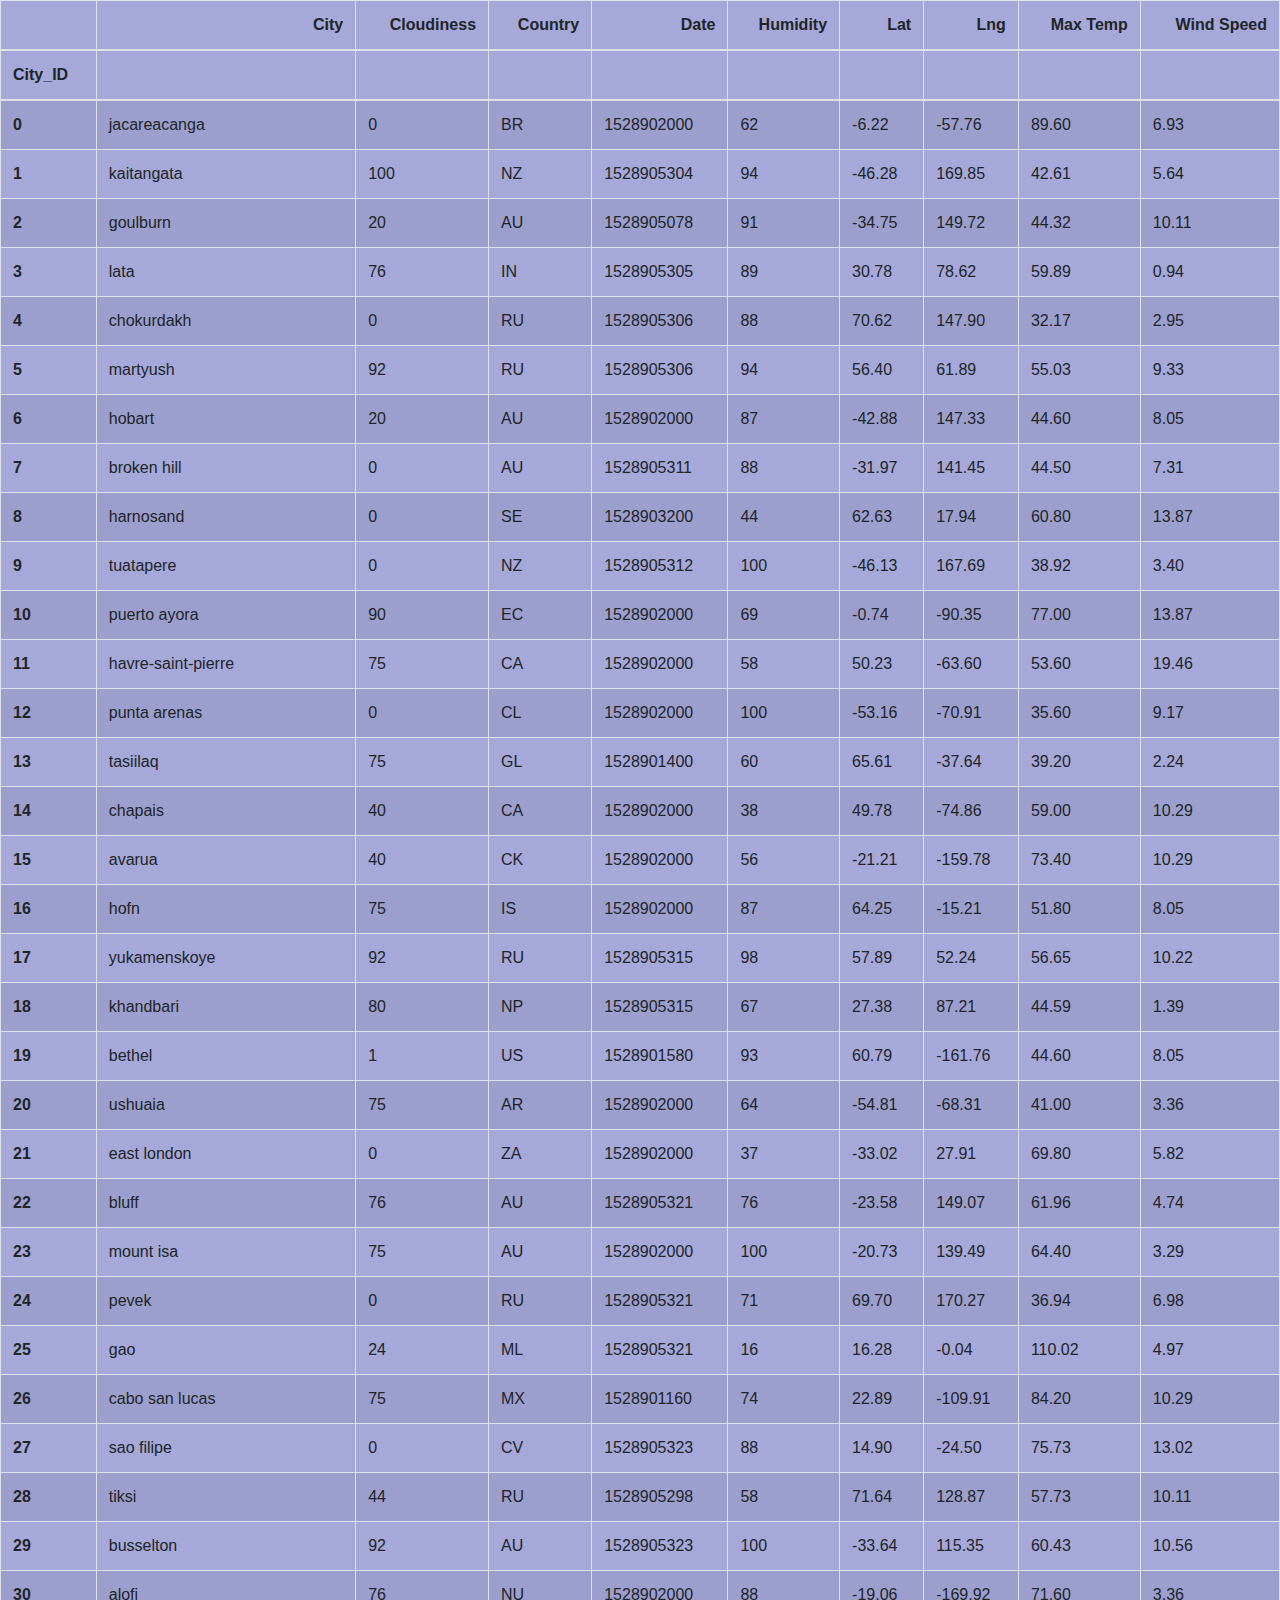
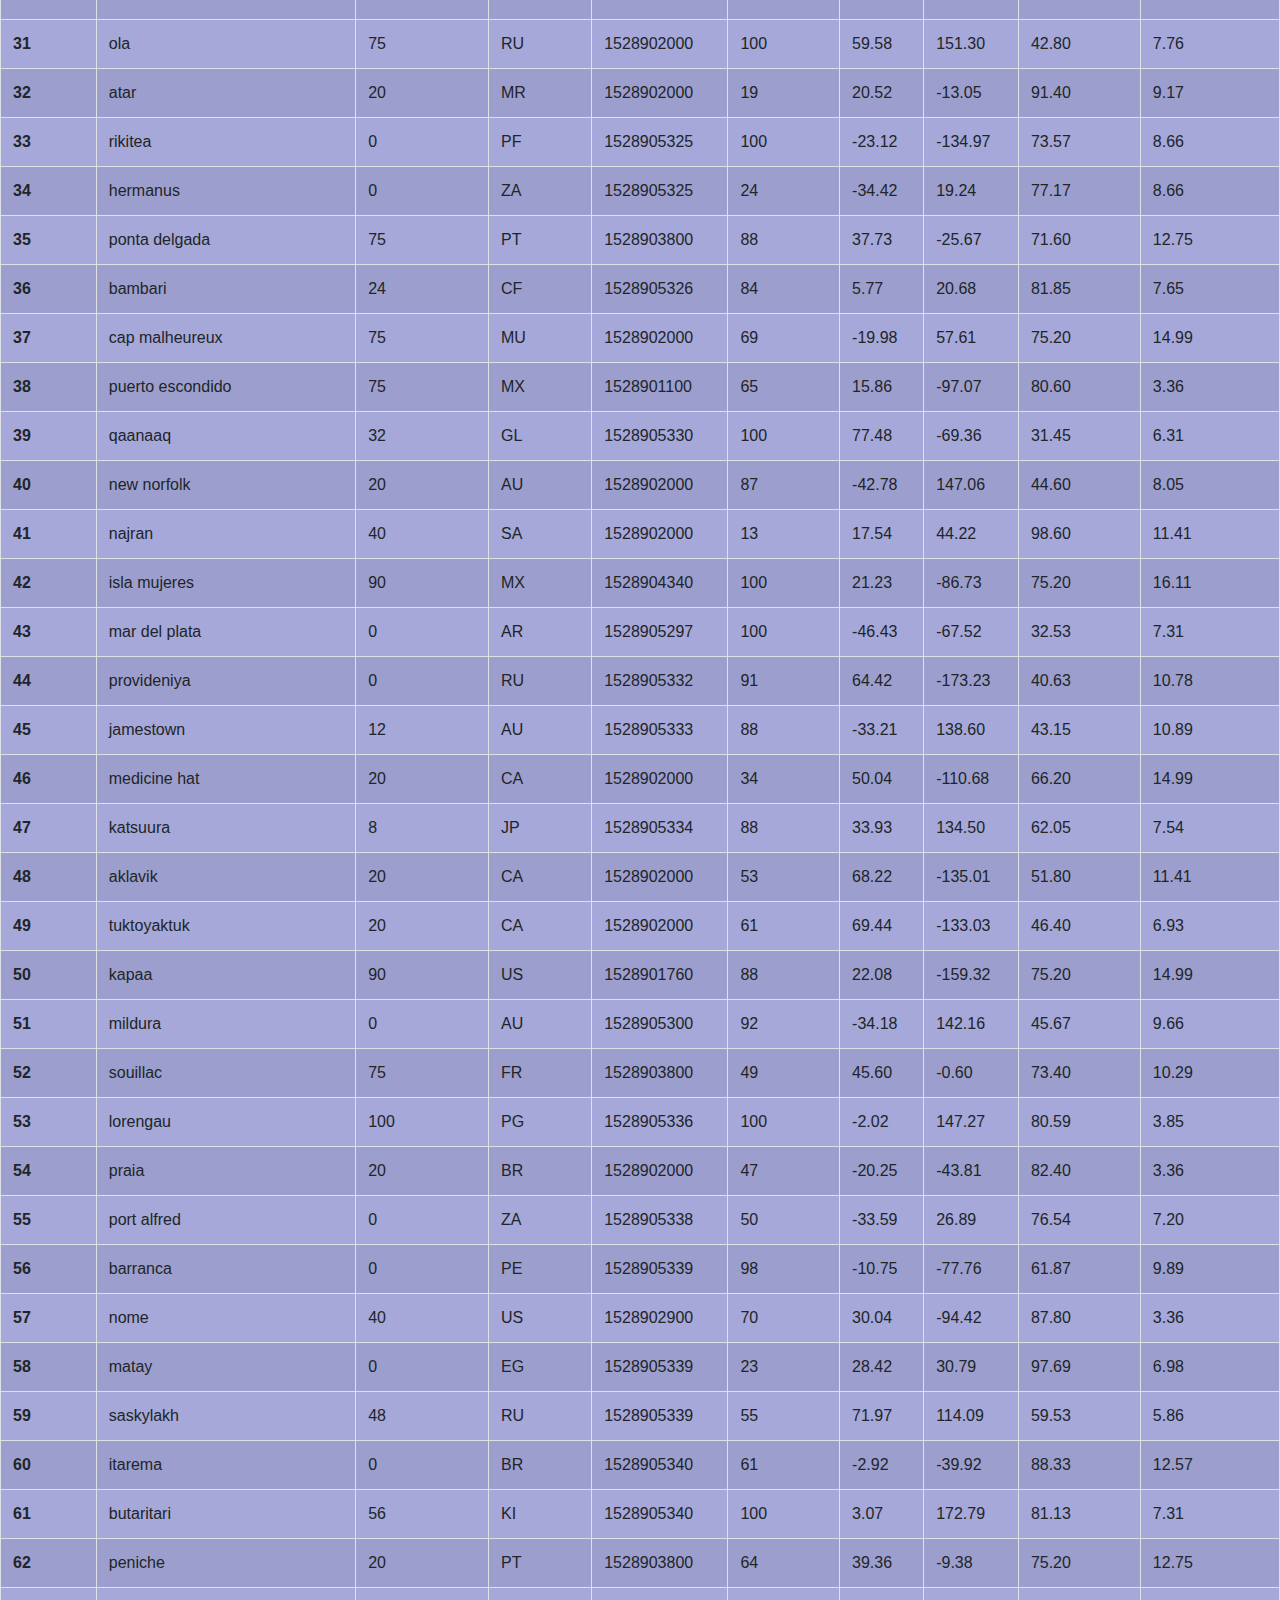
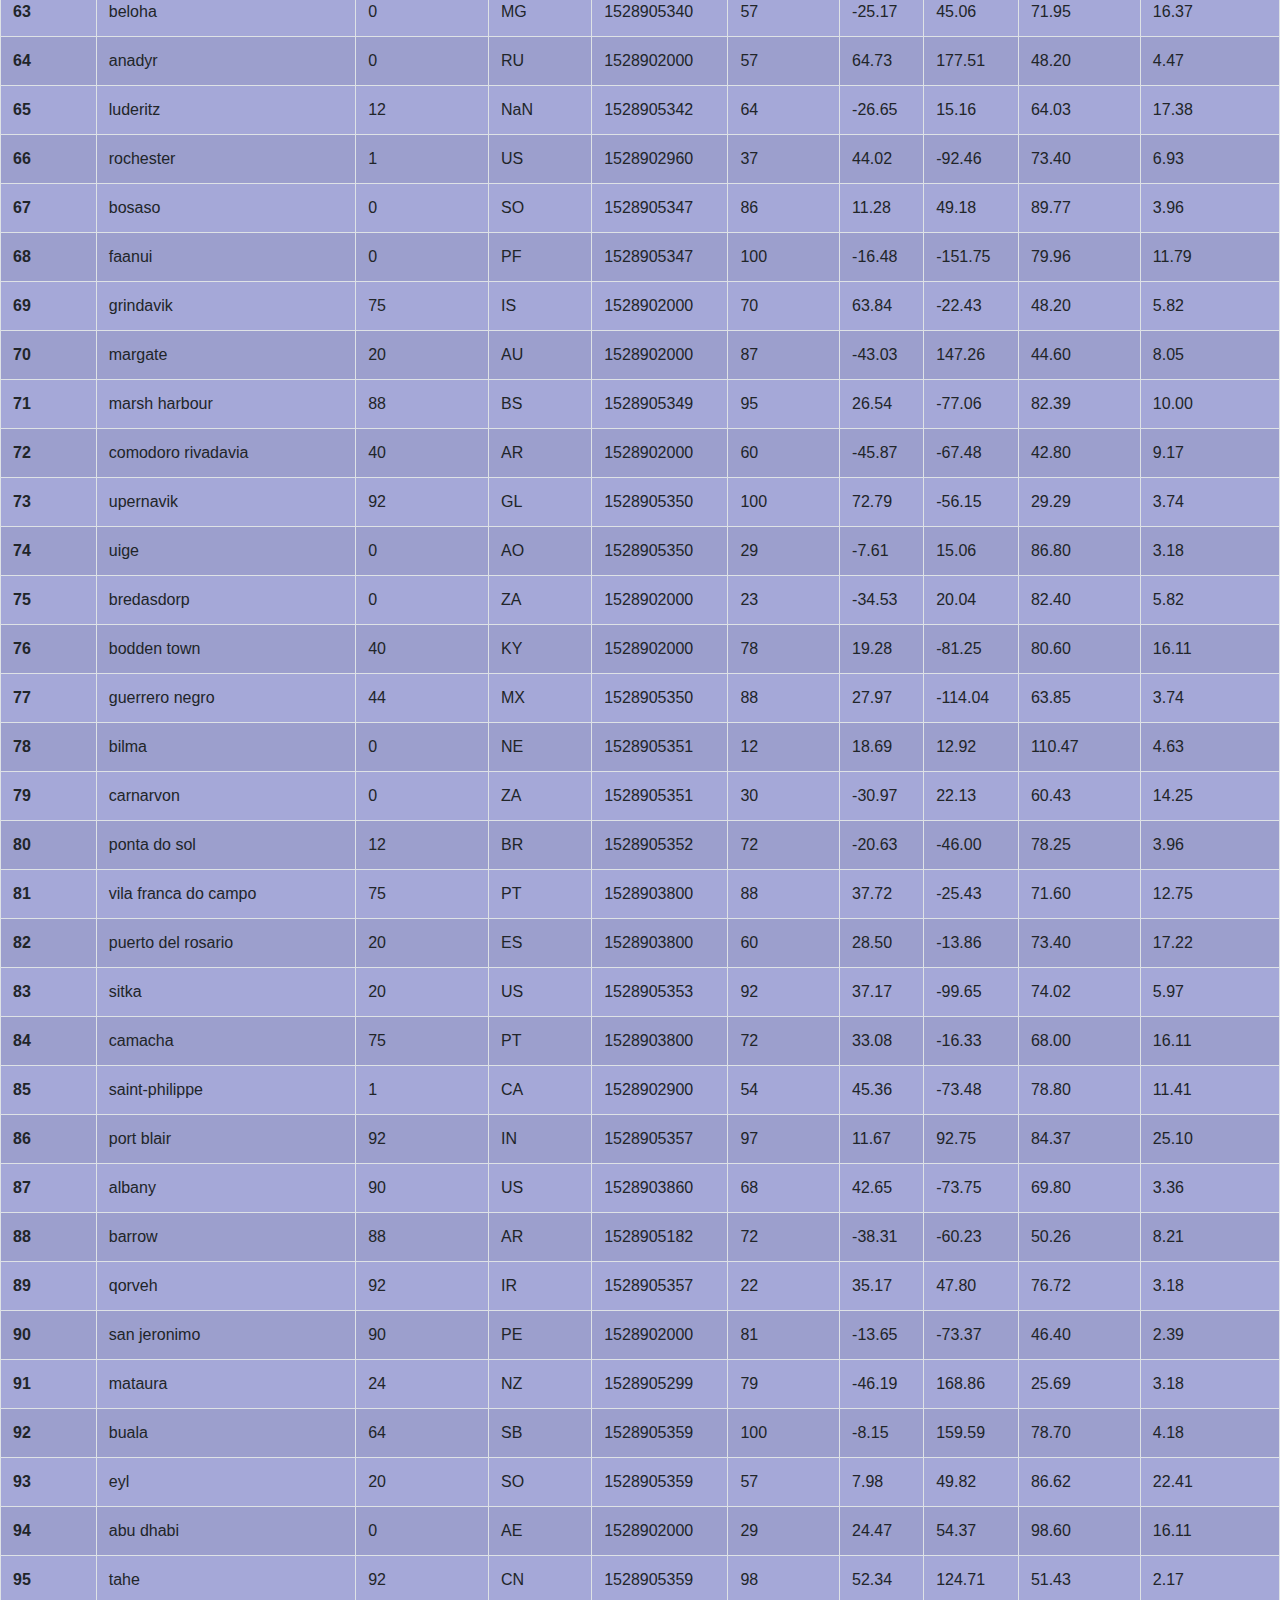
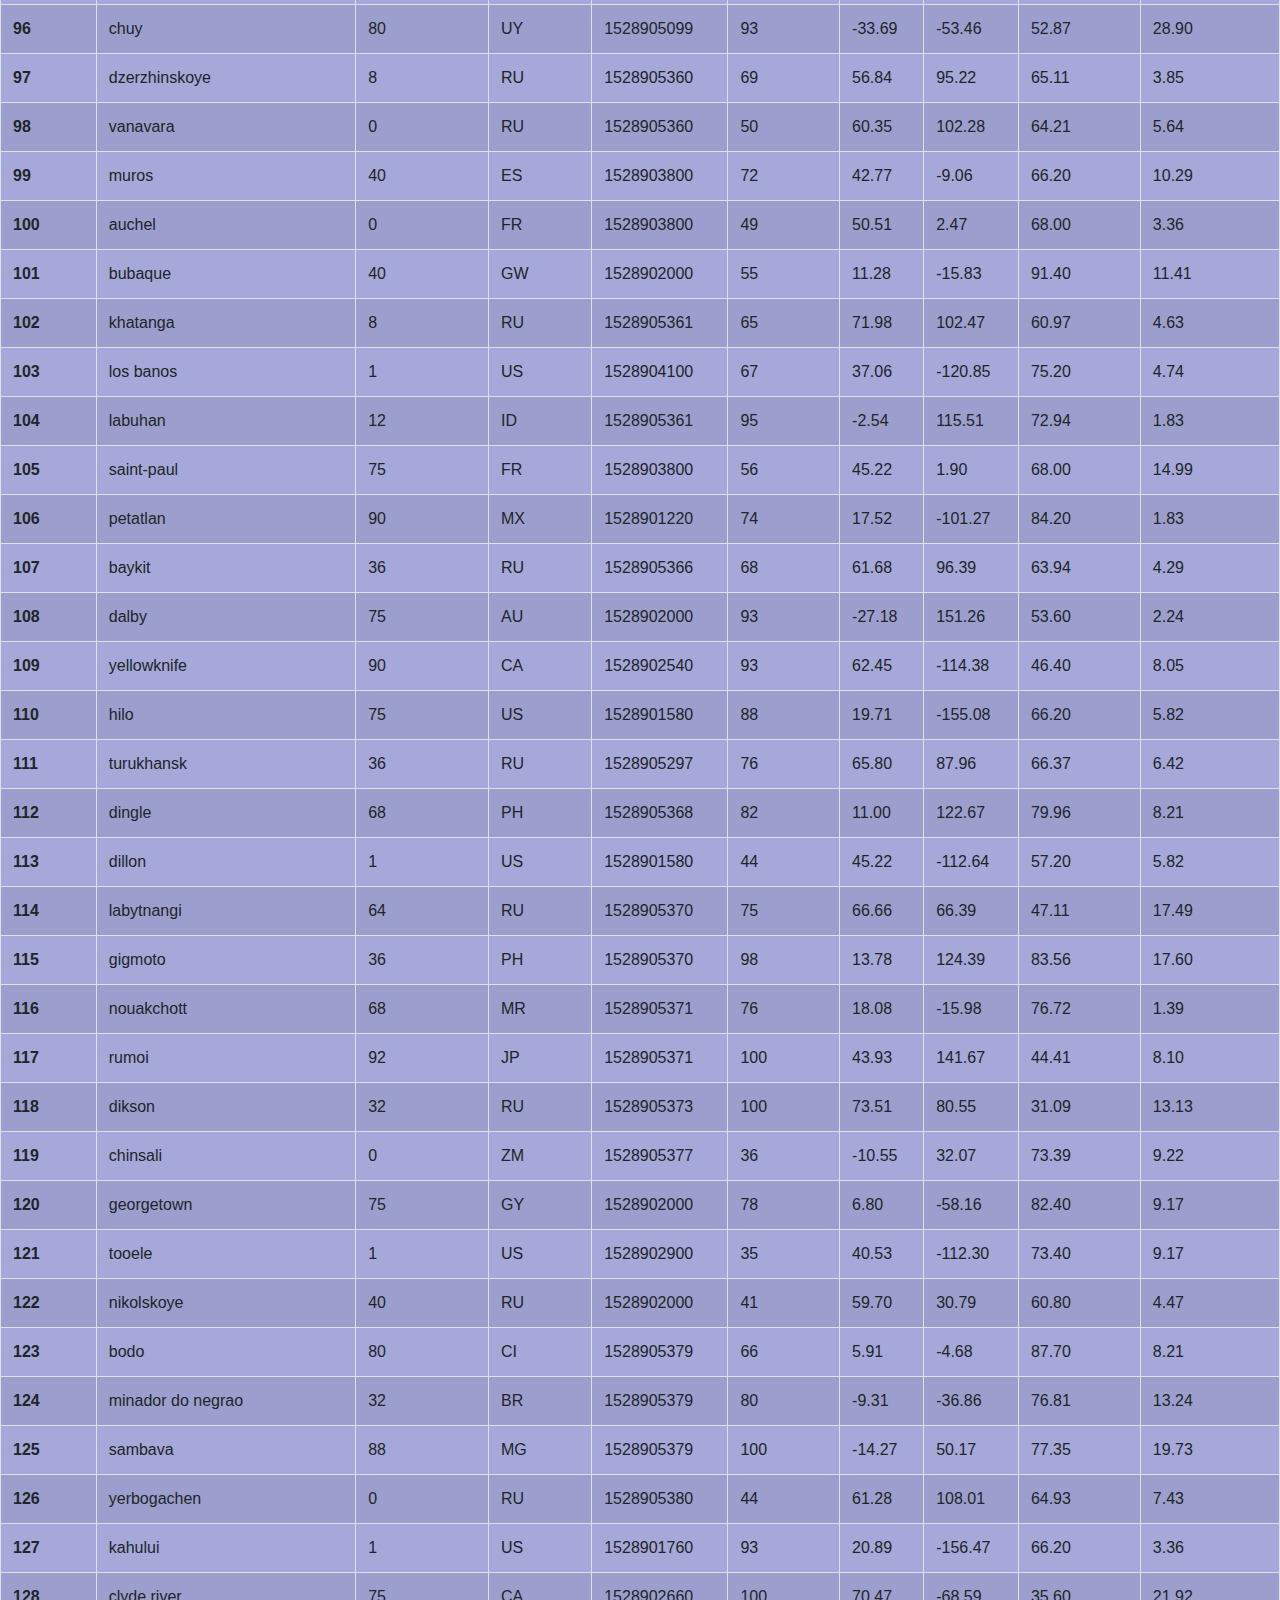
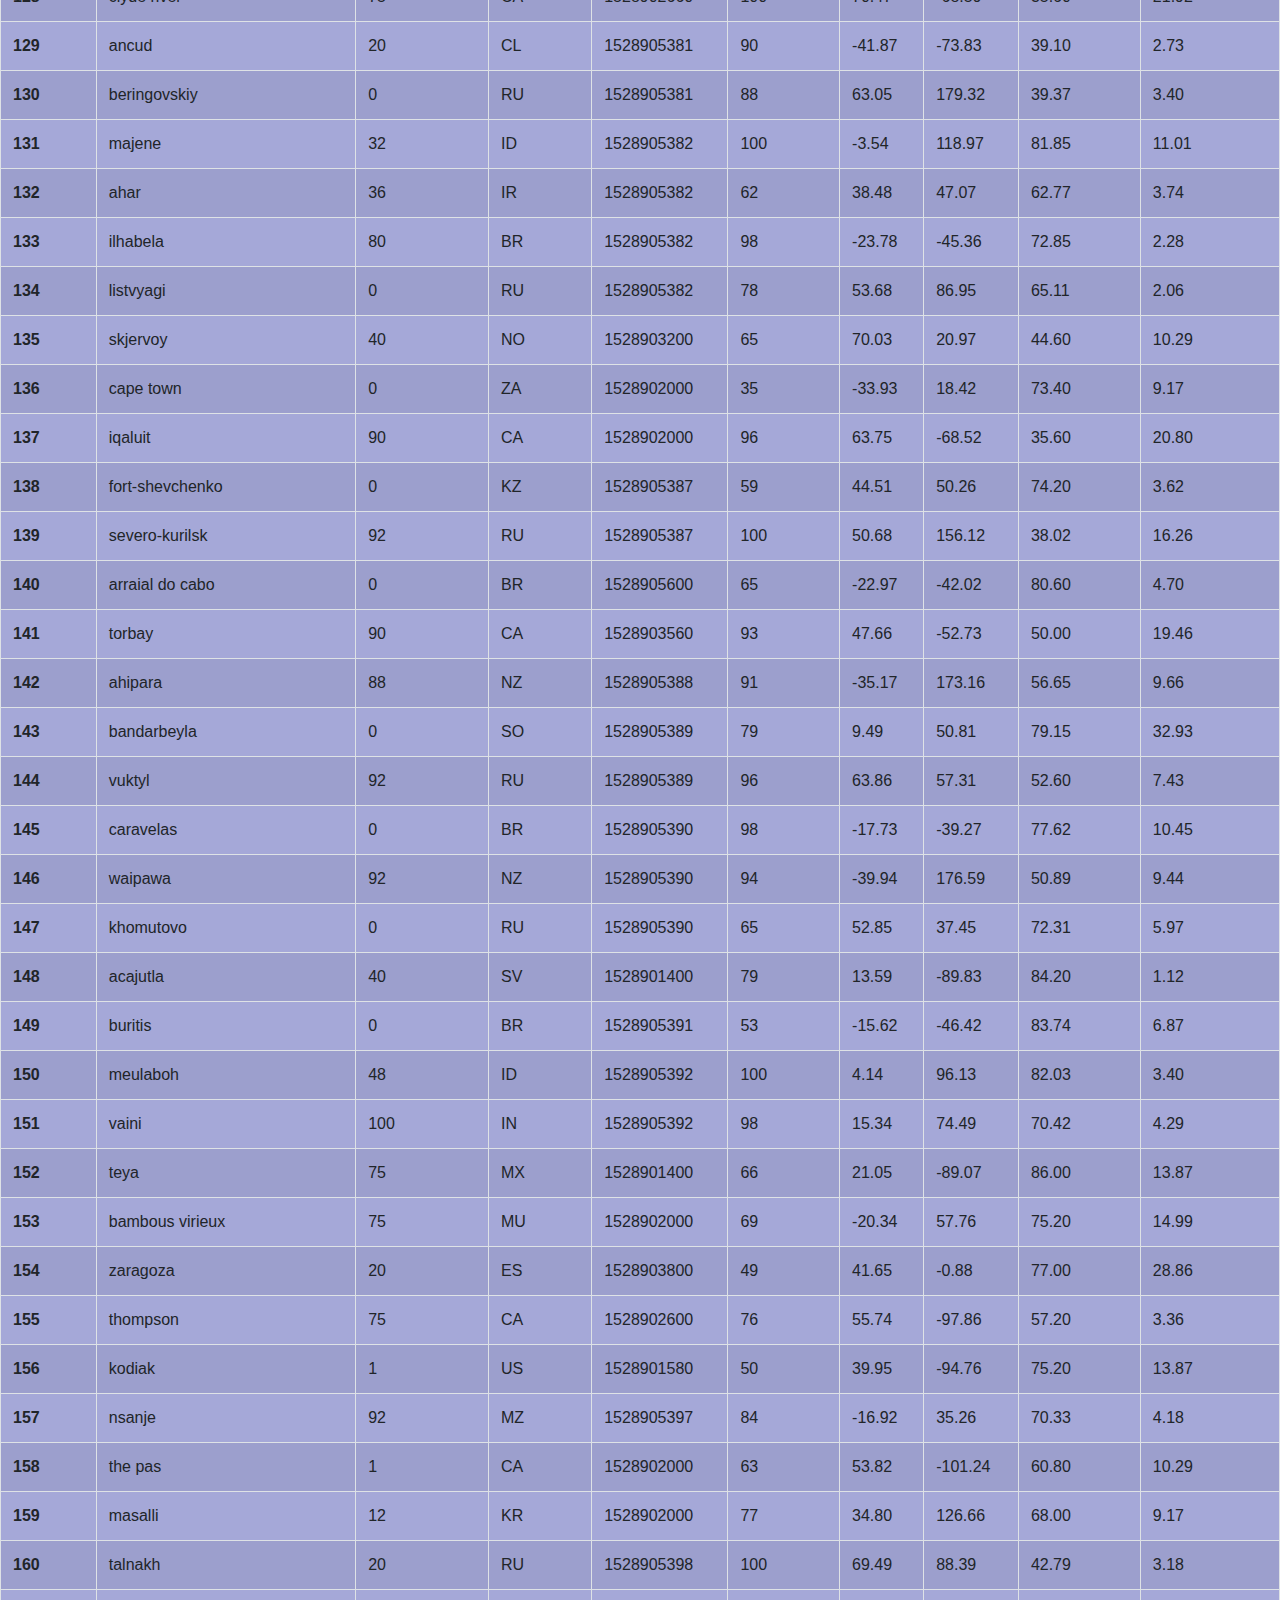
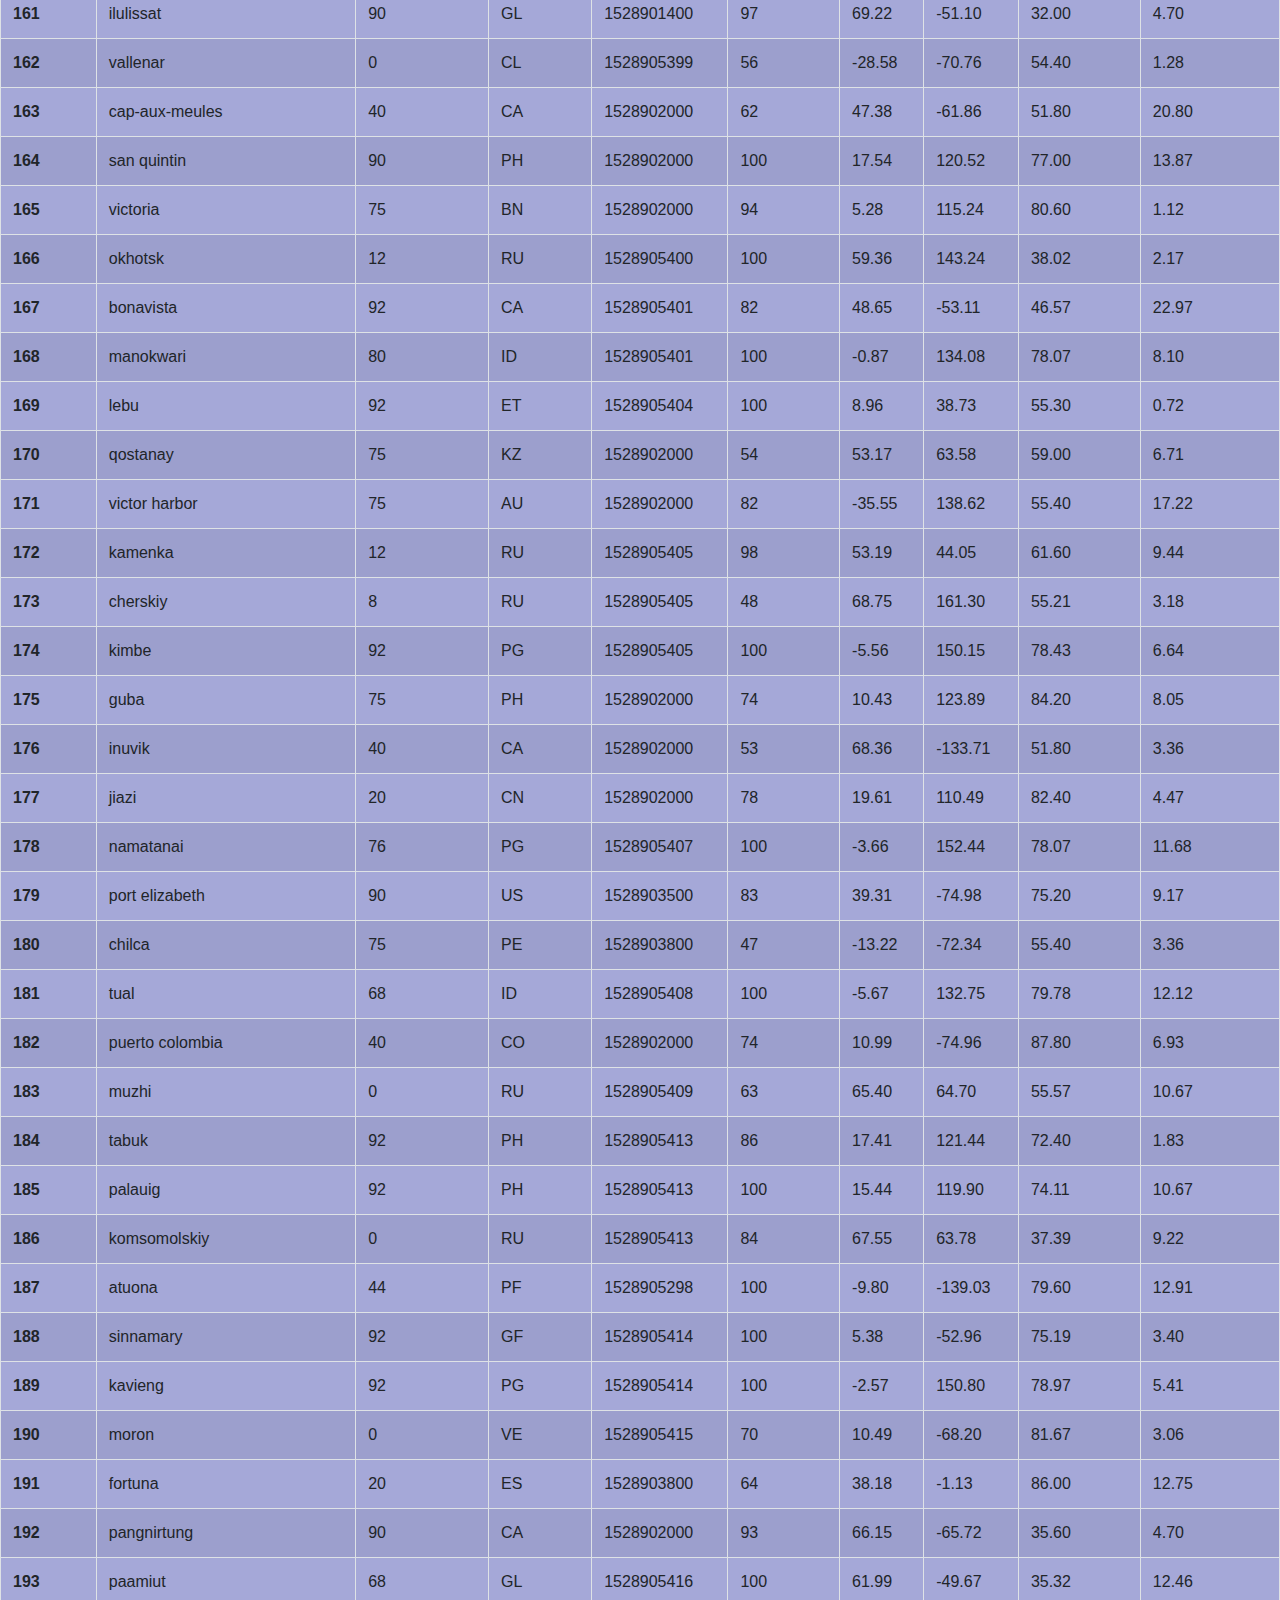
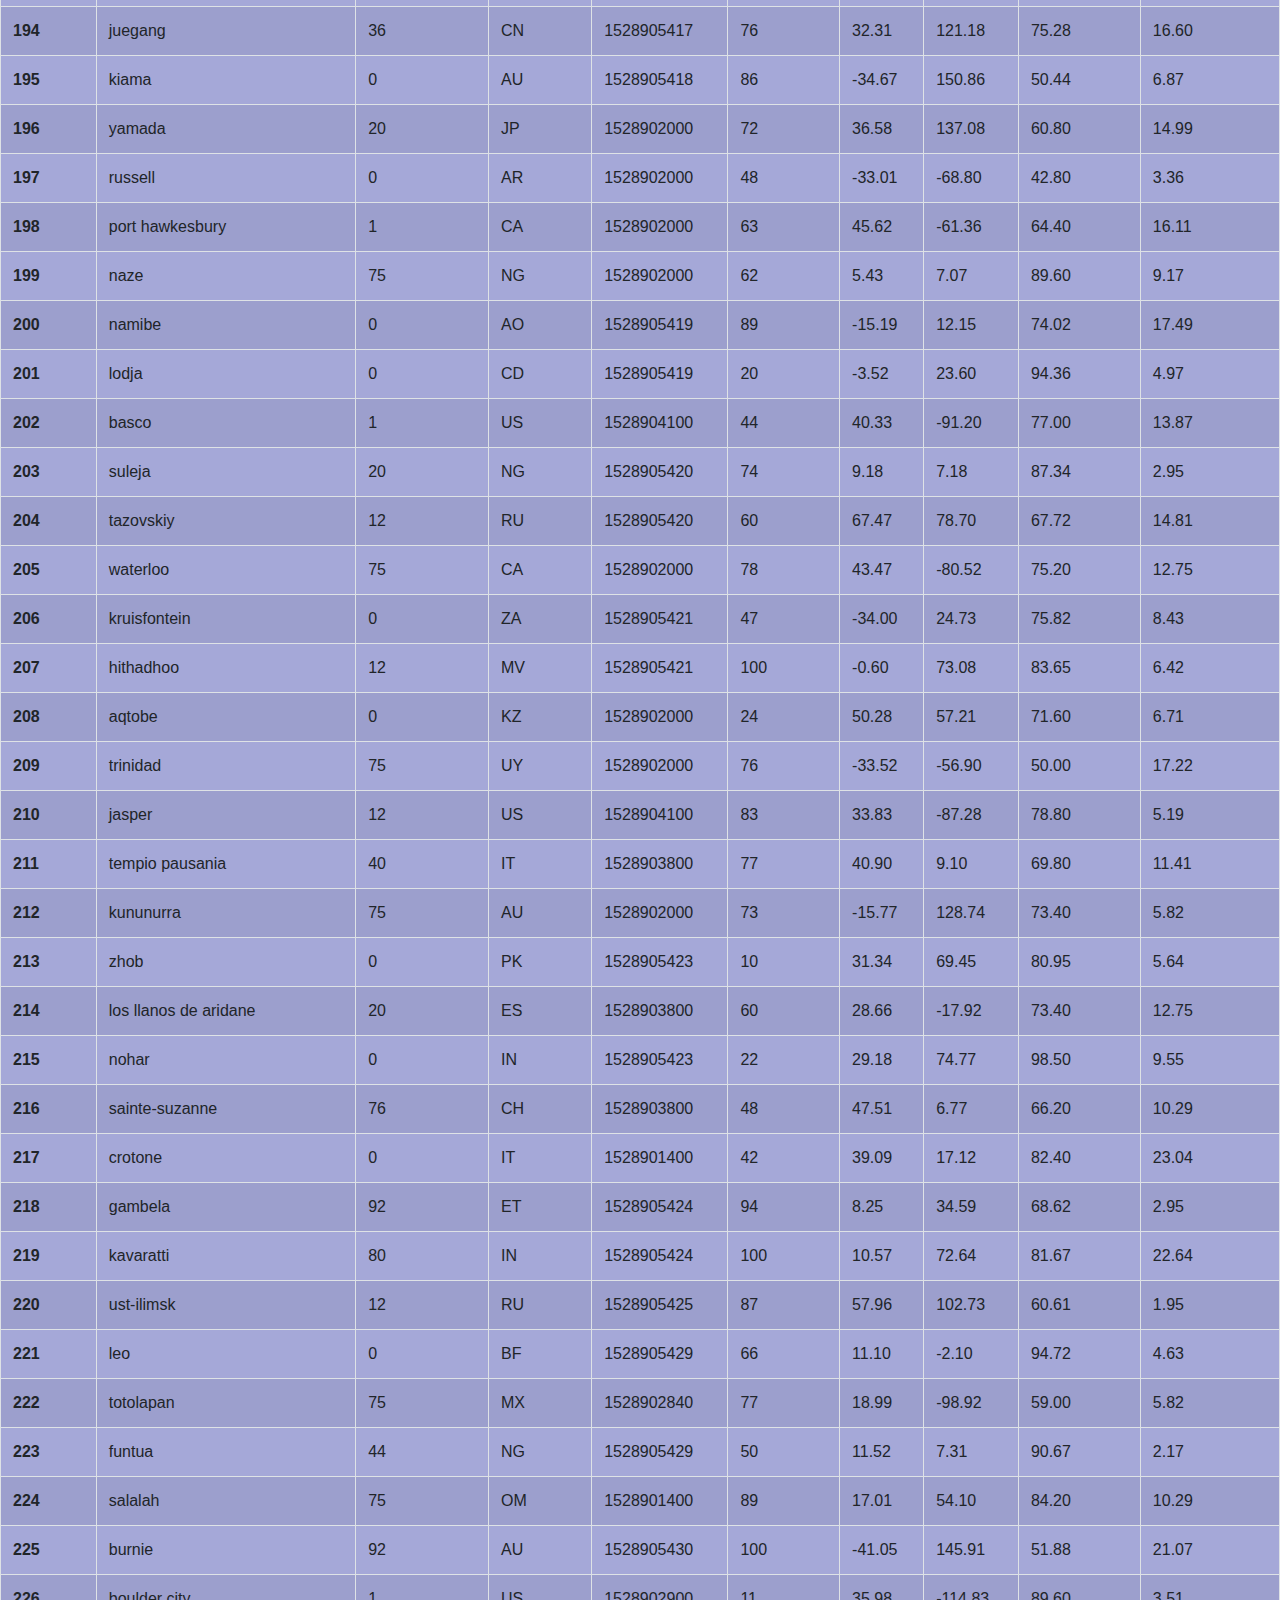
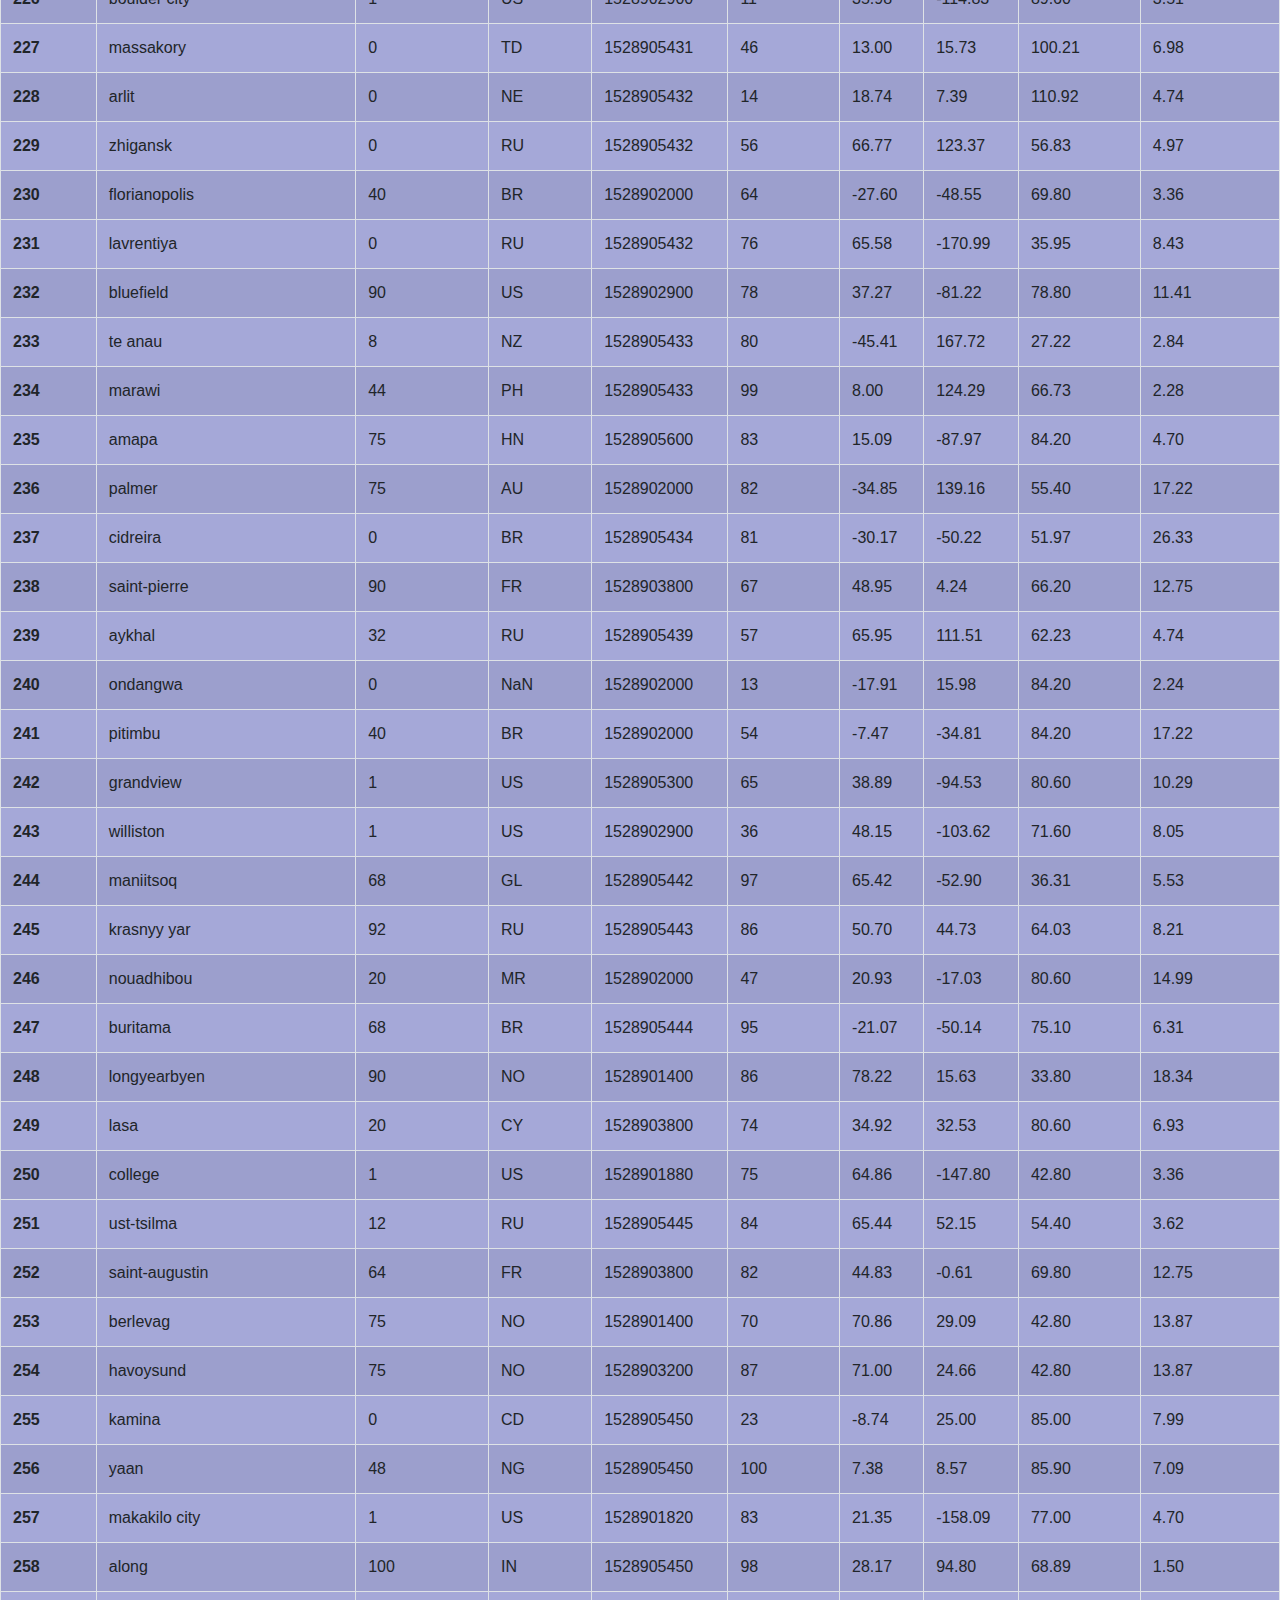
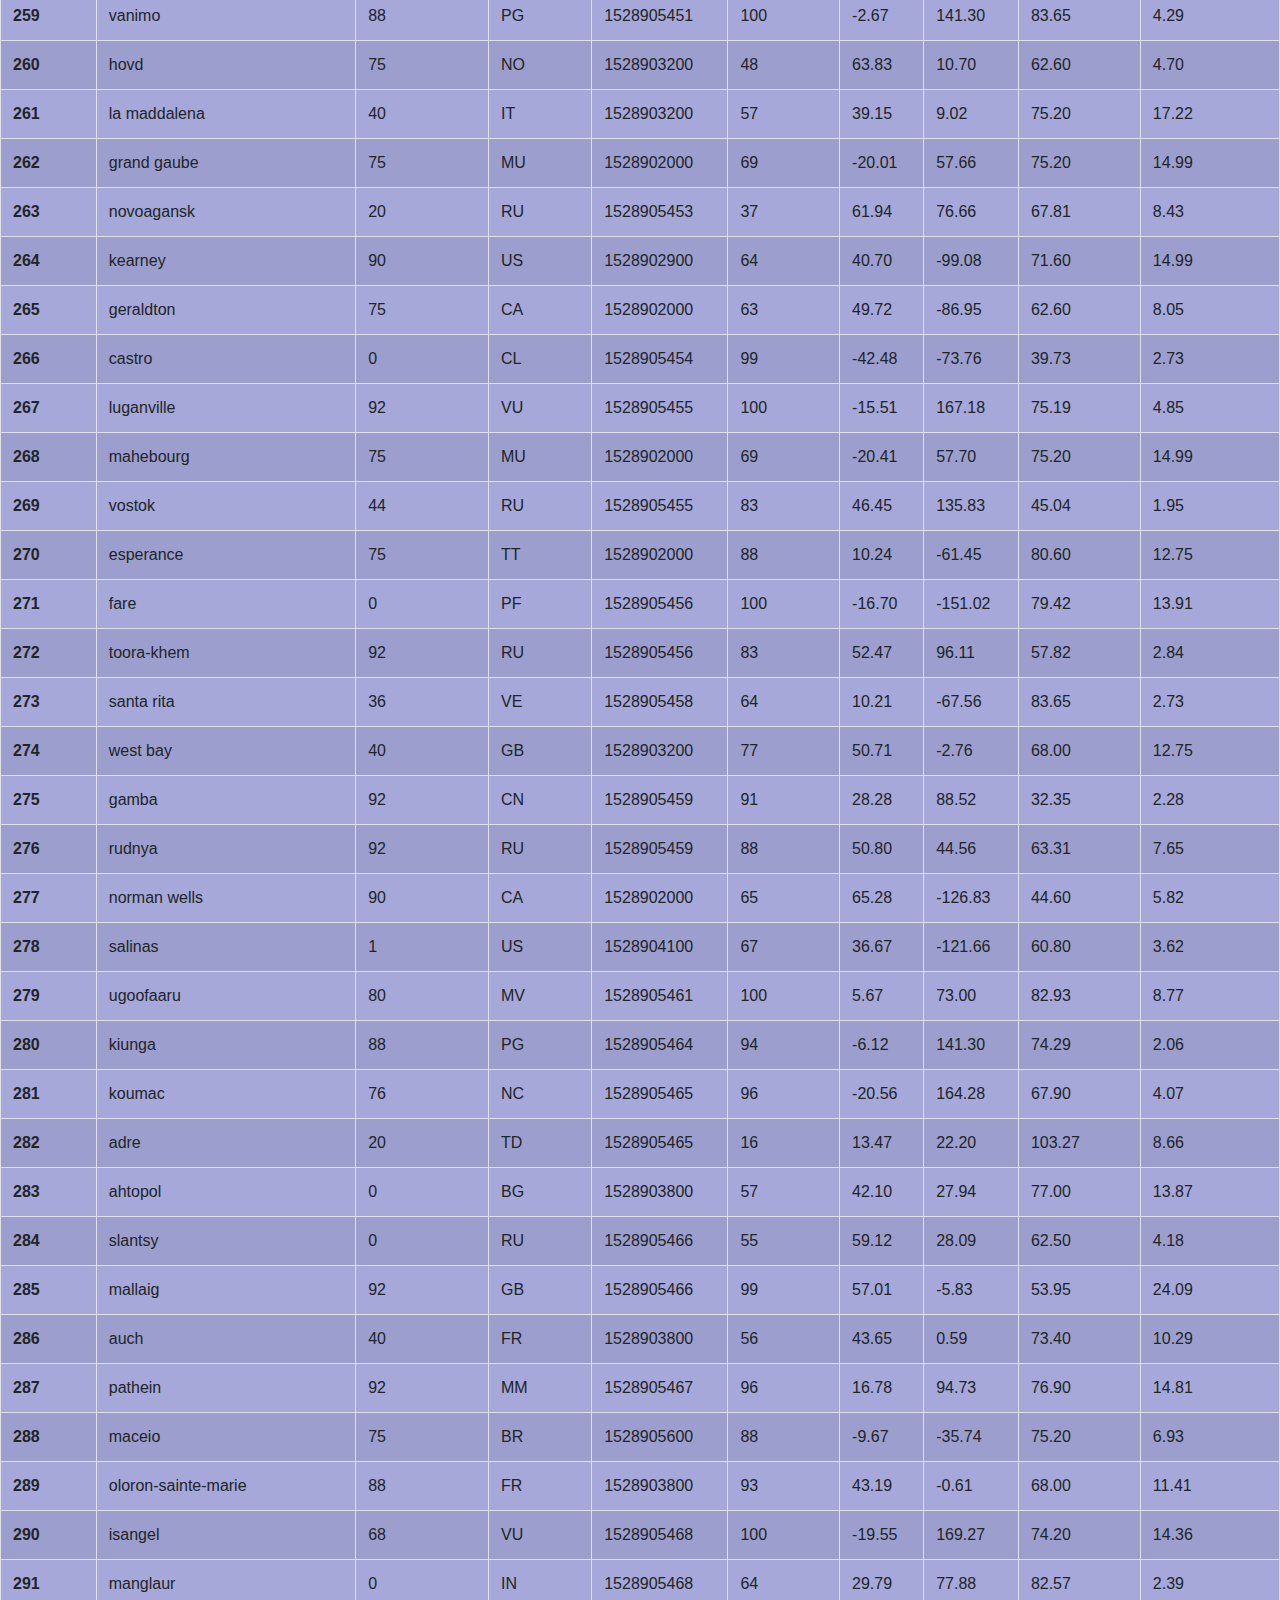
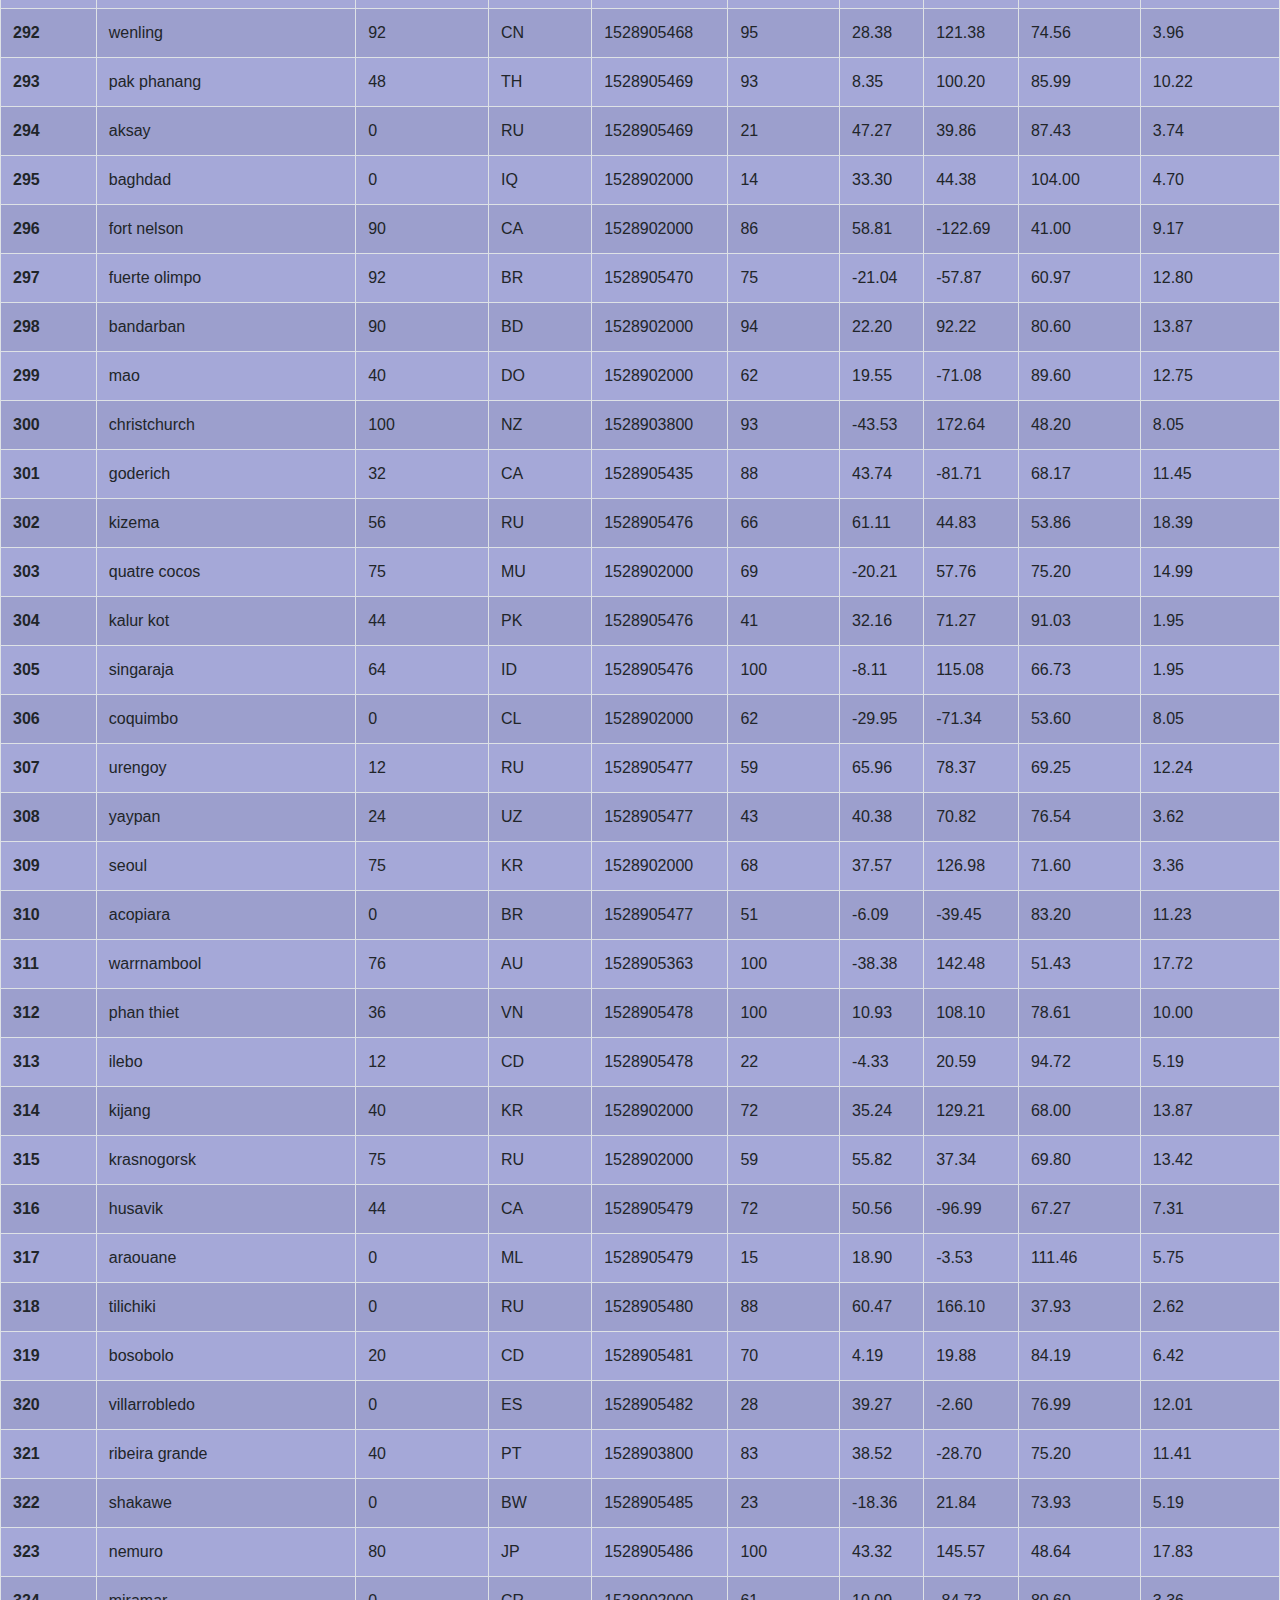
==== data.html @ 250d0f2f "Links working" ====
<!DOCTYPE html>
<html lang="en">

<head>
  <!-- Required meta tags for Bootstrap -->
    <meta charset="utf-8">
    <meta name="viewport" content="width=device-width, initial-scale=1, shrink-to-fit=no">
    <!--other meta tags-->
    <meta charset="UTF-8">
  
    <title>Boxes!</title>

  <!--Bootstrap-->
    <link rel="stylesheet" href="https://stackpath.bootstrapcdn.com/bootstrap/4.3.1/css/bootstrap.min.css" integrity="sha384-ggOyR0iXCbMQv3Xipma34MD+dH/1fQ784/j6cY/iJTQUOhcWr7x9JvoRxT2MZw1T" crossorigin="anonymous">  

<!--Custom styles-->
    <link rel="stylesheet" href="style.css">
</head>

    <body>
        <main>
            <div class="table-responsive">
                <!--Table generated by csv to Pandas df to html, cf export_dataframe_as_html.ipynb-->
                <table class="table table-striped table-bordered">
                    <thead>
                        <tr style="text-align: right;">
                          <th></th>
                          <th>City</th>
                          <th>Cloudiness</th>
                          <th>Country</th>
                          <th>Date</th>
                          <th>Humidity</th>
                          <th>Lat</th>
                          <th>Lng</th>
                          <th>Max Temp</th>
                          <th>Wind Speed</th>
                        </tr>
                        <tr>
                          <th>City_ID</th>
                          <th></th>
                          <th></th>
                          <th></th>
                          <th></th>
                          <th></th>
                          <th></th>
                          <th></th>
                          <th></th>
                          <th></th>
                        </tr>
                      </thead>
                      <tbody>
                        <tr>
                          <th>0</th>
                          <td>jacareacanga</td>
                          <td>0</td>
                          <td>BR</td>
                          <td>1528902000</td>
                          <td>62</td>
                          <td>-6.22</td>
                          <td>-57.76</td>
                          <td>89.60</td>
                          <td>6.93</td>
                        </tr>
                        <tr>
                          <th>1</th>
                          <td>kaitangata</td>
                          <td>100</td>
                          <td>NZ</td>
                          <td>1528905304</td>
                          <td>94</td>
                          <td>-46.28</td>
                          <td>169.85</td>
                          <td>42.61</td>
                          <td>5.64</td>
                        </tr>
                        <tr>
                          <th>2</th>
                          <td>goulburn</td>
                          <td>20</td>
                          <td>AU</td>
                          <td>1528905078</td>
                          <td>91</td>
                          <td>-34.75</td>
                          <td>149.72</td>
                          <td>44.32</td>
                          <td>10.11</td>
                        </tr>
                        <tr>
                          <th>3</th>
                          <td>lata</td>
                          <td>76</td>
                          <td>IN</td>
                          <td>1528905305</td>
                          <td>89</td>
                          <td>30.78</td>
                          <td>78.62</td>
                          <td>59.89</td>
                          <td>0.94</td>
                        </tr>
                        <tr>
                          <th>4</th>
                          <td>chokurdakh</td>
                          <td>0</td>
                          <td>RU</td>
                          <td>1528905306</td>
                          <td>88</td>
                          <td>70.62</td>
                          <td>147.90</td>
                          <td>32.17</td>
                          <td>2.95</td>
                        </tr>
                        <tr>
                          <th>5</th>
                          <td>martyush</td>
                          <td>92</td>
                          <td>RU</td>
                          <td>1528905306</td>
                          <td>94</td>
                          <td>56.40</td>
                          <td>61.89</td>
                          <td>55.03</td>
                          <td>9.33</td>
                        </tr>
                        <tr>
                          <th>6</th>
                          <td>hobart</td>
                          <td>20</td>
                          <td>AU</td>
                          <td>1528902000</td>
                          <td>87</td>
                          <td>-42.88</td>
                          <td>147.33</td>
                          <td>44.60</td>
                          <td>8.05</td>
                        </tr>
                        <tr>
                          <th>7</th>
                          <td>broken hill</td>
                          <td>0</td>
                          <td>AU</td>
                          <td>1528905311</td>
                          <td>88</td>
                          <td>-31.97</td>
                          <td>141.45</td>
                          <td>44.50</td>
                          <td>7.31</td>
                        </tr>
                        <tr>
                          <th>8</th>
                          <td>harnosand</td>
                          <td>0</td>
                          <td>SE</td>
                          <td>1528903200</td>
                          <td>44</td>
                          <td>62.63</td>
                          <td>17.94</td>
                          <td>60.80</td>
                          <td>13.87</td>
                        </tr>
                        <tr>
                          <th>9</th>
                          <td>tuatapere</td>
                          <td>0</td>
                          <td>NZ</td>
                          <td>1528905312</td>
                          <td>100</td>
                          <td>-46.13</td>
                          <td>167.69</td>
                          <td>38.92</td>
                          <td>3.40</td>
                        </tr>
                        <tr>
                          <th>10</th>
                          <td>puerto ayora</td>
                          <td>90</td>
                          <td>EC</td>
                          <td>1528902000</td>
                          <td>69</td>
                          <td>-0.74</td>
                          <td>-90.35</td>
                          <td>77.00</td>
                          <td>13.87</td>
                        </tr>
                        <tr>
                          <th>11</th>
                          <td>havre-saint-pierre</td>
                          <td>75</td>
                          <td>CA</td>
                          <td>1528902000</td>
                          <td>58</td>
                          <td>50.23</td>
                          <td>-63.60</td>
                          <td>53.60</td>
                          <td>19.46</td>
                        </tr>
                        <tr>
                          <th>12</th>
                          <td>punta arenas</td>
                          <td>0</td>
                          <td>CL</td>
                          <td>1528902000</td>
                          <td>100</td>
                          <td>-53.16</td>
                          <td>-70.91</td>
                          <td>35.60</td>
                          <td>9.17</td>
                        </tr>
                        <tr>
                          <th>13</th>
                          <td>tasiilaq</td>
                          <td>75</td>
                          <td>GL</td>
                          <td>1528901400</td>
                          <td>60</td>
                          <td>65.61</td>
                          <td>-37.64</td>
                          <td>39.20</td>
                          <td>2.24</td>
                        </tr>
                        <tr>
                          <th>14</th>
                          <td>chapais</td>
                          <td>40</td>
                          <td>CA</td>
                          <td>1528902000</td>
                          <td>38</td>
                          <td>49.78</td>
                          <td>-74.86</td>
                          <td>59.00</td>
                          <td>10.29</td>
                        </tr>
                        <tr>
                          <th>15</th>
                          <td>avarua</td>
                          <td>40</td>
                          <td>CK</td>
                          <td>1528902000</td>
                          <td>56</td>
                          <td>-21.21</td>
                          <td>-159.78</td>
                          <td>73.40</td>
                          <td>10.29</td>
                        </tr>
                        <tr>
                          <th>16</th>
                          <td>hofn</td>
                          <td>75</td>
                          <td>IS</td>
                          <td>1528902000</td>
                          <td>87</td>
                          <td>64.25</td>
                          <td>-15.21</td>
                          <td>51.80</td>
                          <td>8.05</td>
                        </tr>
                        <tr>
                          <th>17</th>
                          <td>yukamenskoye</td>
                          <td>92</td>
                          <td>RU</td>
                          <td>1528905315</td>
                          <td>98</td>
                          <td>57.89</td>
                          <td>52.24</td>
                          <td>56.65</td>
                          <td>10.22</td>
                        </tr>
                        <tr>
                          <th>18</th>
                          <td>khandbari</td>
                          <td>80</td>
                          <td>NP</td>
                          <td>1528905315</td>
                          <td>67</td>
                          <td>27.38</td>
                          <td>87.21</td>
                          <td>44.59</td>
                          <td>1.39</td>
                        </tr>
                        <tr>
                          <th>19</th>
                          <td>bethel</td>
                          <td>1</td>
                          <td>US</td>
                          <td>1528901580</td>
                          <td>93</td>
                          <td>60.79</td>
                          <td>-161.76</td>
                          <td>44.60</td>
                          <td>8.05</td>
                        </tr>
                        <tr>
                          <th>20</th>
                          <td>ushuaia</td>
                          <td>75</td>
                          <td>AR</td>
                          <td>1528902000</td>
                          <td>64</td>
                          <td>-54.81</td>
                          <td>-68.31</td>
                          <td>41.00</td>
                          <td>3.36</td>
                        </tr>
                        <tr>
                          <th>21</th>
                          <td>east london</td>
                          <td>0</td>
                          <td>ZA</td>
                          <td>1528902000</td>
                          <td>37</td>
                          <td>-33.02</td>
                          <td>27.91</td>
                          <td>69.80</td>
                          <td>5.82</td>
                        </tr>
                        <tr>
                          <th>22</th>
                          <td>bluff</td>
                          <td>76</td>
                          <td>AU</td>
                          <td>1528905321</td>
                          <td>76</td>
                          <td>-23.58</td>
                          <td>149.07</td>
                          <td>61.96</td>
                          <td>4.74</td>
                        </tr>
                        <tr>
                          <th>23</th>
                          <td>mount isa</td>
                          <td>75</td>
                          <td>AU</td>
                          <td>1528902000</td>
                          <td>100</td>
                          <td>-20.73</td>
                          <td>139.49</td>
                          <td>64.40</td>
                          <td>3.29</td>
                        </tr>
                        <tr>
                          <th>24</th>
                          <td>pevek</td>
                          <td>0</td>
                          <td>RU</td>
                          <td>1528905321</td>
                          <td>71</td>
                          <td>69.70</td>
                          <td>170.27</td>
                          <td>36.94</td>
                          <td>6.98</td>
                        </tr>
                        <tr>
                          <th>25</th>
                          <td>gao</td>
                          <td>24</td>
                          <td>ML</td>
                          <td>1528905321</td>
                          <td>16</td>
                          <td>16.28</td>
                          <td>-0.04</td>
                          <td>110.02</td>
                          <td>4.97</td>
                        </tr>
                        <tr>
                          <th>26</th>
                          <td>cabo san lucas</td>
                          <td>75</td>
                          <td>MX</td>
                          <td>1528901160</td>
                          <td>74</td>
                          <td>22.89</td>
                          <td>-109.91</td>
                          <td>84.20</td>
                          <td>10.29</td>
                        </tr>
                        <tr>
                          <th>27</th>
                          <td>sao filipe</td>
                          <td>0</td>
                          <td>CV</td>
                          <td>1528905323</td>
                          <td>88</td>
                          <td>14.90</td>
                          <td>-24.50</td>
                          <td>75.73</td>
                          <td>13.02</td>
                        </tr>
                        <tr>
                          <th>28</th>
                          <td>tiksi</td>
                          <td>44</td>
                          <td>RU</td>
                          <td>1528905298</td>
                          <td>58</td>
                          <td>71.64</td>
                          <td>128.87</td>
                          <td>57.73</td>
                          <td>10.11</td>
                        </tr>
                        <tr>
                          <th>29</th>
                          <td>busselton</td>
                          <td>92</td>
                          <td>AU</td>
                          <td>1528905323</td>
                          <td>100</td>
                          <td>-33.64</td>
                          <td>115.35</td>
                          <td>60.43</td>
                          <td>10.56</td>
                        </tr>
                        <tr>
                          <th>30</th>
                          <td>alofi</td>
                          <td>76</td>
                          <td>NU</td>
                          <td>1528902000</td>
                          <td>88</td>
                          <td>-19.06</td>
                          <td>-169.92</td>
                          <td>71.60</td>
                          <td>3.36</td>
                        </tr>
                        <tr>
                          <th>31</th>
                          <td>ola</td>
                          <td>75</td>
                          <td>RU</td>
                          <td>1528902000</td>
                          <td>100</td>
                          <td>59.58</td>
                          <td>151.30</td>
                          <td>42.80</td>
                          <td>7.76</td>
                        </tr>
                        <tr>
                          <th>32</th>
                          <td>atar</td>
                          <td>20</td>
                          <td>MR</td>
                          <td>1528902000</td>
                          <td>19</td>
                          <td>20.52</td>
                          <td>-13.05</td>
                          <td>91.40</td>
                          <td>9.17</td>
                        </tr>
                        <tr>
                          <th>33</th>
                          <td>rikitea</td>
                          <td>0</td>
                          <td>PF</td>
                          <td>1528905325</td>
                          <td>100</td>
                          <td>-23.12</td>
                          <td>-134.97</td>
                          <td>73.57</td>
                          <td>8.66</td>
                        </tr>
                        <tr>
                          <th>34</th>
                          <td>hermanus</td>
                          <td>0</td>
                          <td>ZA</td>
                          <td>1528905325</td>
                          <td>24</td>
                          <td>-34.42</td>
                          <td>19.24</td>
                          <td>77.17</td>
                          <td>8.66</td>
                        </tr>
                        <tr>
                          <th>35</th>
                          <td>ponta delgada</td>
                          <td>75</td>
                          <td>PT</td>
                          <td>1528903800</td>
                          <td>88</td>
                          <td>37.73</td>
                          <td>-25.67</td>
                          <td>71.60</td>
                          <td>12.75</td>
                        </tr>
                        <tr>
                          <th>36</th>
                          <td>bambari</td>
                          <td>24</td>
                          <td>CF</td>
                          <td>1528905326</td>
                          <td>84</td>
                          <td>5.77</td>
                          <td>20.68</td>
                          <td>81.85</td>
                          <td>7.65</td>
                        </tr>
                        <tr>
                          <th>37</th>
                          <td>cap malheureux</td>
                          <td>75</td>
                          <td>MU</td>
                          <td>1528902000</td>
                          <td>69</td>
                          <td>-19.98</td>
                          <td>57.61</td>
                          <td>75.20</td>
                          <td>14.99</td>
                        </tr>
                        <tr>
                          <th>38</th>
                          <td>puerto escondido</td>
                          <td>75</td>
                          <td>MX</td>
                          <td>1528901100</td>
                          <td>65</td>
                          <td>15.86</td>
                          <td>-97.07</td>
                          <td>80.60</td>
                          <td>3.36</td>
                        </tr>
                        <tr>
                          <th>39</th>
                          <td>qaanaaq</td>
                          <td>32</td>
                          <td>GL</td>
                          <td>1528905330</td>
                          <td>100</td>
                          <td>77.48</td>
                          <td>-69.36</td>
                          <td>31.45</td>
                          <td>6.31</td>
                        </tr>
                        <tr>
                          <th>40</th>
                          <td>new norfolk</td>
                          <td>20</td>
                          <td>AU</td>
                          <td>1528902000</td>
                          <td>87</td>
                          <td>-42.78</td>
                          <td>147.06</td>
                          <td>44.60</td>
                          <td>8.05</td>
                        </tr>
                        <tr>
                          <th>41</th>
                          <td>najran</td>
                          <td>40</td>
                          <td>SA</td>
                          <td>1528902000</td>
                          <td>13</td>
                          <td>17.54</td>
                          <td>44.22</td>
                          <td>98.60</td>
                          <td>11.41</td>
                        </tr>
                        <tr>
                          <th>42</th>
                          <td>isla mujeres</td>
                          <td>90</td>
                          <td>MX</td>
                          <td>1528904340</td>
                          <td>100</td>
                          <td>21.23</td>
                          <td>-86.73</td>
                          <td>75.20</td>
                          <td>16.11</td>
                        </tr>
                        <tr>
                          <th>43</th>
                          <td>mar del plata</td>
                          <td>0</td>
                          <td>AR</td>
                          <td>1528905297</td>
                          <td>100</td>
                          <td>-46.43</td>
                          <td>-67.52</td>
                          <td>32.53</td>
                          <td>7.31</td>
                        </tr>
                        <tr>
                          <th>44</th>
                          <td>provideniya</td>
                          <td>0</td>
                          <td>RU</td>
                          <td>1528905332</td>
                          <td>91</td>
                          <td>64.42</td>
                          <td>-173.23</td>
                          <td>40.63</td>
                          <td>10.78</td>
                        </tr>
                        <tr>
                          <th>45</th>
                          <td>jamestown</td>
                          <td>12</td>
                          <td>AU</td>
                          <td>1528905333</td>
                          <td>88</td>
                          <td>-33.21</td>
                          <td>138.60</td>
                          <td>43.15</td>
                          <td>10.89</td>
                        </tr>
                        <tr>
                          <th>46</th>
                          <td>medicine hat</td>
                          <td>20</td>
                          <td>CA</td>
                          <td>1528902000</td>
                          <td>34</td>
                          <td>50.04</td>
                          <td>-110.68</td>
                          <td>66.20</td>
                          <td>14.99</td>
                        </tr>
                        <tr>
                          <th>47</th>
                          <td>katsuura</td>
                          <td>8</td>
                          <td>JP</td>
                          <td>1528905334</td>
                          <td>88</td>
                          <td>33.93</td>
                          <td>134.50</td>
                          <td>62.05</td>
                          <td>7.54</td>
                        </tr>
                        <tr>
                          <th>48</th>
                          <td>aklavik</td>
                          <td>20</td>
                          <td>CA</td>
                          <td>1528902000</td>
                          <td>53</td>
                          <td>68.22</td>
                          <td>-135.01</td>
                          <td>51.80</td>
                          <td>11.41</td>
                        </tr>
                        <tr>
                          <th>49</th>
                          <td>tuktoyaktuk</td>
                          <td>20</td>
                          <td>CA</td>
                          <td>1528902000</td>
                          <td>61</td>
                          <td>69.44</td>
                          <td>-133.03</td>
                          <td>46.40</td>
                          <td>6.93</td>
                        </tr>
                        <tr>
                          <th>50</th>
                          <td>kapaa</td>
                          <td>90</td>
                          <td>US</td>
                          <td>1528901760</td>
                          <td>88</td>
                          <td>22.08</td>
                          <td>-159.32</td>
                          <td>75.20</td>
                          <td>14.99</td>
                        </tr>
                        <tr>
                          <th>51</th>
                          <td>mildura</td>
                          <td>0</td>
                          <td>AU</td>
                          <td>1528905300</td>
                          <td>92</td>
                          <td>-34.18</td>
                          <td>142.16</td>
                          <td>45.67</td>
                          <td>9.66</td>
                        </tr>
                        <tr>
                          <th>52</th>
                          <td>souillac</td>
                          <td>75</td>
                          <td>FR</td>
                          <td>1528903800</td>
                          <td>49</td>
                          <td>45.60</td>
                          <td>-0.60</td>
                          <td>73.40</td>
                          <td>10.29</td>
                        </tr>
                        <tr>
                          <th>53</th>
                          <td>lorengau</td>
                          <td>100</td>
                          <td>PG</td>
                          <td>1528905336</td>
                          <td>100</td>
                          <td>-2.02</td>
                          <td>147.27</td>
                          <td>80.59</td>
                          <td>3.85</td>
                        </tr>
                        <tr>
                          <th>54</th>
                          <td>praia</td>
                          <td>20</td>
                          <td>BR</td>
                          <td>1528902000</td>
                          <td>47</td>
                          <td>-20.25</td>
                          <td>-43.81</td>
                          <td>82.40</td>
                          <td>3.36</td>
                        </tr>
                        <tr>
                          <th>55</th>
                          <td>port alfred</td>
                          <td>0</td>
                          <td>ZA</td>
                          <td>1528905338</td>
                          <td>50</td>
                          <td>-33.59</td>
                          <td>26.89</td>
                          <td>76.54</td>
                          <td>7.20</td>
                        </tr>
                        <tr>
                          <th>56</th>
                          <td>barranca</td>
                          <td>0</td>
                          <td>PE</td>
                          <td>1528905339</td>
                          <td>98</td>
                          <td>-10.75</td>
                          <td>-77.76</td>
                          <td>61.87</td>
                          <td>9.89</td>
                        </tr>
                        <tr>
                          <th>57</th>
                          <td>nome</td>
                          <td>40</td>
                          <td>US</td>
                          <td>1528902900</td>
                          <td>70</td>
                          <td>30.04</td>
                          <td>-94.42</td>
                          <td>87.80</td>
                          <td>3.36</td>
                        </tr>
                        <tr>
                          <th>58</th>
                          <td>matay</td>
                          <td>0</td>
                          <td>EG</td>
                          <td>1528905339</td>
                          <td>23</td>
                          <td>28.42</td>
                          <td>30.79</td>
                          <td>97.69</td>
                          <td>6.98</td>
                        </tr>
                        <tr>
                          <th>59</th>
                          <td>saskylakh</td>
                          <td>48</td>
                          <td>RU</td>
                          <td>1528905339</td>
                          <td>55</td>
                          <td>71.97</td>
                          <td>114.09</td>
                          <td>59.53</td>
                          <td>5.86</td>
                        </tr>
                        <tr>
                          <th>60</th>
                          <td>itarema</td>
                          <td>0</td>
                          <td>BR</td>
                          <td>1528905340</td>
                          <td>61</td>
                          <td>-2.92</td>
                          <td>-39.92</td>
                          <td>88.33</td>
                          <td>12.57</td>
                        </tr>
                        <tr>
                          <th>61</th>
                          <td>butaritari</td>
                          <td>56</td>
                          <td>KI</td>
                          <td>1528905340</td>
                          <td>100</td>
                          <td>3.07</td>
                          <td>172.79</td>
                          <td>81.13</td>
                          <td>7.31</td>
                        </tr>
                        <tr>
                          <th>62</th>
                          <td>peniche</td>
                          <td>20</td>
                          <td>PT</td>
                          <td>1528903800</td>
                          <td>64</td>
                          <td>39.36</td>
                          <td>-9.38</td>
                          <td>75.20</td>
                          <td>12.75</td>
                        </tr>
                        <tr>
                          <th>63</th>
                          <td>beloha</td>
                          <td>0</td>
                          <td>MG</td>
                          <td>1528905340</td>
                          <td>57</td>
                          <td>-25.17</td>
                          <td>45.06</td>
                          <td>71.95</td>
                          <td>16.37</td>
                        </tr>
                        <tr>
                          <th>64</th>
                          <td>anadyr</td>
                          <td>0</td>
                          <td>RU</td>
                          <td>1528902000</td>
                          <td>57</td>
                          <td>64.73</td>
                          <td>177.51</td>
                          <td>48.20</td>
                          <td>4.47</td>
                        </tr>
                        <tr>
                          <th>65</th>
                          <td>luderitz</td>
                          <td>12</td>
                          <td>NaN</td>
                          <td>1528905342</td>
                          <td>64</td>
                          <td>-26.65</td>
                          <td>15.16</td>
                          <td>64.03</td>
                          <td>17.38</td>
                        </tr>
                        <tr>
                          <th>66</th>
                          <td>rochester</td>
                          <td>1</td>
                          <td>US</td>
                          <td>1528902960</td>
                          <td>37</td>
                          <td>44.02</td>
                          <td>-92.46</td>
                          <td>73.40</td>
                          <td>6.93</td>
                        </tr>
                        <tr>
                          <th>67</th>
                          <td>bosaso</td>
                          <td>0</td>
                          <td>SO</td>
                          <td>1528905347</td>
                          <td>86</td>
                          <td>11.28</td>
                          <td>49.18</td>
                          <td>89.77</td>
                          <td>3.96</td>
                        </tr>
                        <tr>
                          <th>68</th>
                          <td>faanui</td>
                          <td>0</td>
                          <td>PF</td>
                          <td>1528905347</td>
                          <td>100</td>
                          <td>-16.48</td>
                          <td>-151.75</td>
                          <td>79.96</td>
                          <td>11.79</td>
                        </tr>
                        <tr>
                          <th>69</th>
                          <td>grindavik</td>
                          <td>75</td>
                          <td>IS</td>
                          <td>1528902000</td>
                          <td>70</td>
                          <td>63.84</td>
                          <td>-22.43</td>
                          <td>48.20</td>
                          <td>5.82</td>
                        </tr>
                        <tr>
                          <th>70</th>
                          <td>margate</td>
                          <td>20</td>
                          <td>AU</td>
                          <td>1528902000</td>
                          <td>87</td>
                          <td>-43.03</td>
                          <td>147.26</td>
                          <td>44.60</td>
                          <td>8.05</td>
                        </tr>
                        <tr>
                          <th>71</th>
                          <td>marsh harbour</td>
                          <td>88</td>
                          <td>BS</td>
                          <td>1528905349</td>
                          <td>95</td>
                          <td>26.54</td>
                          <td>-77.06</td>
                          <td>82.39</td>
                          <td>10.00</td>
                        </tr>
                        <tr>
                          <th>72</th>
                          <td>comodoro rivadavia</td>
                          <td>40</td>
                          <td>AR</td>
                          <td>1528902000</td>
                          <td>60</td>
                          <td>-45.87</td>
                          <td>-67.48</td>
                          <td>42.80</td>
                          <td>9.17</td>
                        </tr>
                        <tr>
                          <th>73</th>
                          <td>upernavik</td>
                          <td>92</td>
                          <td>GL</td>
                          <td>1528905350</td>
                          <td>100</td>
                          <td>72.79</td>
                          <td>-56.15</td>
                          <td>29.29</td>
                          <td>3.74</td>
                        </tr>
                        <tr>
                          <th>74</th>
                          <td>uige</td>
                          <td>0</td>
                          <td>AO</td>
                          <td>1528905350</td>
                          <td>29</td>
                          <td>-7.61</td>
                          <td>15.06</td>
                          <td>86.80</td>
                          <td>3.18</td>
                        </tr>
                        <tr>
                          <th>75</th>
                          <td>bredasdorp</td>
                          <td>0</td>
                          <td>ZA</td>
                          <td>1528902000</td>
                          <td>23</td>
                          <td>-34.53</td>
                          <td>20.04</td>
                          <td>82.40</td>
                          <td>5.82</td>
                        </tr>
                        <tr>
                          <th>76</th>
                          <td>bodden town</td>
                          <td>40</td>
                          <td>KY</td>
                          <td>1528902000</td>
                          <td>78</td>
                          <td>19.28</td>
                          <td>-81.25</td>
                          <td>80.60</td>
                          <td>16.11</td>
                        </tr>
                        <tr>
                          <th>77</th>
                          <td>guerrero negro</td>
                          <td>44</td>
                          <td>MX</td>
                          <td>1528905350</td>
                          <td>88</td>
                          <td>27.97</td>
                          <td>-114.04</td>
                          <td>63.85</td>
                          <td>3.74</td>
                        </tr>
                        <tr>
                          <th>78</th>
                          <td>bilma</td>
                          <td>0</td>
                          <td>NE</td>
                          <td>1528905351</td>
                          <td>12</td>
                          <td>18.69</td>
                          <td>12.92</td>
                          <td>110.47</td>
                          <td>4.63</td>
                        </tr>
                        <tr>
                          <th>79</th>
                          <td>carnarvon</td>
                          <td>0</td>
                          <td>ZA</td>
                          <td>1528905351</td>
                          <td>30</td>
                          <td>-30.97</td>
                          <td>22.13</td>
                          <td>60.43</td>
                          <td>14.25</td>
                        </tr>
                        <tr>
                          <th>80</th>
                          <td>ponta do sol</td>
                          <td>12</td>
                          <td>BR</td>
                          <td>1528905352</td>
                          <td>72</td>
                          <td>-20.63</td>
                          <td>-46.00</td>
                          <td>78.25</td>
                          <td>3.96</td>
                        </tr>
                        <tr>
                          <th>81</th>
                          <td>vila franca do campo</td>
                          <td>75</td>
                          <td>PT</td>
                          <td>1528903800</td>
                          <td>88</td>
                          <td>37.72</td>
                          <td>-25.43</td>
                          <td>71.60</td>
                          <td>12.75</td>
                        </tr>
                        <tr>
                          <th>82</th>
                          <td>puerto del rosario</td>
                          <td>20</td>
                          <td>ES</td>
                          <td>1528903800</td>
                          <td>60</td>
                          <td>28.50</td>
                          <td>-13.86</td>
                          <td>73.40</td>
                          <td>17.22</td>
                        </tr>
                        <tr>
                          <th>83</th>
                          <td>sitka</td>
                          <td>20</td>
                          <td>US</td>
                          <td>1528905353</td>
                          <td>92</td>
                          <td>37.17</td>
                          <td>-99.65</td>
                          <td>74.02</td>
                          <td>5.97</td>
                        </tr>
                        <tr>
                          <th>84</th>
                          <td>camacha</td>
                          <td>75</td>
                          <td>PT</td>
                          <td>1528903800</td>
                          <td>72</td>
                          <td>33.08</td>
                          <td>-16.33</td>
                          <td>68.00</td>
                          <td>16.11</td>
                        </tr>
                        <tr>
                          <th>85</th>
                          <td>saint-philippe</td>
                          <td>1</td>
                          <td>CA</td>
                          <td>1528902900</td>
                          <td>54</td>
                          <td>45.36</td>
                          <td>-73.48</td>
                          <td>78.80</td>
                          <td>11.41</td>
                        </tr>
                        <tr>
                          <th>86</th>
                          <td>port blair</td>
                          <td>92</td>
                          <td>IN</td>
                          <td>1528905357</td>
                          <td>97</td>
                          <td>11.67</td>
                          <td>92.75</td>
                          <td>84.37</td>
                          <td>25.10</td>
                        </tr>
                        <tr>
                          <th>87</th>
                          <td>albany</td>
                          <td>90</td>
                          <td>US</td>
                          <td>1528903860</td>
                          <td>68</td>
                          <td>42.65</td>
                          <td>-73.75</td>
                          <td>69.80</td>
                          <td>3.36</td>
                        </tr>
                        <tr>
                          <th>88</th>
                          <td>barrow</td>
                          <td>88</td>
                          <td>AR</td>
                          <td>1528905182</td>
                          <td>72</td>
                          <td>-38.31</td>
                          <td>-60.23</td>
                          <td>50.26</td>
                          <td>8.21</td>
                        </tr>
                        <tr>
                          <th>89</th>
                          <td>qorveh</td>
                          <td>92</td>
                          <td>IR</td>
                          <td>1528905357</td>
                          <td>22</td>
                          <td>35.17</td>
                          <td>47.80</td>
                          <td>76.72</td>
                          <td>3.18</td>
                        </tr>
                        <tr>
                          <th>90</th>
                          <td>san jeronimo</td>
                          <td>90</td>
                          <td>PE</td>
                          <td>1528902000</td>
                          <td>81</td>
                          <td>-13.65</td>
                          <td>-73.37</td>
                          <td>46.40</td>
                          <td>2.39</td>
                        </tr>
                        <tr>
                          <th>91</th>
                          <td>mataura</td>
                          <td>24</td>
                          <td>NZ</td>
                          <td>1528905299</td>
                          <td>79</td>
                          <td>-46.19</td>
                          <td>168.86</td>
                          <td>25.69</td>
                          <td>3.18</td>
                        </tr>
                        <tr>
                          <th>92</th>
                          <td>buala</td>
                          <td>64</td>
                          <td>SB</td>
                          <td>1528905359</td>
                          <td>100</td>
                          <td>-8.15</td>
                          <td>159.59</td>
                          <td>78.70</td>
                          <td>4.18</td>
                        </tr>
                        <tr>
                          <th>93</th>
                          <td>eyl</td>
                          <td>20</td>
                          <td>SO</td>
                          <td>1528905359</td>
                          <td>57</td>
                          <td>7.98</td>
                          <td>49.82</td>
                          <td>86.62</td>
                          <td>22.41</td>
                        </tr>
                        <tr>
                          <th>94</th>
                          <td>abu dhabi</td>
                          <td>0</td>
                          <td>AE</td>
                          <td>1528902000</td>
                          <td>29</td>
                          <td>24.47</td>
                          <td>54.37</td>
                          <td>98.60</td>
                          <td>16.11</td>
                        </tr>
                        <tr>
                          <th>95</th>
                          <td>tahe</td>
                          <td>92</td>
                          <td>CN</td>
                          <td>1528905359</td>
                          <td>98</td>
                          <td>52.34</td>
                          <td>124.71</td>
                          <td>51.43</td>
                          <td>2.17</td>
                        </tr>
                        <tr>
                          <th>96</th>
                          <td>chuy</td>
                          <td>80</td>
                          <td>UY</td>
                          <td>1528905099</td>
                          <td>93</td>
                          <td>-33.69</td>
                          <td>-53.46</td>
                          <td>52.87</td>
                          <td>28.90</td>
                        </tr>
                        <tr>
                          <th>97</th>
                          <td>dzerzhinskoye</td>
                          <td>8</td>
                          <td>RU</td>
                          <td>1528905360</td>
                          <td>69</td>
                          <td>56.84</td>
                          <td>95.22</td>
                          <td>65.11</td>
                          <td>3.85</td>
                        </tr>
                        <tr>
                          <th>98</th>
                          <td>vanavara</td>
                          <td>0</td>
                          <td>RU</td>
                          <td>1528905360</td>
                          <td>50</td>
                          <td>60.35</td>
                          <td>102.28</td>
                          <td>64.21</td>
                          <td>5.64</td>
                        </tr>
                        <tr>
                          <th>99</th>
                          <td>muros</td>
                          <td>40</td>
                          <td>ES</td>
                          <td>1528903800</td>
                          <td>72</td>
                          <td>42.77</td>
                          <td>-9.06</td>
                          <td>66.20</td>
                          <td>10.29</td>
                        </tr>
                        <tr>
                          <th>100</th>
                          <td>auchel</td>
                          <td>0</td>
                          <td>FR</td>
                          <td>1528903800</td>
                          <td>49</td>
                          <td>50.51</td>
                          <td>2.47</td>
                          <td>68.00</td>
                          <td>3.36</td>
                        </tr>
                        <tr>
                          <th>101</th>
                          <td>bubaque</td>
                          <td>40</td>
                          <td>GW</td>
                          <td>1528902000</td>
                          <td>55</td>
                          <td>11.28</td>
                          <td>-15.83</td>
                          <td>91.40</td>
                          <td>11.41</td>
                        </tr>
                        <tr>
                          <th>102</th>
                          <td>khatanga</td>
                          <td>8</td>
                          <td>RU</td>
                          <td>1528905361</td>
                          <td>65</td>
                          <td>71.98</td>
                          <td>102.47</td>
                          <td>60.97</td>
                          <td>4.63</td>
                        </tr>
                        <tr>
                          <th>103</th>
                          <td>los banos</td>
                          <td>1</td>
                          <td>US</td>
                          <td>1528904100</td>
                          <td>67</td>
                          <td>37.06</td>
                          <td>-120.85</td>
                          <td>75.20</td>
                          <td>4.74</td>
                        </tr>
                        <tr>
                          <th>104</th>
                          <td>labuhan</td>
                          <td>12</td>
                          <td>ID</td>
                          <td>1528905361</td>
                          <td>95</td>
                          <td>-2.54</td>
                          <td>115.51</td>
                          <td>72.94</td>
                          <td>1.83</td>
                        </tr>
                        <tr>
                          <th>105</th>
                          <td>saint-paul</td>
                          <td>75</td>
                          <td>FR</td>
                          <td>1528903800</td>
                          <td>56</td>
                          <td>45.22</td>
                          <td>1.90</td>
                          <td>68.00</td>
                          <td>14.99</td>
                        </tr>
                        <tr>
                          <th>106</th>
                          <td>petatlan</td>
                          <td>90</td>
                          <td>MX</td>
                          <td>1528901220</td>
                          <td>74</td>
                          <td>17.52</td>
                          <td>-101.27</td>
                          <td>84.20</td>
                          <td>1.83</td>
                        </tr>
                        <tr>
                          <th>107</th>
                          <td>baykit</td>
                          <td>36</td>
                          <td>RU</td>
                          <td>1528905366</td>
                          <td>68</td>
                          <td>61.68</td>
                          <td>96.39</td>
                          <td>63.94</td>
                          <td>4.29</td>
                        </tr>
                        <tr>
                          <th>108</th>
                          <td>dalby</td>
                          <td>75</td>
                          <td>AU</td>
                          <td>1528902000</td>
                          <td>93</td>
                          <td>-27.18</td>
                          <td>151.26</td>
                          <td>53.60</td>
                          <td>2.24</td>
                        </tr>
                        <tr>
                          <th>109</th>
                          <td>yellowknife</td>
                          <td>90</td>
                          <td>CA</td>
                          <td>1528902540</td>
                          <td>93</td>
                          <td>62.45</td>
                          <td>-114.38</td>
                          <td>46.40</td>
                          <td>8.05</td>
                        </tr>
                        <tr>
                          <th>110</th>
                          <td>hilo</td>
                          <td>75</td>
                          <td>US</td>
                          <td>1528901580</td>
                          <td>88</td>
                          <td>19.71</td>
                          <td>-155.08</td>
                          <td>66.20</td>
                          <td>5.82</td>
                        </tr>
                        <tr>
                          <th>111</th>
                          <td>turukhansk</td>
                          <td>36</td>
                          <td>RU</td>
                          <td>1528905297</td>
                          <td>76</td>
                          <td>65.80</td>
                          <td>87.96</td>
                          <td>66.37</td>
                          <td>6.42</td>
                        </tr>
                        <tr>
                          <th>112</th>
                          <td>dingle</td>
                          <td>68</td>
                          <td>PH</td>
                          <td>1528905368</td>
                          <td>82</td>
                          <td>11.00</td>
                          <td>122.67</td>
                          <td>79.96</td>
                          <td>8.21</td>
                        </tr>
                        <tr>
                          <th>113</th>
                          <td>dillon</td>
                          <td>1</td>
                          <td>US</td>
                          <td>1528901580</td>
                          <td>44</td>
                          <td>45.22</td>
                          <td>-112.64</td>
                          <td>57.20</td>
                          <td>5.82</td>
                        </tr>
                        <tr>
                          <th>114</th>
                          <td>labytnangi</td>
                          <td>64</td>
                          <td>RU</td>
                          <td>1528905370</td>
                          <td>75</td>
                          <td>66.66</td>
                          <td>66.39</td>
                          <td>47.11</td>
                          <td>17.49</td>
                        </tr>
                        <tr>
                          <th>115</th>
                          <td>gigmoto</td>
                          <td>36</td>
                          <td>PH</td>
                          <td>1528905370</td>
                          <td>98</td>
                          <td>13.78</td>
                          <td>124.39</td>
                          <td>83.56</td>
                          <td>17.60</td>
                        </tr>
                        <tr>
                          <th>116</th>
                          <td>nouakchott</td>
                          <td>68</td>
                          <td>MR</td>
                          <td>1528905371</td>
                          <td>76</td>
                          <td>18.08</td>
                          <td>-15.98</td>
                          <td>76.72</td>
                          <td>1.39</td>
                        </tr>
                        <tr>
                          <th>117</th>
                          <td>rumoi</td>
                          <td>92</td>
                          <td>JP</td>
                          <td>1528905371</td>
                          <td>100</td>
                          <td>43.93</td>
                          <td>141.67</td>
                          <td>44.41</td>
                          <td>8.10</td>
                        </tr>
                        <tr>
                          <th>118</th>
                          <td>dikson</td>
                          <td>32</td>
                          <td>RU</td>
                          <td>1528905373</td>
                          <td>100</td>
                          <td>73.51</td>
                          <td>80.55</td>
                          <td>31.09</td>
                          <td>13.13</td>
                        </tr>
                        <tr>
                          <th>119</th>
                          <td>chinsali</td>
                          <td>0</td>
                          <td>ZM</td>
                          <td>1528905377</td>
                          <td>36</td>
                          <td>-10.55</td>
                          <td>32.07</td>
                          <td>73.39</td>
                          <td>9.22</td>
                        </tr>
                        <tr>
                          <th>120</th>
                          <td>georgetown</td>
                          <td>75</td>
                          <td>GY</td>
                          <td>1528902000</td>
                          <td>78</td>
                          <td>6.80</td>
                          <td>-58.16</td>
                          <td>82.40</td>
                          <td>9.17</td>
                        </tr>
                        <tr>
                          <th>121</th>
                          <td>tooele</td>
                          <td>1</td>
                          <td>US</td>
                          <td>1528902900</td>
                          <td>35</td>
                          <td>40.53</td>
                          <td>-112.30</td>
                          <td>73.40</td>
                          <td>9.17</td>
                        </tr>
                        <tr>
                          <th>122</th>
                          <td>nikolskoye</td>
                          <td>40</td>
                          <td>RU</td>
                          <td>1528902000</td>
                          <td>41</td>
                          <td>59.70</td>
                          <td>30.79</td>
                          <td>60.80</td>
                          <td>4.47</td>
                        </tr>
                        <tr>
                          <th>123</th>
                          <td>bodo</td>
                          <td>80</td>
                          <td>CI</td>
                          <td>1528905379</td>
                          <td>66</td>
                          <td>5.91</td>
                          <td>-4.68</td>
                          <td>87.70</td>
                          <td>8.21</td>
                        </tr>
                        <tr>
                          <th>124</th>
                          <td>minador do negrao</td>
                          <td>32</td>
                          <td>BR</td>
                          <td>1528905379</td>
                          <td>80</td>
                          <td>-9.31</td>
                          <td>-36.86</td>
                          <td>76.81</td>
                          <td>13.24</td>
                        </tr>
                        <tr>
                          <th>125</th>
                          <td>sambava</td>
                          <td>88</td>
                          <td>MG</td>
                          <td>1528905379</td>
                          <td>100</td>
                          <td>-14.27</td>
                          <td>50.17</td>
                          <td>77.35</td>
                          <td>19.73</td>
                        </tr>
                        <tr>
                          <th>126</th>
                          <td>yerbogachen</td>
                          <td>0</td>
                          <td>RU</td>
                          <td>1528905380</td>
                          <td>44</td>
                          <td>61.28</td>
                          <td>108.01</td>
                          <td>64.93</td>
                          <td>7.43</td>
                        </tr>
                        <tr>
                          <th>127</th>
                          <td>kahului</td>
                          <td>1</td>
                          <td>US</td>
                          <td>1528901760</td>
                          <td>93</td>
                          <td>20.89</td>
                          <td>-156.47</td>
                          <td>66.20</td>
                          <td>3.36</td>
                        </tr>
                        <tr>
                          <th>128</th>
                          <td>clyde river</td>
                          <td>75</td>
                          <td>CA</td>
                          <td>1528902660</td>
                          <td>100</td>
                          <td>70.47</td>
                          <td>-68.59</td>
                          <td>35.60</td>
                          <td>21.92</td>
                        </tr>
                        <tr>
                          <th>129</th>
                          <td>ancud</td>
                          <td>20</td>
                          <td>CL</td>
                          <td>1528905381</td>
                          <td>90</td>
                          <td>-41.87</td>
                          <td>-73.83</td>
                          <td>39.10</td>
                          <td>2.73</td>
                        </tr>
                        <tr>
                          <th>130</th>
                          <td>beringovskiy</td>
                          <td>0</td>
                          <td>RU</td>
                          <td>1528905381</td>
                          <td>88</td>
                          <td>63.05</td>
                          <td>179.32</td>
                          <td>39.37</td>
                          <td>3.40</td>
                        </tr>
                        <tr>
                          <th>131</th>
                          <td>majene</td>
                          <td>32</td>
                          <td>ID</td>
                          <td>1528905382</td>
                          <td>100</td>
                          <td>-3.54</td>
                          <td>118.97</td>
                          <td>81.85</td>
                          <td>11.01</td>
                        </tr>
                        <tr>
                          <th>132</th>
                          <td>ahar</td>
                          <td>36</td>
                          <td>IR</td>
                          <td>1528905382</td>
                          <td>62</td>
                          <td>38.48</td>
                          <td>47.07</td>
                          <td>62.77</td>
                          <td>3.74</td>
                        </tr>
                        <tr>
                          <th>133</th>
                          <td>ilhabela</td>
                          <td>80</td>
                          <td>BR</td>
                          <td>1528905382</td>
                          <td>98</td>
                          <td>-23.78</td>
                          <td>-45.36</td>
                          <td>72.85</td>
                          <td>2.28</td>
                        </tr>
                        <tr>
                          <th>134</th>
                          <td>listvyagi</td>
                          <td>0</td>
                          <td>RU</td>
                          <td>1528905382</td>
                          <td>78</td>
                          <td>53.68</td>
                          <td>86.95</td>
                          <td>65.11</td>
                          <td>2.06</td>
                        </tr>
                        <tr>
                          <th>135</th>
                          <td>skjervoy</td>
                          <td>40</td>
                          <td>NO</td>
                          <td>1528903200</td>
                          <td>65</td>
                          <td>70.03</td>
                          <td>20.97</td>
                          <td>44.60</td>
                          <td>10.29</td>
                        </tr>
                        <tr>
                          <th>136</th>
                          <td>cape town</td>
                          <td>0</td>
                          <td>ZA</td>
                          <td>1528902000</td>
                          <td>35</td>
                          <td>-33.93</td>
                          <td>18.42</td>
                          <td>73.40</td>
                          <td>9.17</td>
                        </tr>
                        <tr>
                          <th>137</th>
                          <td>iqaluit</td>
                          <td>90</td>
                          <td>CA</td>
                          <td>1528902000</td>
                          <td>96</td>
                          <td>63.75</td>
                          <td>-68.52</td>
                          <td>35.60</td>
                          <td>20.80</td>
                        </tr>
                        <tr>
                          <th>138</th>
                          <td>fort-shevchenko</td>
                          <td>0</td>
                          <td>KZ</td>
                          <td>1528905387</td>
                          <td>59</td>
                          <td>44.51</td>
                          <td>50.26</td>
                          <td>74.20</td>
                          <td>3.62</td>
                        </tr>
                        <tr>
                          <th>139</th>
                          <td>severo-kurilsk</td>
                          <td>92</td>
                          <td>RU</td>
                          <td>1528905387</td>
                          <td>100</td>
                          <td>50.68</td>
                          <td>156.12</td>
                          <td>38.02</td>
                          <td>16.26</td>
                        </tr>
                        <tr>
                          <th>140</th>
                          <td>arraial do cabo</td>
                          <td>0</td>
                          <td>BR</td>
                          <td>1528905600</td>
                          <td>65</td>
                          <td>-22.97</td>
                          <td>-42.02</td>
                          <td>80.60</td>
                          <td>4.70</td>
                        </tr>
                        <tr>
                          <th>141</th>
                          <td>torbay</td>
                          <td>90</td>
                          <td>CA</td>
                          <td>1528903560</td>
                          <td>93</td>
                          <td>47.66</td>
                          <td>-52.73</td>
                          <td>50.00</td>
                          <td>19.46</td>
                        </tr>
                        <tr>
                          <th>142</th>
                          <td>ahipara</td>
                          <td>88</td>
                          <td>NZ</td>
                          <td>1528905388</td>
                          <td>91</td>
                          <td>-35.17</td>
                          <td>173.16</td>
                          <td>56.65</td>
                          <td>9.66</td>
                        </tr>
                        <tr>
                          <th>143</th>
                          <td>bandarbeyla</td>
                          <td>0</td>
                          <td>SO</td>
                          <td>1528905389</td>
                          <td>79</td>
                          <td>9.49</td>
                          <td>50.81</td>
                          <td>79.15</td>
                          <td>32.93</td>
                        </tr>
                        <tr>
                          <th>144</th>
                          <td>vuktyl</td>
                          <td>92</td>
                          <td>RU</td>
                          <td>1528905389</td>
                          <td>96</td>
                          <td>63.86</td>
                          <td>57.31</td>
                          <td>52.60</td>
                          <td>7.43</td>
                        </tr>
                        <tr>
                          <th>145</th>
                          <td>caravelas</td>
                          <td>0</td>
                          <td>BR</td>
                          <td>1528905390</td>
                          <td>98</td>
                          <td>-17.73</td>
                          <td>-39.27</td>
                          <td>77.62</td>
                          <td>10.45</td>
                        </tr>
                        <tr>
                          <th>146</th>
                          <td>waipawa</td>
                          <td>92</td>
                          <td>NZ</td>
                          <td>1528905390</td>
                          <td>94</td>
                          <td>-39.94</td>
                          <td>176.59</td>
                          <td>50.89</td>
                          <td>9.44</td>
                        </tr>
                        <tr>
                          <th>147</th>
                          <td>khomutovo</td>
                          <td>0</td>
                          <td>RU</td>
                          <td>1528905390</td>
                          <td>65</td>
                          <td>52.85</td>
                          <td>37.45</td>
                          <td>72.31</td>
                          <td>5.97</td>
                        </tr>
                        <tr>
                          <th>148</th>
                          <td>acajutla</td>
                          <td>40</td>
                          <td>SV</td>
                          <td>1528901400</td>
                          <td>79</td>
                          <td>13.59</td>
                          <td>-89.83</td>
                          <td>84.20</td>
                          <td>1.12</td>
                        </tr>
                        <tr>
                          <th>149</th>
                          <td>buritis</td>
                          <td>0</td>
                          <td>BR</td>
                          <td>1528905391</td>
                          <td>53</td>
                          <td>-15.62</td>
                          <td>-46.42</td>
                          <td>83.74</td>
                          <td>6.87</td>
                        </tr>
                        <tr>
                          <th>150</th>
                          <td>meulaboh</td>
                          <td>48</td>
                          <td>ID</td>
                          <td>1528905392</td>
                          <td>100</td>
                          <td>4.14</td>
                          <td>96.13</td>
                          <td>82.03</td>
                          <td>3.40</td>
                        </tr>
                        <tr>
                          <th>151</th>
                          <td>vaini</td>
                          <td>100</td>
                          <td>IN</td>
                          <td>1528905392</td>
                          <td>98</td>
                          <td>15.34</td>
                          <td>74.49</td>
                          <td>70.42</td>
                          <td>4.29</td>
                        </tr>
                        <tr>
                          <th>152</th>
                          <td>teya</td>
                          <td>75</td>
                          <td>MX</td>
                          <td>1528901400</td>
                          <td>66</td>
                          <td>21.05</td>
                          <td>-89.07</td>
                          <td>86.00</td>
                          <td>13.87</td>
                        </tr>
                        <tr>
                          <th>153</th>
                          <td>bambous virieux</td>
                          <td>75</td>
                          <td>MU</td>
                          <td>1528902000</td>
                          <td>69</td>
                          <td>-20.34</td>
                          <td>57.76</td>
                          <td>75.20</td>
                          <td>14.99</td>
                        </tr>
                        <tr>
                          <th>154</th>
                          <td>zaragoza</td>
                          <td>20</td>
                          <td>ES</td>
                          <td>1528903800</td>
                          <td>49</td>
                          <td>41.65</td>
                          <td>-0.88</td>
                          <td>77.00</td>
                          <td>28.86</td>
                        </tr>
                        <tr>
                          <th>155</th>
                          <td>thompson</td>
                          <td>75</td>
                          <td>CA</td>
                          <td>1528902600</td>
                          <td>76</td>
                          <td>55.74</td>
                          <td>-97.86</td>
                          <td>57.20</td>
                          <td>3.36</td>
                        </tr>
                        <tr>
                          <th>156</th>
                          <td>kodiak</td>
                          <td>1</td>
                          <td>US</td>
                          <td>1528901580</td>
                          <td>50</td>
                          <td>39.95</td>
                          <td>-94.76</td>
                          <td>75.20</td>
                          <td>13.87</td>
                        </tr>
                        <tr>
                          <th>157</th>
                          <td>nsanje</td>
                          <td>92</td>
                          <td>MZ</td>
                          <td>1528905397</td>
                          <td>84</td>
                          <td>-16.92</td>
                          <td>35.26</td>
                          <td>70.33</td>
                          <td>4.18</td>
                        </tr>
                        <tr>
                          <th>158</th>
                          <td>the pas</td>
                          <td>1</td>
                          <td>CA</td>
                          <td>1528902000</td>
                          <td>63</td>
                          <td>53.82</td>
                          <td>-101.24</td>
                          <td>60.80</td>
                          <td>10.29</td>
                        </tr>
                        <tr>
                          <th>159</th>
                          <td>masalli</td>
                          <td>12</td>
                          <td>KR</td>
                          <td>1528902000</td>
                          <td>77</td>
                          <td>34.80</td>
                          <td>126.66</td>
                          <td>68.00</td>
                          <td>9.17</td>
                        </tr>
                        <tr>
                          <th>160</th>
                          <td>talnakh</td>
                          <td>20</td>
                          <td>RU</td>
                          <td>1528905398</td>
                          <td>100</td>
                          <td>69.49</td>
                          <td>88.39</td>
                          <td>42.79</td>
                          <td>3.18</td>
                        </tr>
                        <tr>
                          <th>161</th>
                          <td>ilulissat</td>
                          <td>90</td>
                          <td>GL</td>
                          <td>1528901400</td>
                          <td>97</td>
                          <td>69.22</td>
                          <td>-51.10</td>
                          <td>32.00</td>
                          <td>4.70</td>
                        </tr>
                        <tr>
                          <th>162</th>
                          <td>vallenar</td>
                          <td>0</td>
                          <td>CL</td>
                          <td>1528905399</td>
                          <td>56</td>
                          <td>-28.58</td>
                          <td>-70.76</td>
                          <td>54.40</td>
                          <td>1.28</td>
                        </tr>
                        <tr>
                          <th>163</th>
                          <td>cap-aux-meules</td>
                          <td>40</td>
                          <td>CA</td>
                          <td>1528902000</td>
                          <td>62</td>
                          <td>47.38</td>
                          <td>-61.86</td>
                          <td>51.80</td>
                          <td>20.80</td>
                        </tr>
                        <tr>
                          <th>164</th>
                          <td>san quintin</td>
                          <td>90</td>
                          <td>PH</td>
                          <td>1528902000</td>
                          <td>100</td>
                          <td>17.54</td>
                          <td>120.52</td>
                          <td>77.00</td>
                          <td>13.87</td>
                        </tr>
                        <tr>
                          <th>165</th>
                          <td>victoria</td>
                          <td>75</td>
                          <td>BN</td>
                          <td>1528902000</td>
                          <td>94</td>
                          <td>5.28</td>
                          <td>115.24</td>
                          <td>80.60</td>
                          <td>1.12</td>
                        </tr>
                        <tr>
                          <th>166</th>
                          <td>okhotsk</td>
                          <td>12</td>
                          <td>RU</td>
                          <td>1528905400</td>
                          <td>100</td>
                          <td>59.36</td>
                          <td>143.24</td>
                          <td>38.02</td>
                          <td>2.17</td>
                        </tr>
                        <tr>
                          <th>167</th>
                          <td>bonavista</td>
                          <td>92</td>
                          <td>CA</td>
                          <td>1528905401</td>
                          <td>82</td>
                          <td>48.65</td>
                          <td>-53.11</td>
                          <td>46.57</td>
                          <td>22.97</td>
                        </tr>
                        <tr>
                          <th>168</th>
                          <td>manokwari</td>
                          <td>80</td>
                          <td>ID</td>
                          <td>1528905401</td>
                          <td>100</td>
                          <td>-0.87</td>
                          <td>134.08</td>
                          <td>78.07</td>
                          <td>8.10</td>
                        </tr>
                        <tr>
                          <th>169</th>
                          <td>lebu</td>
                          <td>92</td>
                          <td>ET</td>
                          <td>1528905404</td>
                          <td>100</td>
                          <td>8.96</td>
                          <td>38.73</td>
                          <td>55.30</td>
                          <td>0.72</td>
                        </tr>
                        <tr>
                          <th>170</th>
                          <td>qostanay</td>
                          <td>75</td>
                          <td>KZ</td>
                          <td>1528902000</td>
                          <td>54</td>
                          <td>53.17</td>
                          <td>63.58</td>
                          <td>59.00</td>
                          <td>6.71</td>
                        </tr>
                        <tr>
                          <th>171</th>
                          <td>victor harbor</td>
                          <td>75</td>
                          <td>AU</td>
                          <td>1528902000</td>
                          <td>82</td>
                          <td>-35.55</td>
                          <td>138.62</td>
                          <td>55.40</td>
                          <td>17.22</td>
                        </tr>
                        <tr>
                          <th>172</th>
                          <td>kamenka</td>
                          <td>12</td>
                          <td>RU</td>
                          <td>1528905405</td>
                          <td>98</td>
                          <td>53.19</td>
                          <td>44.05</td>
                          <td>61.60</td>
                          <td>9.44</td>
                        </tr>
                        <tr>
                          <th>173</th>
                          <td>cherskiy</td>
                          <td>8</td>
                          <td>RU</td>
                          <td>1528905405</td>
                          <td>48</td>
                          <td>68.75</td>
                          <td>161.30</td>
                          <td>55.21</td>
                          <td>3.18</td>
                        </tr>
                        <tr>
                          <th>174</th>
                          <td>kimbe</td>
                          <td>92</td>
                          <td>PG</td>
                          <td>1528905405</td>
                          <td>100</td>
                          <td>-5.56</td>
                          <td>150.15</td>
                          <td>78.43</td>
                          <td>6.64</td>
                        </tr>
                        <tr>
                          <th>175</th>
                          <td>guba</td>
                          <td>75</td>
                          <td>PH</td>
                          <td>1528902000</td>
                          <td>74</td>
                          <td>10.43</td>
                          <td>123.89</td>
                          <td>84.20</td>
                          <td>8.05</td>
                        </tr>
                        <tr>
                          <th>176</th>
                          <td>inuvik</td>
                          <td>40</td>
                          <td>CA</td>
                          <td>1528902000</td>
                          <td>53</td>
                          <td>68.36</td>
                          <td>-133.71</td>
                          <td>51.80</td>
                          <td>3.36</td>
                        </tr>
                        <tr>
                          <th>177</th>
                          <td>jiazi</td>
                          <td>20</td>
                          <td>CN</td>
                          <td>1528902000</td>
                          <td>78</td>
                          <td>19.61</td>
                          <td>110.49</td>
                          <td>82.40</td>
                          <td>4.47</td>
                        </tr>
                        <tr>
                          <th>178</th>
                          <td>namatanai</td>
                          <td>76</td>
                          <td>PG</td>
                          <td>1528905407</td>
                          <td>100</td>
                          <td>-3.66</td>
                          <td>152.44</td>
                          <td>78.07</td>
                          <td>11.68</td>
                        </tr>
                        <tr>
                          <th>179</th>
                          <td>port elizabeth</td>
                          <td>90</td>
                          <td>US</td>
                          <td>1528903500</td>
                          <td>83</td>
                          <td>39.31</td>
                          <td>-74.98</td>
                          <td>75.20</td>
                          <td>9.17</td>
                        </tr>
                        <tr>
                          <th>180</th>
                          <td>chilca</td>
                          <td>75</td>
                          <td>PE</td>
                          <td>1528903800</td>
                          <td>47</td>
                          <td>-13.22</td>
                          <td>-72.34</td>
                          <td>55.40</td>
                          <td>3.36</td>
                        </tr>
                        <tr>
                          <th>181</th>
                          <td>tual</td>
                          <td>68</td>
                          <td>ID</td>
                          <td>1528905408</td>
                          <td>100</td>
                          <td>-5.67</td>
                          <td>132.75</td>
                          <td>79.78</td>
                          <td>12.12</td>
                        </tr>
                        <tr>
                          <th>182</th>
                          <td>puerto colombia</td>
                          <td>40</td>
                          <td>CO</td>
                          <td>1528902000</td>
                          <td>74</td>
                          <td>10.99</td>
                          <td>-74.96</td>
                          <td>87.80</td>
                          <td>6.93</td>
                        </tr>
                        <tr>
                          <th>183</th>
                          <td>muzhi</td>
                          <td>0</td>
                          <td>RU</td>
                          <td>1528905409</td>
                          <td>63</td>
                          <td>65.40</td>
                          <td>64.70</td>
                          <td>55.57</td>
                          <td>10.67</td>
                        </tr>
                        <tr>
                          <th>184</th>
                          <td>tabuk</td>
                          <td>92</td>
                          <td>PH</td>
                          <td>1528905413</td>
                          <td>86</td>
                          <td>17.41</td>
                          <td>121.44</td>
                          <td>72.40</td>
                          <td>1.83</td>
                        </tr>
                        <tr>
                          <th>185</th>
                          <td>palauig</td>
                          <td>92</td>
                          <td>PH</td>
                          <td>1528905413</td>
                          <td>100</td>
                          <td>15.44</td>
                          <td>119.90</td>
                          <td>74.11</td>
                          <td>10.67</td>
                        </tr>
                        <tr>
                          <th>186</th>
                          <td>komsomolskiy</td>
                          <td>0</td>
                          <td>RU</td>
                          <td>1528905413</td>
                          <td>84</td>
                          <td>67.55</td>
                          <td>63.78</td>
                          <td>37.39</td>
                          <td>9.22</td>
                        </tr>
                        <tr>
                          <th>187</th>
                          <td>atuona</td>
                          <td>44</td>
                          <td>PF</td>
                          <td>1528905298</td>
                          <td>100</td>
                          <td>-9.80</td>
                          <td>-139.03</td>
                          <td>79.60</td>
                          <td>12.91</td>
                        </tr>
                        <tr>
                          <th>188</th>
                          <td>sinnamary</td>
                          <td>92</td>
                          <td>GF</td>
                          <td>1528905414</td>
                          <td>100</td>
                          <td>5.38</td>
                          <td>-52.96</td>
                          <td>75.19</td>
                          <td>3.40</td>
                        </tr>
                        <tr>
                          <th>189</th>
                          <td>kavieng</td>
                          <td>92</td>
                          <td>PG</td>
                          <td>1528905414</td>
                          <td>100</td>
                          <td>-2.57</td>
                          <td>150.80</td>
                          <td>78.97</td>
                          <td>5.41</td>
                        </tr>
                        <tr>
                          <th>190</th>
                          <td>moron</td>
                          <td>0</td>
                          <td>VE</td>
                          <td>1528905415</td>
                          <td>70</td>
                          <td>10.49</td>
                          <td>-68.20</td>
                          <td>81.67</td>
                          <td>3.06</td>
                        </tr>
                        <tr>
                          <th>191</th>
                          <td>fortuna</td>
                          <td>20</td>
                          <td>ES</td>
                          <td>1528903800</td>
                          <td>64</td>
                          <td>38.18</td>
                          <td>-1.13</td>
                          <td>86.00</td>
                          <td>12.75</td>
                        </tr>
                        <tr>
                          <th>192</th>
                          <td>pangnirtung</td>
                          <td>90</td>
                          <td>CA</td>
                          <td>1528902000</td>
                          <td>93</td>
                          <td>66.15</td>
                          <td>-65.72</td>
                          <td>35.60</td>
                          <td>4.70</td>
                        </tr>
                        <tr>
                          <th>193</th>
                          <td>paamiut</td>
                          <td>68</td>
                          <td>GL</td>
                          <td>1528905416</td>
                          <td>100</td>
                          <td>61.99</td>
                          <td>-49.67</td>
                          <td>35.32</td>
                          <td>12.46</td>
                        </tr>
                        <tr>
                          <th>194</th>
                          <td>juegang</td>
                          <td>36</td>
                          <td>CN</td>
                          <td>1528905417</td>
                          <td>76</td>
                          <td>32.31</td>
                          <td>121.18</td>
                          <td>75.28</td>
                          <td>16.60</td>
                        </tr>
                        <tr>
                          <th>195</th>
                          <td>kiama</td>
                          <td>0</td>
                          <td>AU</td>
                          <td>1528905418</td>
                          <td>86</td>
                          <td>-34.67</td>
                          <td>150.86</td>
                          <td>50.44</td>
                          <td>6.87</td>
                        </tr>
                        <tr>
                          <th>196</th>
                          <td>yamada</td>
                          <td>20</td>
                          <td>JP</td>
                          <td>1528902000</td>
                          <td>72</td>
                          <td>36.58</td>
                          <td>137.08</td>
                          <td>60.80</td>
                          <td>14.99</td>
                        </tr>
                        <tr>
                          <th>197</th>
                          <td>russell</td>
                          <td>0</td>
                          <td>AR</td>
                          <td>1528902000</td>
                          <td>48</td>
                          <td>-33.01</td>
                          <td>-68.80</td>
                          <td>42.80</td>
                          <td>3.36</td>
                        </tr>
                        <tr>
                          <th>198</th>
                          <td>port hawkesbury</td>
                          <td>1</td>
                          <td>CA</td>
                          <td>1528902000</td>
                          <td>63</td>
                          <td>45.62</td>
                          <td>-61.36</td>
                          <td>64.40</td>
                          <td>16.11</td>
                        </tr>
                        <tr>
                          <th>199</th>
                          <td>naze</td>
                          <td>75</td>
                          <td>NG</td>
                          <td>1528902000</td>
                          <td>62</td>
                          <td>5.43</td>
                          <td>7.07</td>
                          <td>89.60</td>
                          <td>9.17</td>
                        </tr>
                        <tr>
                          <th>200</th>
                          <td>namibe</td>
                          <td>0</td>
                          <td>AO</td>
                          <td>1528905419</td>
                          <td>89</td>
                          <td>-15.19</td>
                          <td>12.15</td>
                          <td>74.02</td>
                          <td>17.49</td>
                        </tr>
                        <tr>
                          <th>201</th>
                          <td>lodja</td>
                          <td>0</td>
                          <td>CD</td>
                          <td>1528905419</td>
                          <td>20</td>
                          <td>-3.52</td>
                          <td>23.60</td>
                          <td>94.36</td>
                          <td>4.97</td>
                        </tr>
                        <tr>
                          <th>202</th>
                          <td>basco</td>
                          <td>1</td>
                          <td>US</td>
                          <td>1528904100</td>
                          <td>44</td>
                          <td>40.33</td>
                          <td>-91.20</td>
                          <td>77.00</td>
                          <td>13.87</td>
                        </tr>
                        <tr>
                          <th>203</th>
                          <td>suleja</td>
                          <td>20</td>
                          <td>NG</td>
                          <td>1528905420</td>
                          <td>74</td>
                          <td>9.18</td>
                          <td>7.18</td>
                          <td>87.34</td>
                          <td>2.95</td>
                        </tr>
                        <tr>
                          <th>204</th>
                          <td>tazovskiy</td>
                          <td>12</td>
                          <td>RU</td>
                          <td>1528905420</td>
                          <td>60</td>
                          <td>67.47</td>
                          <td>78.70</td>
                          <td>67.72</td>
                          <td>14.81</td>
                        </tr>
                        <tr>
                          <th>205</th>
                          <td>waterloo</td>
                          <td>75</td>
                          <td>CA</td>
                          <td>1528902000</td>
                          <td>78</td>
                          <td>43.47</td>
                          <td>-80.52</td>
                          <td>75.20</td>
                          <td>12.75</td>
                        </tr>
                        <tr>
                          <th>206</th>
                          <td>kruisfontein</td>
                          <td>0</td>
                          <td>ZA</td>
                          <td>1528905421</td>
                          <td>47</td>
                          <td>-34.00</td>
                          <td>24.73</td>
                          <td>75.82</td>
                          <td>8.43</td>
                        </tr>
                        <tr>
                          <th>207</th>
                          <td>hithadhoo</td>
                          <td>12</td>
                          <td>MV</td>
                          <td>1528905421</td>
                          <td>100</td>
                          <td>-0.60</td>
                          <td>73.08</td>
                          <td>83.65</td>
                          <td>6.42</td>
                        </tr>
                        <tr>
                          <th>208</th>
                          <td>aqtobe</td>
                          <td>0</td>
                          <td>KZ</td>
                          <td>1528902000</td>
                          <td>24</td>
                          <td>50.28</td>
                          <td>57.21</td>
                          <td>71.60</td>
                          <td>6.71</td>
                        </tr>
                        <tr>
                          <th>209</th>
                          <td>trinidad</td>
                          <td>75</td>
                          <td>UY</td>
                          <td>1528902000</td>
                          <td>76</td>
                          <td>-33.52</td>
                          <td>-56.90</td>
                          <td>50.00</td>
                          <td>17.22</td>
                        </tr>
                        <tr>
                          <th>210</th>
                          <td>jasper</td>
                          <td>12</td>
                          <td>US</td>
                          <td>1528904100</td>
                          <td>83</td>
                          <td>33.83</td>
                          <td>-87.28</td>
                          <td>78.80</td>
                          <td>5.19</td>
                        </tr>
                        <tr>
                          <th>211</th>
                          <td>tempio pausania</td>
                          <td>40</td>
                          <td>IT</td>
                          <td>1528903800</td>
                          <td>77</td>
                          <td>40.90</td>
                          <td>9.10</td>
                          <td>69.80</td>
                          <td>11.41</td>
                        </tr>
                        <tr>
                          <th>212</th>
                          <td>kununurra</td>
                          <td>75</td>
                          <td>AU</td>
                          <td>1528902000</td>
                          <td>73</td>
                          <td>-15.77</td>
                          <td>128.74</td>
                          <td>73.40</td>
                          <td>5.82</td>
                        </tr>
                        <tr>
                          <th>213</th>
                          <td>zhob</td>
                          <td>0</td>
                          <td>PK</td>
                          <td>1528905423</td>
                          <td>10</td>
                          <td>31.34</td>
                          <td>69.45</td>
                          <td>80.95</td>
                          <td>5.64</td>
                        </tr>
                        <tr>
                          <th>214</th>
                          <td>los llanos de aridane</td>
                          <td>20</td>
                          <td>ES</td>
                          <td>1528903800</td>
                          <td>60</td>
                          <td>28.66</td>
                          <td>-17.92</td>
                          <td>73.40</td>
                          <td>12.75</td>
                        </tr>
                        <tr>
                          <th>215</th>
                          <td>nohar</td>
                          <td>0</td>
                          <td>IN</td>
                          <td>1528905423</td>
                          <td>22</td>
                          <td>29.18</td>
                          <td>74.77</td>
                          <td>98.50</td>
                          <td>9.55</td>
                        </tr>
                        <tr>
                          <th>216</th>
                          <td>sainte-suzanne</td>
                          <td>76</td>
                          <td>CH</td>
                          <td>1528903800</td>
                          <td>48</td>
                          <td>47.51</td>
                          <td>6.77</td>
                          <td>66.20</td>
                          <td>10.29</td>
                        </tr>
                        <tr>
                          <th>217</th>
                          <td>crotone</td>
                          <td>0</td>
                          <td>IT</td>
                          <td>1528901400</td>
                          <td>42</td>
                          <td>39.09</td>
                          <td>17.12</td>
                          <td>82.40</td>
                          <td>23.04</td>
                        </tr>
                        <tr>
                          <th>218</th>
                          <td>gambela</td>
                          <td>92</td>
                          <td>ET</td>
                          <td>1528905424</td>
                          <td>94</td>
                          <td>8.25</td>
                          <td>34.59</td>
                          <td>68.62</td>
                          <td>2.95</td>
                        </tr>
                        <tr>
                          <th>219</th>
                          <td>kavaratti</td>
                          <td>80</td>
                          <td>IN</td>
                          <td>1528905424</td>
                          <td>100</td>
                          <td>10.57</td>
                          <td>72.64</td>
                          <td>81.67</td>
                          <td>22.64</td>
                        </tr>
                        <tr>
                          <th>220</th>
                          <td>ust-ilimsk</td>
                          <td>12</td>
                          <td>RU</td>
                          <td>1528905425</td>
                          <td>87</td>
                          <td>57.96</td>
                          <td>102.73</td>
                          <td>60.61</td>
                          <td>1.95</td>
                        </tr>
                        <tr>
                          <th>221</th>
                          <td>leo</td>
                          <td>0</td>
                          <td>BF</td>
                          <td>1528905429</td>
                          <td>66</td>
                          <td>11.10</td>
                          <td>-2.10</td>
                          <td>94.72</td>
                          <td>4.63</td>
                        </tr>
                        <tr>
                          <th>222</th>
                          <td>totolapan</td>
                          <td>75</td>
                          <td>MX</td>
                          <td>1528902840</td>
                          <td>77</td>
                          <td>18.99</td>
                          <td>-98.92</td>
                          <td>59.00</td>
                          <td>5.82</td>
                        </tr>
                        <tr>
                          <th>223</th>
                          <td>funtua</td>
                          <td>44</td>
                          <td>NG</td>
                          <td>1528905429</td>
                          <td>50</td>
                          <td>11.52</td>
                          <td>7.31</td>
                          <td>90.67</td>
                          <td>2.17</td>
                        </tr>
                        <tr>
                          <th>224</th>
                          <td>salalah</td>
                          <td>75</td>
                          <td>OM</td>
                          <td>1528901400</td>
                          <td>89</td>
                          <td>17.01</td>
                          <td>54.10</td>
                          <td>84.20</td>
                          <td>10.29</td>
                        </tr>
                        <tr>
                          <th>225</th>
                          <td>burnie</td>
                          <td>92</td>
                          <td>AU</td>
                          <td>1528905430</td>
                          <td>100</td>
                          <td>-41.05</td>
                          <td>145.91</td>
                          <td>51.88</td>
                          <td>21.07</td>
                        </tr>
                        <tr>
                          <th>226</th>
                          <td>boulder city</td>
                          <td>1</td>
                          <td>US</td>
                          <td>1528902900</td>
                          <td>11</td>
                          <td>35.98</td>
                          <td>-114.83</td>
                          <td>89.60</td>
                          <td>3.51</td>
                        </tr>
                        <tr>
                          <th>227</th>
                          <td>massakory</td>
                          <td>0</td>
                          <td>TD</td>
                          <td>1528905431</td>
                          <td>46</td>
                          <td>13.00</td>
                          <td>15.73</td>
                          <td>100.21</td>
                          <td>6.98</td>
                        </tr>
                        <tr>
                          <th>228</th>
                          <td>arlit</td>
                          <td>0</td>
                          <td>NE</td>
                          <td>1528905432</td>
                          <td>14</td>
                          <td>18.74</td>
                          <td>7.39</td>
                          <td>110.92</td>
                          <td>4.74</td>
                        </tr>
                        <tr>
                          <th>229</th>
                          <td>zhigansk</td>
                          <td>0</td>
                          <td>RU</td>
                          <td>1528905432</td>
                          <td>56</td>
                          <td>66.77</td>
                          <td>123.37</td>
                          <td>56.83</td>
                          <td>4.97</td>
                        </tr>
                        <tr>
                          <th>230</th>
                          <td>florianopolis</td>
                          <td>40</td>
                          <td>BR</td>
                          <td>1528902000</td>
                          <td>64</td>
                          <td>-27.60</td>
                          <td>-48.55</td>
                          <td>69.80</td>
                          <td>3.36</td>
                        </tr>
                        <tr>
                          <th>231</th>
                          <td>lavrentiya</td>
                          <td>0</td>
                          <td>RU</td>
                          <td>1528905432</td>
                          <td>76</td>
                          <td>65.58</td>
                          <td>-170.99</td>
                          <td>35.95</td>
                          <td>8.43</td>
                        </tr>
                        <tr>
                          <th>232</th>
                          <td>bluefield</td>
                          <td>90</td>
                          <td>US</td>
                          <td>1528902900</td>
                          <td>78</td>
                          <td>37.27</td>
                          <td>-81.22</td>
                          <td>78.80</td>
                          <td>11.41</td>
                        </tr>
                        <tr>
                          <th>233</th>
                          <td>te anau</td>
                          <td>8</td>
                          <td>NZ</td>
                          <td>1528905433</td>
                          <td>80</td>
                          <td>-45.41</td>
                          <td>167.72</td>
                          <td>27.22</td>
                          <td>2.84</td>
                        </tr>
                        <tr>
                          <th>234</th>
                          <td>marawi</td>
                          <td>44</td>
                          <td>PH</td>
                          <td>1528905433</td>
                          <td>99</td>
                          <td>8.00</td>
                          <td>124.29</td>
                          <td>66.73</td>
                          <td>2.28</td>
                        </tr>
                        <tr>
                          <th>235</th>
                          <td>amapa</td>
                          <td>75</td>
                          <td>HN</td>
                          <td>1528905600</td>
                          <td>83</td>
                          <td>15.09</td>
                          <td>-87.97</td>
                          <td>84.20</td>
                          <td>4.70</td>
                        </tr>
                        <tr>
                          <th>236</th>
                          <td>palmer</td>
                          <td>75</td>
                          <td>AU</td>
                          <td>1528902000</td>
                          <td>82</td>
                          <td>-34.85</td>
                          <td>139.16</td>
                          <td>55.40</td>
                          <td>17.22</td>
                        </tr>
                        <tr>
                          <th>237</th>
                          <td>cidreira</td>
                          <td>0</td>
                          <td>BR</td>
                          <td>1528905434</td>
                          <td>81</td>
                          <td>-30.17</td>
                          <td>-50.22</td>
                          <td>51.97</td>
                          <td>26.33</td>
                        </tr>
                        <tr>
                          <th>238</th>
                          <td>saint-pierre</td>
                          <td>90</td>
                          <td>FR</td>
                          <td>1528903800</td>
                          <td>67</td>
                          <td>48.95</td>
                          <td>4.24</td>
                          <td>66.20</td>
                          <td>12.75</td>
                        </tr>
                        <tr>
                          <th>239</th>
                          <td>aykhal</td>
                          <td>32</td>
                          <td>RU</td>
                          <td>1528905439</td>
                          <td>57</td>
                          <td>65.95</td>
                          <td>111.51</td>
                          <td>62.23</td>
                          <td>4.74</td>
                        </tr>
                        <tr>
                          <th>240</th>
                          <td>ondangwa</td>
                          <td>0</td>
                          <td>NaN</td>
                          <td>1528902000</td>
                          <td>13</td>
                          <td>-17.91</td>
                          <td>15.98</td>
                          <td>84.20</td>
                          <td>2.24</td>
                        </tr>
                        <tr>
                          <th>241</th>
                          <td>pitimbu</td>
                          <td>40</td>
                          <td>BR</td>
                          <td>1528902000</td>
                          <td>54</td>
                          <td>-7.47</td>
                          <td>-34.81</td>
                          <td>84.20</td>
                          <td>17.22</td>
                        </tr>
                        <tr>
                          <th>242</th>
                          <td>grandview</td>
                          <td>1</td>
                          <td>US</td>
                          <td>1528905300</td>
                          <td>65</td>
                          <td>38.89</td>
                          <td>-94.53</td>
                          <td>80.60</td>
                          <td>10.29</td>
                        </tr>
                        <tr>
                          <th>243</th>
                          <td>williston</td>
                          <td>1</td>
                          <td>US</td>
                          <td>1528902900</td>
                          <td>36</td>
                          <td>48.15</td>
                          <td>-103.62</td>
                          <td>71.60</td>
                          <td>8.05</td>
                        </tr>
                        <tr>
                          <th>244</th>
                          <td>maniitsoq</td>
                          <td>68</td>
                          <td>GL</td>
                          <td>1528905442</td>
                          <td>97</td>
                          <td>65.42</td>
                          <td>-52.90</td>
                          <td>36.31</td>
                          <td>5.53</td>
                        </tr>
                        <tr>
                          <th>245</th>
                          <td>krasnyy yar</td>
                          <td>92</td>
                          <td>RU</td>
                          <td>1528905443</td>
                          <td>86</td>
                          <td>50.70</td>
                          <td>44.73</td>
                          <td>64.03</td>
                          <td>8.21</td>
                        </tr>
                        <tr>
                          <th>246</th>
                          <td>nouadhibou</td>
                          <td>20</td>
                          <td>MR</td>
                          <td>1528902000</td>
                          <td>47</td>
                          <td>20.93</td>
                          <td>-17.03</td>
                          <td>80.60</td>
                          <td>14.99</td>
                        </tr>
                        <tr>
                          <th>247</th>
                          <td>buritama</td>
                          <td>68</td>
                          <td>BR</td>
                          <td>1528905444</td>
                          <td>95</td>
                          <td>-21.07</td>
                          <td>-50.14</td>
                          <td>75.10</td>
                          <td>6.31</td>
                        </tr>
                        <tr>
                          <th>248</th>
                          <td>longyearbyen</td>
                          <td>90</td>
                          <td>NO</td>
                          <td>1528901400</td>
                          <td>86</td>
                          <td>78.22</td>
                          <td>15.63</td>
                          <td>33.80</td>
                          <td>18.34</td>
                        </tr>
                        <tr>
                          <th>249</th>
                          <td>lasa</td>
                          <td>20</td>
                          <td>CY</td>
                          <td>1528903800</td>
                          <td>74</td>
                          <td>34.92</td>
                          <td>32.53</td>
                          <td>80.60</td>
                          <td>6.93</td>
                        </tr>
                        <tr>
                          <th>250</th>
                          <td>college</td>
                          <td>1</td>
                          <td>US</td>
                          <td>1528901880</td>
                          <td>75</td>
                          <td>64.86</td>
                          <td>-147.80</td>
                          <td>42.80</td>
                          <td>3.36</td>
                        </tr>
                        <tr>
                          <th>251</th>
                          <td>ust-tsilma</td>
                          <td>12</td>
                          <td>RU</td>
                          <td>1528905445</td>
                          <td>84</td>
                          <td>65.44</td>
                          <td>52.15</td>
                          <td>54.40</td>
                          <td>3.62</td>
                        </tr>
                        <tr>
                          <th>252</th>
                          <td>saint-augustin</td>
                          <td>64</td>
                          <td>FR</td>
                          <td>1528903800</td>
                          <td>82</td>
                          <td>44.83</td>
                          <td>-0.61</td>
                          <td>69.80</td>
                          <td>12.75</td>
                        </tr>
                        <tr>
                          <th>253</th>
                          <td>berlevag</td>
                          <td>75</td>
                          <td>NO</td>
                          <td>1528901400</td>
                          <td>70</td>
                          <td>70.86</td>
                          <td>29.09</td>
                          <td>42.80</td>
                          <td>13.87</td>
                        </tr>
                        <tr>
                          <th>254</th>
                          <td>havoysund</td>
                          <td>75</td>
                          <td>NO</td>
                          <td>1528903200</td>
                          <td>87</td>
                          <td>71.00</td>
                          <td>24.66</td>
                          <td>42.80</td>
                          <td>13.87</td>
                        </tr>
                        <tr>
                          <th>255</th>
                          <td>kamina</td>
                          <td>0</td>
                          <td>CD</td>
                          <td>1528905450</td>
                          <td>23</td>
                          <td>-8.74</td>
                          <td>25.00</td>
                          <td>85.00</td>
                          <td>7.99</td>
                        </tr>
                        <tr>
                          <th>256</th>
                          <td>yaan</td>
                          <td>48</td>
                          <td>NG</td>
                          <td>1528905450</td>
                          <td>100</td>
                          <td>7.38</td>
                          <td>8.57</td>
                          <td>85.90</td>
                          <td>7.09</td>
                        </tr>
                        <tr>
                          <th>257</th>
                          <td>makakilo city</td>
                          <td>1</td>
                          <td>US</td>
                          <td>1528901820</td>
                          <td>83</td>
                          <td>21.35</td>
                          <td>-158.09</td>
                          <td>77.00</td>
                          <td>4.70</td>
                        </tr>
                        <tr>
                          <th>258</th>
                          <td>along</td>
                          <td>100</td>
                          <td>IN</td>
                          <td>1528905450</td>
                          <td>98</td>
                          <td>28.17</td>
                          <td>94.80</td>
                          <td>68.89</td>
                          <td>1.50</td>
                        </tr>
                        <tr>
                          <th>259</th>
                          <td>vanimo</td>
                          <td>88</td>
                          <td>PG</td>
                          <td>1528905451</td>
                          <td>100</td>
                          <td>-2.67</td>
                          <td>141.30</td>
                          <td>83.65</td>
                          <td>4.29</td>
                        </tr>
                        <tr>
                          <th>260</th>
                          <td>hovd</td>
                          <td>75</td>
                          <td>NO</td>
                          <td>1528903200</td>
                          <td>48</td>
                          <td>63.83</td>
                          <td>10.70</td>
                          <td>62.60</td>
                          <td>4.70</td>
                        </tr>
                        <tr>
                          <th>261</th>
                          <td>la maddalena</td>
                          <td>40</td>
                          <td>IT</td>
                          <td>1528903200</td>
                          <td>57</td>
                          <td>39.15</td>
                          <td>9.02</td>
                          <td>75.20</td>
                          <td>17.22</td>
                        </tr>
                        <tr>
                          <th>262</th>
                          <td>grand gaube</td>
                          <td>75</td>
                          <td>MU</td>
                          <td>1528902000</td>
                          <td>69</td>
                          <td>-20.01</td>
                          <td>57.66</td>
                          <td>75.20</td>
                          <td>14.99</td>
                        </tr>
                        <tr>
                          <th>263</th>
                          <td>novoagansk</td>
                          <td>20</td>
                          <td>RU</td>
                          <td>1528905453</td>
                          <td>37</td>
                          <td>61.94</td>
                          <td>76.66</td>
                          <td>67.81</td>
                          <td>8.43</td>
                        </tr>
                        <tr>
                          <th>264</th>
                          <td>kearney</td>
                          <td>90</td>
                          <td>US</td>
                          <td>1528902900</td>
                          <td>64</td>
                          <td>40.70</td>
                          <td>-99.08</td>
                          <td>71.60</td>
                          <td>14.99</td>
                        </tr>
                        <tr>
                          <th>265</th>
                          <td>geraldton</td>
                          <td>75</td>
                          <td>CA</td>
                          <td>1528902000</td>
                          <td>63</td>
                          <td>49.72</td>
                          <td>-86.95</td>
                          <td>62.60</td>
                          <td>8.05</td>
                        </tr>
                        <tr>
                          <th>266</th>
                          <td>castro</td>
                          <td>0</td>
                          <td>CL</td>
                          <td>1528905454</td>
                          <td>99</td>
                          <td>-42.48</td>
                          <td>-73.76</td>
                          <td>39.73</td>
                          <td>2.73</td>
                        </tr>
                        <tr>
                          <th>267</th>
                          <td>luganville</td>
                          <td>92</td>
                          <td>VU</td>
                          <td>1528905455</td>
                          <td>100</td>
                          <td>-15.51</td>
                          <td>167.18</td>
                          <td>75.19</td>
                          <td>4.85</td>
                        </tr>
                        <tr>
                          <th>268</th>
                          <td>mahebourg</td>
                          <td>75</td>
                          <td>MU</td>
                          <td>1528902000</td>
                          <td>69</td>
                          <td>-20.41</td>
                          <td>57.70</td>
                          <td>75.20</td>
                          <td>14.99</td>
                        </tr>
                        <tr>
                          <th>269</th>
                          <td>vostok</td>
                          <td>44</td>
                          <td>RU</td>
                          <td>1528905455</td>
                          <td>83</td>
                          <td>46.45</td>
                          <td>135.83</td>
                          <td>45.04</td>
                          <td>1.95</td>
                        </tr>
                        <tr>
                          <th>270</th>
                          <td>esperance</td>
                          <td>75</td>
                          <td>TT</td>
                          <td>1528902000</td>
                          <td>88</td>
                          <td>10.24</td>
                          <td>-61.45</td>
                          <td>80.60</td>
                          <td>12.75</td>
                        </tr>
                        <tr>
                          <th>271</th>
                          <td>fare</td>
                          <td>0</td>
                          <td>PF</td>
                          <td>1528905456</td>
                          <td>100</td>
                          <td>-16.70</td>
                          <td>-151.02</td>
                          <td>79.42</td>
                          <td>13.91</td>
                        </tr>
                        <tr>
                          <th>272</th>
                          <td>toora-khem</td>
                          <td>92</td>
                          <td>RU</td>
                          <td>1528905456</td>
                          <td>83</td>
                          <td>52.47</td>
                          <td>96.11</td>
                          <td>57.82</td>
                          <td>2.84</td>
                        </tr>
                        <tr>
                          <th>273</th>
                          <td>santa rita</td>
                          <td>36</td>
                          <td>VE</td>
                          <td>1528905458</td>
                          <td>64</td>
                          <td>10.21</td>
                          <td>-67.56</td>
                          <td>83.65</td>
                          <td>2.73</td>
                        </tr>
                        <tr>
                          <th>274</th>
                          <td>west bay</td>
                          <td>40</td>
                          <td>GB</td>
                          <td>1528903200</td>
                          <td>77</td>
                          <td>50.71</td>
                          <td>-2.76</td>
                          <td>68.00</td>
                          <td>12.75</td>
                        </tr>
                        <tr>
                          <th>275</th>
                          <td>gamba</td>
                          <td>92</td>
                          <td>CN</td>
                          <td>1528905459</td>
                          <td>91</td>
                          <td>28.28</td>
                          <td>88.52</td>
                          <td>32.35</td>
                          <td>2.28</td>
                        </tr>
                        <tr>
                          <th>276</th>
                          <td>rudnya</td>
                          <td>92</td>
                          <td>RU</td>
                          <td>1528905459</td>
                          <td>88</td>
                          <td>50.80</td>
                          <td>44.56</td>
                          <td>63.31</td>
                          <td>7.65</td>
                        </tr>
                        <tr>
                          <th>277</th>
                          <td>norman wells</td>
                          <td>90</td>
                          <td>CA</td>
                          <td>1528902000</td>
                          <td>65</td>
                          <td>65.28</td>
                          <td>-126.83</td>
                          <td>44.60</td>
                          <td>5.82</td>
                        </tr>
                        <tr>
                          <th>278</th>
                          <td>salinas</td>
                          <td>1</td>
                          <td>US</td>
                          <td>1528904100</td>
                          <td>67</td>
                          <td>36.67</td>
                          <td>-121.66</td>
                          <td>60.80</td>
                          <td>3.62</td>
                        </tr>
                        <tr>
                          <th>279</th>
                          <td>ugoofaaru</td>
                          <td>80</td>
                          <td>MV</td>
                          <td>1528905461</td>
                          <td>100</td>
                          <td>5.67</td>
                          <td>73.00</td>
                          <td>82.93</td>
                          <td>8.77</td>
                        </tr>
                        <tr>
                          <th>280</th>
                          <td>kiunga</td>
                          <td>88</td>
                          <td>PG</td>
                          <td>1528905464</td>
                          <td>94</td>
                          <td>-6.12</td>
                          <td>141.30</td>
                          <td>74.29</td>
                          <td>2.06</td>
                        </tr>
                        <tr>
                          <th>281</th>
                          <td>koumac</td>
                          <td>76</td>
                          <td>NC</td>
                          <td>1528905465</td>
                          <td>96</td>
                          <td>-20.56</td>
                          <td>164.28</td>
                          <td>67.90</td>
                          <td>4.07</td>
                        </tr>
                        <tr>
                          <th>282</th>
                          <td>adre</td>
                          <td>20</td>
                          <td>TD</td>
                          <td>1528905465</td>
                          <td>16</td>
                          <td>13.47</td>
                          <td>22.20</td>
                          <td>103.27</td>
                          <td>8.66</td>
                        </tr>
                        <tr>
                          <th>283</th>
                          <td>ahtopol</td>
                          <td>0</td>
                          <td>BG</td>
                          <td>1528903800</td>
                          <td>57</td>
                          <td>42.10</td>
                          <td>27.94</td>
                          <td>77.00</td>
                          <td>13.87</td>
                        </tr>
                        <tr>
                          <th>284</th>
                          <td>slantsy</td>
                          <td>0</td>
                          <td>RU</td>
                          <td>1528905466</td>
                          <td>55</td>
                          <td>59.12</td>
                          <td>28.09</td>
                          <td>62.50</td>
                          <td>4.18</td>
                        </tr>
                        <tr>
                          <th>285</th>
                          <td>mallaig</td>
                          <td>92</td>
                          <td>GB</td>
                          <td>1528905466</td>
                          <td>99</td>
                          <td>57.01</td>
                          <td>-5.83</td>
                          <td>53.95</td>
                          <td>24.09</td>
                        </tr>
                        <tr>
                          <th>286</th>
                          <td>auch</td>
                          <td>40</td>
                          <td>FR</td>
                          <td>1528903800</td>
                          <td>56</td>
                          <td>43.65</td>
                          <td>0.59</td>
                          <td>73.40</td>
                          <td>10.29</td>
                        </tr>
                        <tr>
                          <th>287</th>
                          <td>pathein</td>
                          <td>92</td>
                          <td>MM</td>
                          <td>1528905467</td>
                          <td>96</td>
                          <td>16.78</td>
                          <td>94.73</td>
                          <td>76.90</td>
                          <td>14.81</td>
                        </tr>
                        <tr>
                          <th>288</th>
                          <td>maceio</td>
                          <td>75</td>
                          <td>BR</td>
                          <td>1528905600</td>
                          <td>88</td>
                          <td>-9.67</td>
                          <td>-35.74</td>
                          <td>75.20</td>
                          <td>6.93</td>
                        </tr>
                        <tr>
                          <th>289</th>
                          <td>oloron-sainte-marie</td>
                          <td>88</td>
                          <td>FR</td>
                          <td>1528903800</td>
                          <td>93</td>
                          <td>43.19</td>
                          <td>-0.61</td>
                          <td>68.00</td>
                          <td>11.41</td>
                        </tr>
                        <tr>
                          <th>290</th>
                          <td>isangel</td>
                          <td>68</td>
                          <td>VU</td>
                          <td>1528905468</td>
                          <td>100</td>
                          <td>-19.55</td>
                          <td>169.27</td>
                          <td>74.20</td>
                          <td>14.36</td>
                        </tr>
                        <tr>
                          <th>291</th>
                          <td>manglaur</td>
                          <td>0</td>
                          <td>IN</td>
                          <td>1528905468</td>
                          <td>64</td>
                          <td>29.79</td>
                          <td>77.88</td>
                          <td>82.57</td>
                          <td>2.39</td>
                        </tr>
                        <tr>
                          <th>292</th>
                          <td>wenling</td>
                          <td>92</td>
                          <td>CN</td>
                          <td>1528905468</td>
                          <td>95</td>
                          <td>28.38</td>
                          <td>121.38</td>
                          <td>74.56</td>
                          <td>3.96</td>
                        </tr>
                        <tr>
                          <th>293</th>
                          <td>pak phanang</td>
                          <td>48</td>
                          <td>TH</td>
                          <td>1528905469</td>
                          <td>93</td>
                          <td>8.35</td>
                          <td>100.20</td>
                          <td>85.99</td>
                          <td>10.22</td>
                        </tr>
                        <tr>
                          <th>294</th>
                          <td>aksay</td>
                          <td>0</td>
                          <td>RU</td>
                          <td>1528905469</td>
                          <td>21</td>
                          <td>47.27</td>
                          <td>39.86</td>
                          <td>87.43</td>
                          <td>3.74</td>
                        </tr>
                        <tr>
                          <th>295</th>
                          <td>baghdad</td>
                          <td>0</td>
                          <td>IQ</td>
                          <td>1528902000</td>
                          <td>14</td>
                          <td>33.30</td>
                          <td>44.38</td>
                          <td>104.00</td>
                          <td>4.70</td>
                        </tr>
                        <tr>
                          <th>296</th>
                          <td>fort nelson</td>
                          <td>90</td>
                          <td>CA</td>
                          <td>1528902000</td>
                          <td>86</td>
                          <td>58.81</td>
                          <td>-122.69</td>
                          <td>41.00</td>
                          <td>9.17</td>
                        </tr>
                        <tr>
                          <th>297</th>
                          <td>fuerte olimpo</td>
                          <td>92</td>
                          <td>BR</td>
                          <td>1528905470</td>
                          <td>75</td>
                          <td>-21.04</td>
                          <td>-57.87</td>
                          <td>60.97</td>
                          <td>12.80</td>
                        </tr>
                        <tr>
                          <th>298</th>
                          <td>bandarban</td>
                          <td>90</td>
                          <td>BD</td>
                          <td>1528902000</td>
                          <td>94</td>
                          <td>22.20</td>
                          <td>92.22</td>
                          <td>80.60</td>
                          <td>13.87</td>
                        </tr>
                        <tr>
                          <th>299</th>
                          <td>mao</td>
                          <td>40</td>
                          <td>DO</td>
                          <td>1528902000</td>
                          <td>62</td>
                          <td>19.55</td>
                          <td>-71.08</td>
                          <td>89.60</td>
                          <td>12.75</td>
                        </tr>
                        <tr>
                          <th>300</th>
                          <td>christchurch</td>
                          <td>100</td>
                          <td>NZ</td>
                          <td>1528903800</td>
                          <td>93</td>
                          <td>-43.53</td>
                          <td>172.64</td>
                          <td>48.20</td>
                          <td>8.05</td>
                        </tr>
                        <tr>
                          <th>301</th>
                          <td>goderich</td>
                          <td>32</td>
                          <td>CA</td>
                          <td>1528905435</td>
                          <td>88</td>
                          <td>43.74</td>
                          <td>-81.71</td>
                          <td>68.17</td>
                          <td>11.45</td>
                        </tr>
                        <tr>
                          <th>302</th>
                          <td>kizema</td>
                          <td>56</td>
                          <td>RU</td>
                          <td>1528905476</td>
                          <td>66</td>
                          <td>61.11</td>
                          <td>44.83</td>
                          <td>53.86</td>
                          <td>18.39</td>
                        </tr>
                        <tr>
                          <th>303</th>
                          <td>quatre cocos</td>
                          <td>75</td>
                          <td>MU</td>
                          <td>1528902000</td>
                          <td>69</td>
                          <td>-20.21</td>
                          <td>57.76</td>
                          <td>75.20</td>
                          <td>14.99</td>
                        </tr>
                        <tr>
                          <th>304</th>
                          <td>kalur kot</td>
                          <td>44</td>
                          <td>PK</td>
                          <td>1528905476</td>
                          <td>41</td>
                          <td>32.16</td>
                          <td>71.27</td>
                          <td>91.03</td>
                          <td>1.95</td>
                        </tr>
                        <tr>
                          <th>305</th>
                          <td>singaraja</td>
                          <td>64</td>
                          <td>ID</td>
                          <td>1528905476</td>
                          <td>100</td>
                          <td>-8.11</td>
                          <td>115.08</td>
                          <td>66.73</td>
                          <td>1.95</td>
                        </tr>
                        <tr>
                          <th>306</th>
                          <td>coquimbo</td>
                          <td>0</td>
                          <td>CL</td>
                          <td>1528902000</td>
                          <td>62</td>
                          <td>-29.95</td>
                          <td>-71.34</td>
                          <td>53.60</td>
                          <td>8.05</td>
                        </tr>
                        <tr>
                          <th>307</th>
                          <td>urengoy</td>
                          <td>12</td>
                          <td>RU</td>
                          <td>1528905477</td>
                          <td>59</td>
                          <td>65.96</td>
                          <td>78.37</td>
                          <td>69.25</td>
                          <td>12.24</td>
                        </tr>
                        <tr>
                          <th>308</th>
                          <td>yaypan</td>
                          <td>24</td>
                          <td>UZ</td>
                          <td>1528905477</td>
                          <td>43</td>
                          <td>40.38</td>
                          <td>70.82</td>
                          <td>76.54</td>
                          <td>3.62</td>
                        </tr>
                        <tr>
                          <th>309</th>
                          <td>seoul</td>
                          <td>75</td>
                          <td>KR</td>
                          <td>1528902000</td>
                          <td>68</td>
                          <td>37.57</td>
                          <td>126.98</td>
                          <td>71.60</td>
                          <td>3.36</td>
                        </tr>
                        <tr>
                          <th>310</th>
                          <td>acopiara</td>
                          <td>0</td>
                          <td>BR</td>
                          <td>1528905477</td>
                          <td>51</td>
                          <td>-6.09</td>
                          <td>-39.45</td>
                          <td>83.20</td>
                          <td>11.23</td>
                        </tr>
                        <tr>
                          <th>311</th>
                          <td>warrnambool</td>
                          <td>76</td>
                          <td>AU</td>
                          <td>1528905363</td>
                          <td>100</td>
                          <td>-38.38</td>
                          <td>142.48</td>
                          <td>51.43</td>
                          <td>17.72</td>
                        </tr>
                        <tr>
                          <th>312</th>
                          <td>phan thiet</td>
                          <td>36</td>
                          <td>VN</td>
                          <td>1528905478</td>
                          <td>100</td>
                          <td>10.93</td>
                          <td>108.10</td>
                          <td>78.61</td>
                          <td>10.00</td>
                        </tr>
                        <tr>
                          <th>313</th>
                          <td>ilebo</td>
                          <td>12</td>
                          <td>CD</td>
                          <td>1528905478</td>
                          <td>22</td>
                          <td>-4.33</td>
                          <td>20.59</td>
                          <td>94.72</td>
                          <td>5.19</td>
                        </tr>
                        <tr>
                          <th>314</th>
                          <td>kijang</td>
                          <td>40</td>
                          <td>KR</td>
                          <td>1528902000</td>
                          <td>72</td>
                          <td>35.24</td>
                          <td>129.21</td>
                          <td>68.00</td>
                          <td>13.87</td>
                        </tr>
                        <tr>
                          <th>315</th>
                          <td>krasnogorsk</td>
                          <td>75</td>
                          <td>RU</td>
                          <td>1528902000</td>
                          <td>59</td>
                          <td>55.82</td>
                          <td>37.34</td>
                          <td>69.80</td>
                          <td>13.42</td>
                        </tr>
                        <tr>
                          <th>316</th>
                          <td>husavik</td>
                          <td>44</td>
                          <td>CA</td>
                          <td>1528905479</td>
                          <td>72</td>
                          <td>50.56</td>
                          <td>-96.99</td>
                          <td>67.27</td>
                          <td>7.31</td>
                        </tr>
                        <tr>
                          <th>317</th>
                          <td>araouane</td>
                          <td>0</td>
                          <td>ML</td>
                          <td>1528905479</td>
                          <td>15</td>
                          <td>18.90</td>
                          <td>-3.53</td>
                          <td>111.46</td>
                          <td>5.75</td>
                        </tr>
                        <tr>
                          <th>318</th>
                          <td>tilichiki</td>
                          <td>0</td>
                          <td>RU</td>
                          <td>1528905480</td>
                          <td>88</td>
                          <td>60.47</td>
                          <td>166.10</td>
                          <td>37.93</td>
                          <td>2.62</td>
                        </tr>
                        <tr>
                          <th>319</th>
                          <td>bosobolo</td>
                          <td>20</td>
                          <td>CD</td>
                          <td>1528905481</td>
                          <td>70</td>
                          <td>4.19</td>
                          <td>19.88</td>
                          <td>84.19</td>
                          <td>6.42</td>
                        </tr>
                        <tr>
                          <th>320</th>
                          <td>villarrobledo</td>
                          <td>0</td>
                          <td>ES</td>
                          <td>1528905482</td>
                          <td>28</td>
                          <td>39.27</td>
                          <td>-2.60</td>
                          <td>76.99</td>
                          <td>12.01</td>
                        </tr>
                        <tr>
                          <th>321</th>
                          <td>ribeira grande</td>
                          <td>40</td>
                          <td>PT</td>
                          <td>1528903800</td>
                          <td>83</td>
                          <td>38.52</td>
                          <td>-28.70</td>
                          <td>75.20</td>
                          <td>11.41</td>
                        </tr>
                        <tr>
                          <th>322</th>
                          <td>shakawe</td>
                          <td>0</td>
                          <td>BW</td>
                          <td>1528905485</td>
                          <td>23</td>
                          <td>-18.36</td>
                          <td>21.84</td>
                          <td>73.93</td>
                          <td>5.19</td>
                        </tr>
                        <tr>
                          <th>323</th>
                          <td>nemuro</td>
                          <td>80</td>
                          <td>JP</td>
                          <td>1528905486</td>
                          <td>100</td>
                          <td>43.32</td>
                          <td>145.57</td>
                          <td>48.64</td>
                          <td>17.83</td>
                        </tr>
                        <tr>
                          <th>324</th>
                          <td>miramar</td>
                          <td>0</td>
                          <td>CR</td>
                          <td>1528902000</td>
                          <td>61</td>
                          <td>10.09</td>
                          <td>-84.73</td>
                          <td>80.60</td>
                          <td>3.36</td>
                        </tr>
                        <tr>
                          <th>325</th>
                          <td>kerman</td>
                          <td>20</td>
                          <td>IR</td>
                          <td>1528902000</td>
                          <td>5</td>
                          <td>30.29</td>
                          <td>57.06</td>
                          <td>91.40</td>
                          <td>13.87</td>
                        </tr>
                        <tr>
                          <th>326</th>
                          <td>davidson</td>
                          <td>40</td>
                          <td>US</td>
                          <td>1528905600</td>
                          <td>65</td>
                          <td>35.50</td>
                          <td>-80.85</td>
                          <td>78.80</td>
                          <td>4.70</td>
                        </tr>
                        <tr>
                          <th>327</th>
                          <td>oksfjord</td>
                          <td>40</td>
                          <td>NO</td>
                          <td>1528903200</td>
                          <td>65</td>
                          <td>70.24</td>
                          <td>22.35</td>
                          <td>46.40</td>
                          <td>10.29</td>
                        </tr>
                        <tr>
                          <th>328</th>
                          <td>wattegama</td>
                          <td>92</td>
                          <td>LK</td>
                          <td>1528905487</td>
                          <td>97</td>
                          <td>7.35</td>
                          <td>80.68</td>
                          <td>71.41</td>
                          <td>5.75</td>
                        </tr>
                        <tr>
                          <th>329</th>
                          <td>inyonga</td>
                          <td>0</td>
                          <td>TZ</td>
                          <td>1528905487</td>
                          <td>32</td>
                          <td>-6.72</td>
                          <td>32.06</td>
                          <td>79.42</td>
                          <td>3.18</td>
                        </tr>
                        <tr>
                          <th>330</th>
                          <td>saint george</td>
                          <td>40</td>
                          <td>GR</td>
                          <td>1528903200</td>
                          <td>54</td>
                          <td>39.45</td>
                          <td>22.34</td>
                          <td>80.60</td>
                          <td>8.05</td>
                        </tr>
                        <tr>
                          <th>331</th>
                          <td>jabinyanah</td>
                          <td>0</td>
                          <td>TN</td>
                          <td>1528902000</td>
                          <td>47</td>
                          <td>35.03</td>
                          <td>10.91</td>
                          <td>80.60</td>
                          <td>13.87</td>
                        </tr>
                        <tr>
                          <th>332</th>
                          <td>siddipet</td>
                          <td>56</td>
                          <td>IN</td>
                          <td>1528905488</td>
                          <td>58</td>
                          <td>18.10</td>
                          <td>78.85</td>
                          <td>84.10</td>
                          <td>11.68</td>
                        </tr>
                        <tr>
                          <th>333</th>
                          <td>praia da vitoria</td>
                          <td>40</td>
                          <td>PT</td>
                          <td>1528902000</td>
                          <td>78</td>
                          <td>38.73</td>
                          <td>-27.07</td>
                          <td>75.20</td>
                          <td>10.22</td>
                        </tr>
                        <tr>
                          <th>334</th>
                          <td>duluth</td>
                          <td>1</td>
                          <td>US</td>
                          <td>1528904100</td>
                          <td>46</td>
                          <td>46.77</td>
                          <td>-92.13</td>
                          <td>73.40</td>
                          <td>8.05</td>
                        </tr>
                        <tr>
                          <th>335</th>
                          <td>oistins</td>
                          <td>20</td>
                          <td>BB</td>
                          <td>1528902000</td>
                          <td>66</td>
                          <td>13.07</td>
                          <td>-59.53</td>
                          <td>86.00</td>
                          <td>25.28</td>
                        </tr>
                        <tr>
                          <th>336</th>
                          <td>san onofre</td>
                          <td>0</td>
                          <td>CO</td>
                          <td>1528905495</td>
                          <td>93</td>
                          <td>9.74</td>
                          <td>-75.52</td>
                          <td>86.44</td>
                          <td>5.30</td>
                        </tr>
                        <tr>
                          <th>337</th>
                          <td>avera</td>
                          <td>90</td>
                          <td>US</td>
                          <td>1528904100</td>
                          <td>83</td>
                          <td>33.19</td>
                          <td>-82.53</td>
                          <td>78.80</td>
                          <td>3.74</td>
                        </tr>
                        <tr>
                          <th>338</th>
                          <td>alizai</td>
                          <td>0</td>
                          <td>PK</td>
                          <td>1528905496</td>
                          <td>30</td>
                          <td>33.94</td>
                          <td>71.55</td>
                          <td>89.77</td>
                          <td>3.29</td>
                        </tr>
                        <tr>
                          <th>339</th>
                          <td>bela</td>
                          <td>36</td>
                          <td>PK</td>
                          <td>1528905496</td>
                          <td>29</td>
                          <td>26.23</td>
                          <td>66.31</td>
                          <td>93.37</td>
                          <td>10.33</td>
                        </tr>
                        <tr>
                          <th>340</th>
                          <td>kalas</td>
                          <td>0</td>
                          <td>PK</td>
                          <td>1528903800</td>
                          <td>25</td>
                          <td>33.49</td>
                          <td>72.96</td>
                          <td>98.60</td>
                          <td>4.97</td>
                        </tr>
                        <tr>
                          <th>341</th>
                          <td>gisborne</td>
                          <td>12</td>
                          <td>NZ</td>
                          <td>1528905498</td>
                          <td>86</td>
                          <td>-38.66</td>
                          <td>178.02</td>
                          <td>52.60</td>
                          <td>10.67</td>
                        </tr>
                        <tr>
                          <th>342</th>
                          <td>yuryevets</td>
                          <td>24</td>
                          <td>RU</td>
                          <td>1528905498</td>
                          <td>69</td>
                          <td>57.32</td>
                          <td>43.11</td>
                          <td>60.70</td>
                          <td>15.03</td>
                        </tr>
                        <tr>
                          <th>343</th>
                          <td>bundaberg</td>
                          <td>88</td>
                          <td>AU</td>
                          <td>1528905498</td>
                          <td>100</td>
                          <td>-24.87</td>
                          <td>152.35</td>
                          <td>64.66</td>
                          <td>12.01</td>
                        </tr>
                        <tr>
                          <th>344</th>
                          <td>griffith</td>
                          <td>80</td>
                          <td>AU</td>
                          <td>1528905499</td>
                          <td>90</td>
                          <td>-34.29</td>
                          <td>146.06</td>
                          <td>50.62</td>
                          <td>8.88</td>
                        </tr>
                        <tr>
                          <th>345</th>
                          <td>raudeberg</td>
                          <td>75</td>
                          <td>NO</td>
                          <td>1528903200</td>
                          <td>71</td>
                          <td>61.99</td>
                          <td>5.14</td>
                          <td>60.80</td>
                          <td>11.41</td>
                        </tr>
                        <tr>
                          <th>346</th>
                          <td>rio gallegos</td>
                          <td>20</td>
                          <td>AR</td>
                          <td>1528902000</td>
                          <td>86</td>
                          <td>-51.62</td>
                          <td>-69.22</td>
                          <td>33.80</td>
                          <td>5.82</td>
                        </tr>
                        <tr>
                          <th>347</th>
                          <td>antalaha</td>
                          <td>88</td>
                          <td>MG</td>
                          <td>1528905500</td>
                          <td>85</td>
                          <td>-14.90</td>
                          <td>50.28</td>
                          <td>75.01</td>
                          <td>14.14</td>
                        </tr>
                        <tr>
                          <th>348</th>
                          <td>houma</td>
                          <td>0</td>
                          <td>CN</td>
                          <td>1528905500</td>
                          <td>58</td>
                          <td>35.63</td>
                          <td>111.36</td>
                          <td>62.32</td>
                          <td>2.51</td>
                        </tr>
                        <tr>
                          <th>349</th>
                          <td>verkhoyansk</td>
                          <td>0</td>
                          <td>RU</td>
                          <td>1528905500</td>
                          <td>63</td>
                          <td>67.55</td>
                          <td>133.39</td>
                          <td>56.29</td>
                          <td>2.62</td>
                        </tr>
                        <tr>
                          <th>350</th>
                          <td>donskoye</td>
                          <td>0</td>
                          <td>RU</td>
                          <td>1528902000</td>
                          <td>30</td>
                          <td>45.45</td>
                          <td>41.98</td>
                          <td>80.60</td>
                          <td>6.71</td>
                        </tr>
                        <tr>
                          <th>351</th>
                          <td>mogadishu</td>
                          <td>64</td>
                          <td>SO</td>
                          <td>1528905402</td>
                          <td>100</td>
                          <td>2.04</td>
                          <td>45.34</td>
                          <td>78.25</td>
                          <td>22.08</td>
                        </tr>
                        <tr>
                          <th>352</th>
                          <td>lewistown</td>
                          <td>1</td>
                          <td>US</td>
                          <td>1528904100</td>
                          <td>53</td>
                          <td>40.39</td>
                          <td>-90.15</td>
                          <td>78.80</td>
                          <td>12.75</td>
                        </tr>
                        <tr>
                          <th>353</th>
                          <td>leningradskiy</td>
                          <td>0</td>
                          <td>RU</td>
                          <td>1528905501</td>
                          <td>88</td>
                          <td>69.38</td>
                          <td>178.42</td>
                          <td>33.79</td>
                          <td>21.74</td>
                        </tr>
                        <tr>
                          <th>354</th>
                          <td>airai</td>
                          <td>76</td>
                          <td>TL</td>
                          <td>1528905503</td>
                          <td>93</td>
                          <td>-8.93</td>
                          <td>125.41</td>
                          <td>68.98</td>
                          <td>1.72</td>
                        </tr>
                        <tr>
                          <th>355</th>
                          <td>nantucket</td>
                          <td>90</td>
                          <td>US</td>
                          <td>1528904100</td>
                          <td>77</td>
                          <td>41.28</td>
                          <td>-70.10</td>
                          <td>69.80</td>
                          <td>17.22</td>
                        </tr>
                        <tr>
                          <th>356</th>
                          <td>mount gambier</td>
                          <td>92</td>
                          <td>AU</td>
                          <td>1528905506</td>
                          <td>81</td>
                          <td>-37.83</td>
                          <td>140.78</td>
                          <td>49.72</td>
                          <td>6.87</td>
                        </tr>
                        <tr>
                          <th>357</th>
                          <td>katobu</td>
                          <td>24</td>
                          <td>ID</td>
                          <td>1528905506</td>
                          <td>100</td>
                          <td>-4.94</td>
                          <td>122.53</td>
                          <td>77.98</td>
                          <td>2.62</td>
                        </tr>
                        <tr>
                          <th>358</th>
                          <td>baiyin</td>
                          <td>0</td>
                          <td>CN</td>
                          <td>1528902000</td>
                          <td>31</td>
                          <td>36.55</td>
                          <td>104.13</td>
                          <td>60.80</td>
                          <td>4.47</td>
                        </tr>
                        <tr>
                          <th>359</th>
                          <td>jumla</td>
                          <td>88</td>
                          <td>NP</td>
                          <td>1528905507</td>
                          <td>95</td>
                          <td>29.28</td>
                          <td>82.18</td>
                          <td>37.75</td>
                          <td>2.51</td>
                        </tr>
                        <tr>
                          <th>360</th>
                          <td>voh</td>
                          <td>8</td>
                          <td>NC</td>
                          <td>1528905507</td>
                          <td>100</td>
                          <td>-20.95</td>
                          <td>164.69</td>
                          <td>71.59</td>
                          <td>14.81</td>
                        </tr>
                        <tr>
                          <th>361</th>
                          <td>kamaishi</td>
                          <td>0</td>
                          <td>JP</td>
                          <td>1528905507</td>
                          <td>78</td>
                          <td>39.28</td>
                          <td>141.86</td>
                          <td>53.95</td>
                          <td>12.80</td>
                        </tr>
                        <tr>
                          <th>362</th>
                          <td>jurm</td>
                          <td>56</td>
                          <td>AF</td>
                          <td>1528905508</td>
                          <td>100</td>
                          <td>36.86</td>
                          <td>70.83</td>
                          <td>40.09</td>
                          <td>1.61</td>
                        </tr>
                        <tr>
                          <th>363</th>
                          <td>la ronge</td>
                          <td>75</td>
                          <td>CA</td>
                          <td>1528902000</td>
                          <td>76</td>
                          <td>55.10</td>
                          <td>-105.30</td>
                          <td>53.60</td>
                          <td>8.05</td>
                        </tr>
                        <tr>
                          <th>364</th>
                          <td>paragominas</td>
                          <td>20</td>
                          <td>BR</td>
                          <td>1528905508</td>
                          <td>56</td>
                          <td>-3.00</td>
                          <td>-47.35</td>
                          <td>91.93</td>
                          <td>5.41</td>
                        </tr>
                        <tr>
                          <th>365</th>
                          <td>fairbanks</td>
                          <td>1</td>
                          <td>US</td>
                          <td>1528901880</td>
                          <td>75</td>
                          <td>64.84</td>
                          <td>-147.72</td>
                          <td>42.80</td>
                          <td>3.36</td>
                        </tr>
                        <tr>
                          <th>366</th>
                          <td>poum</td>
                          <td>40</td>
                          <td>MK</td>
                          <td>1528903800</td>
                          <td>47</td>
                          <td>41.28</td>
                          <td>20.71</td>
                          <td>78.80</td>
                          <td>8.05</td>
                        </tr>
                        <tr>
                          <th>367</th>
                          <td>boyle</td>
                          <td>75</td>
                          <td>IE</td>
                          <td>1528902000</td>
                          <td>100</td>
                          <td>53.97</td>
                          <td>-8.30</td>
                          <td>55.40</td>
                          <td>18.34</td>
                        </tr>
                        <tr>
                          <th>368</th>
                          <td>klaksvik</td>
                          <td>92</td>
                          <td>FO</td>
                          <td>1528903200</td>
                          <td>93</td>
                          <td>62.23</td>
                          <td>-6.59</td>
                          <td>48.20</td>
                          <td>19.46</td>
                        </tr>
                        <tr>
                          <th>369</th>
                          <td>aleksandro-nevskiy</td>
                          <td>0</td>
                          <td>RU</td>
                          <td>1528905510</td>
                          <td>49</td>
                          <td>53.48</td>
                          <td>40.21</td>
                          <td>74.20</td>
                          <td>9.78</td>
                        </tr>
                        <tr>
                          <th>370</th>
                          <td>graham</td>
                          <td>75</td>
                          <td>US</td>
                          <td>1528905240</td>
                          <td>78</td>
                          <td>36.07</td>
                          <td>-79.40</td>
                          <td>75.20</td>
                          <td>9.17</td>
                        </tr>
                        <tr>
                          <th>371</th>
                          <td>paraiso</td>
                          <td>75</td>
                          <td>MX</td>
                          <td>1528901040</td>
                          <td>68</td>
                          <td>24.01</td>
                          <td>-104.61</td>
                          <td>66.20</td>
                          <td>3.36</td>
                        </tr>
                        <tr>
                          <th>372</th>
                          <td>nishihara</td>
                          <td>75</td>
                          <td>JP</td>
                          <td>1528902000</td>
                          <td>68</td>
                          <td>35.74</td>
                          <td>139.53</td>
                          <td>69.80</td>
                          <td>3.36</td>
                        </tr>
                        <tr>
                          <th>373</th>
                          <td>charyshskoye</td>
                          <td>8</td>
                          <td>RU</td>
                          <td>1528905511</td>
                          <td>37</td>
                          <td>51.40</td>
                          <td>83.56</td>
                          <td>69.70</td>
                          <td>3.40</td>
                        </tr>
                        <tr>
                          <th>374</th>
                          <td>struer</td>
                          <td>8</td>
                          <td>DK</td>
                          <td>1528903200</td>
                          <td>63</td>
                          <td>56.48</td>
                          <td>8.60</td>
                          <td>60.80</td>
                          <td>17.22</td>
                        </tr>
                        <tr>
                          <th>375</th>
                          <td>hualmay</td>
                          <td>12</td>
                          <td>PE</td>
                          <td>1528905511</td>
                          <td>77</td>
                          <td>-11.10</td>
                          <td>-77.61</td>
                          <td>65.02</td>
                          <td>3.62</td>
                        </tr>
                        <tr>
                          <th>376</th>
                          <td>ystad</td>
                          <td>75</td>
                          <td>SE</td>
                          <td>1528903200</td>
                          <td>60</td>
                          <td>55.43</td>
                          <td>13.82</td>
                          <td>68.00</td>
                          <td>13.87</td>
                        </tr>
                        <tr>
                          <th>377</th>
                          <td>buin</td>
                          <td>0</td>
                          <td>CL</td>
                          <td>1528905600</td>
                          <td>65</td>
                          <td>-33.73</td>
                          <td>-70.74</td>
                          <td>46.40</td>
                          <td>3.36</td>
                        </tr>
                        <tr>
                          <th>378</th>
                          <td>gamboma</td>
                          <td>0</td>
                          <td>CG</td>
                          <td>1528905516</td>
                          <td>64</td>
                          <td>-1.87</td>
                          <td>15.88</td>
                          <td>87.34</td>
                          <td>6.53</td>
                        </tr>
                        <tr>
                          <th>379</th>
                          <td>bristol</td>
                          <td>75</td>
                          <td>GB</td>
                          <td>1528903200</td>
                          <td>77</td>
                          <td>51.45</td>
                          <td>-2.60</td>
                          <td>68.00</td>
                          <td>10.29</td>
                        </tr>
                        <tr>
                          <th>380</th>
                          <td>imbituba</td>
                          <td>40</td>
                          <td>BR</td>
                          <td>1528902000</td>
                          <td>64</td>
                          <td>-28.24</td>
                          <td>-48.67</td>
                          <td>69.80</td>
                          <td>3.36</td>
                        </tr>
                        <tr>
                          <th>381</th>
                          <td>comrie</td>
                          <td>40</td>
                          <td>GB</td>
                          <td>1528903200</td>
                          <td>72</td>
                          <td>56.09</td>
                          <td>-3.58</td>
                          <td>60.80</td>
                          <td>14.99</td>
                        </tr>
                        <tr>
                          <th>382</th>
                          <td>esil</td>
                          <td>0</td>
                          <td>KZ</td>
                          <td>1528905517</td>
                          <td>50</td>
                          <td>51.96</td>
                          <td>66.41</td>
                          <td>60.25</td>
                          <td>7.65</td>
                        </tr>
                        <tr>
                          <th>383</th>
                          <td>lompoc</td>
                          <td>1</td>
                          <td>US</td>
                          <td>1528904100</td>
                          <td>63</td>
                          <td>34.64</td>
                          <td>-120.46</td>
                          <td>62.60</td>
                          <td>2.51</td>
                        </tr>
                        <tr>
                          <th>384</th>
                          <td>coihaique</td>
                          <td>80</td>
                          <td>CL</td>
                          <td>1528902000</td>
                          <td>85</td>
                          <td>-45.58</td>
                          <td>-72.07</td>
                          <td>33.80</td>
                          <td>2.24</td>
                        </tr>
                        <tr>
                          <th>385</th>
                          <td>hamilton</td>
                          <td>40</td>
                          <td>BM</td>
                          <td>1528901700</td>
                          <td>73</td>
                          <td>32.30</td>
                          <td>-64.78</td>
                          <td>77.00</td>
                          <td>10.29</td>
                        </tr>
                        <tr>
                          <th>386</th>
                          <td>hasaki</td>
                          <td>75</td>
                          <td>JP</td>
                          <td>1528902000</td>
                          <td>93</td>
                          <td>35.73</td>
                          <td>140.83</td>
                          <td>64.40</td>
                          <td>3.36</td>
                        </tr>
                        <tr>
                          <th>387</th>
                          <td>kajaani</td>
                          <td>0</td>
                          <td>FI</td>
                          <td>1528903200</td>
                          <td>52</td>
                          <td>64.22</td>
                          <td>27.73</td>
                          <td>53.60</td>
                          <td>4.70</td>
                        </tr>
                        <tr>
                          <th>388</th>
                          <td>tupik</td>
                          <td>0</td>
                          <td>RU</td>
                          <td>1528905520</td>
                          <td>63</td>
                          <td>54.43</td>
                          <td>119.94</td>
                          <td>51.25</td>
                          <td>4.63</td>
                        </tr>
                        <tr>
                          <th>389</th>
                          <td>kloulklubed</td>
                          <td>90</td>
                          <td>PW</td>
                          <td>1528901700</td>
                          <td>83</td>
                          <td>7.04</td>
                          <td>134.26</td>
                          <td>82.40</td>
                          <td>9.17</td>
                        </tr>
                        <tr>
                          <th>390</th>
                          <td>kieta</td>
                          <td>32</td>
                          <td>PG</td>
                          <td>1528905520</td>
                          <td>100</td>
                          <td>-6.22</td>
                          <td>155.63</td>
                          <td>76.81</td>
                          <td>2.73</td>
                        </tr>
                        <tr>
                          <th>391</th>
                          <td>maldonado</td>
                          <td>75</td>
                          <td>UY</td>
                          <td>1528902000</td>
                          <td>76</td>
                          <td>-34.91</td>
                          <td>-54.96</td>
                          <td>51.80</td>
                          <td>19.46</td>
                        </tr>
                        <tr>
                          <th>392</th>
                          <td>smithers</td>
                          <td>75</td>
                          <td>CA</td>
                          <td>1528902000</td>
                          <td>81</td>
                          <td>54.78</td>
                          <td>-127.17</td>
                          <td>48.20</td>
                          <td>2.62</td>
                        </tr>
                        <tr>
                          <th>393</th>
                          <td>mareeba</td>
                          <td>0</td>
                          <td>AU</td>
                          <td>1528902000</td>
                          <td>93</td>
                          <td>-16.99</td>
                          <td>145.42</td>
                          <td>60.80</td>
                          <td>3.40</td>
                        </tr>
                        <tr>
                          <th>394</th>
                          <td>kaputa</td>
                          <td>0</td>
                          <td>ZM</td>
                          <td>1528905521</td>
                          <td>29</td>
                          <td>-8.47</td>
                          <td>29.66</td>
                          <td>78.88</td>
                          <td>3.62</td>
                        </tr>
                        <tr>
                          <th>395</th>
                          <td>lira</td>
                          <td>68</td>
                          <td>UG</td>
                          <td>1528905521</td>
                          <td>45</td>
                          <td>2.25</td>
                          <td>32.90</td>
                          <td>82.39</td>
                          <td>8.21</td>
                        </tr>
                        <tr>
                          <th>396</th>
                          <td>constitucion</td>
                          <td>75</td>
                          <td>MX</td>
                          <td>1528901040</td>
                          <td>68</td>
                          <td>23.99</td>
                          <td>-104.67</td>
                          <td>66.20</td>
                          <td>3.36</td>
                        </tr>
                        <tr>
                          <th>397</th>
                          <td>ternate</td>
                          <td>90</td>
                          <td>PH</td>
                          <td>1528902000</td>
                          <td>100</td>
                          <td>14.29</td>
                          <td>120.72</td>
                          <td>77.00</td>
                          <td>10.29</td>
                        </tr>
                        <tr>
                          <th>398</th>
                          <td>haines junction</td>
                          <td>68</td>
                          <td>CA</td>
                          <td>1528905526</td>
                          <td>52</td>
                          <td>60.75</td>
                          <td>-137.51</td>
                          <td>42.79</td>
                          <td>2.62</td>
                        </tr>
                        <tr>
                          <th>399</th>
                          <td>zagora</td>
                          <td>75</td>
                          <td>HR</td>
                          <td>1528903800</td>
                          <td>73</td>
                          <td>46.19</td>
                          <td>15.87</td>
                          <td>71.60</td>
                          <td>2.24</td>
                        </tr>
                        <tr>
                          <th>400</th>
                          <td>zhongxing</td>
                          <td>8</td>
                          <td>CN</td>
                          <td>1528905527</td>
                          <td>69</td>
                          <td>32.02</td>
                          <td>116.14</td>
                          <td>74.29</td>
                          <td>7.99</td>
                        </tr>
                        <tr>
                          <th>401</th>
                          <td>snezhnogorsk</td>
                          <td>75</td>
                          <td>RU</td>
                          <td>1528903800</td>
                          <td>70</td>
                          <td>69.19</td>
                          <td>33.23</td>
                          <td>42.80</td>
                          <td>2.24</td>
                        </tr>
                        <tr>
                          <th>402</th>
                          <td>sola</td>
                          <td>75</td>
                          <td>FI</td>
                          <td>1528903200</td>
                          <td>76</td>
                          <td>62.78</td>
                          <td>29.36</td>
                          <td>50.00</td>
                          <td>10.29</td>
                        </tr>
                        <tr>
                          <th>403</th>
                          <td>sioux lookout</td>
                          <td>20</td>
                          <td>CA</td>
                          <td>1528902000</td>
                          <td>59</td>
                          <td>50.10</td>
                          <td>-91.92</td>
                          <td>66.20</td>
                          <td>4.70</td>
                        </tr>
                        <tr>
                          <th>404</th>
                          <td>sur</td>
                          <td>0</td>
                          <td>OM</td>
                          <td>1528905530</td>
                          <td>82</td>
                          <td>22.57</td>
                          <td>59.53</td>
                          <td>89.32</td>
                          <td>4.85</td>
                        </tr>
                        <tr>
                          <th>405</th>
                          <td>utete</td>
                          <td>12</td>
                          <td>TZ</td>
                          <td>1528905531</td>
                          <td>51</td>
                          <td>-7.99</td>
                          <td>38.76</td>
                          <td>81.76</td>
                          <td>6.08</td>
                        </tr>
                        <tr>
                          <th>406</th>
                          <td>saint-joseph</td>
                          <td>75</td>
                          <td>FR</td>
                          <td>1528903800</td>
                          <td>60</td>
                          <td>43.56</td>
                          <td>6.97</td>
                          <td>71.60</td>
                          <td>4.70</td>
                        </tr>
                        <tr>
                          <th>407</th>
                          <td>sadao</td>
                          <td>75</td>
                          <td>TH</td>
                          <td>1528902000</td>
                          <td>83</td>
                          <td>6.63</td>
                          <td>100.42</td>
                          <td>82.40</td>
                          <td>2.24</td>
                        </tr>
                        <tr>
                          <th>408</th>
                          <td>petropavlovsk-kamchatskiy</td>
                          <td>90</td>
                          <td>RU</td>
                          <td>1528902000</td>
                          <td>86</td>
                          <td>53.05</td>
                          <td>158.65</td>
                          <td>41.00</td>
                          <td>2.24</td>
                        </tr>
                        <tr>
                          <th>409</th>
                          <td>vestmanna</td>
                          <td>92</td>
                          <td>FO</td>
                          <td>1528903200</td>
                          <td>93</td>
                          <td>62.16</td>
                          <td>-7.17</td>
                          <td>48.20</td>
                          <td>19.46</td>
                        </tr>
                        <tr>
                          <th>410</th>
                          <td>chifeng</td>
                          <td>8</td>
                          <td>CN</td>
                          <td>1528905536</td>
                          <td>90</td>
                          <td>42.27</td>
                          <td>118.96</td>
                          <td>52.42</td>
                          <td>0.72</td>
                        </tr>
                        <tr>
                          <th>411</th>
                          <td>grants pass</td>
                          <td>90</td>
                          <td>US</td>
                          <td>1528901760</td>
                          <td>50</td>
                          <td>42.44</td>
                          <td>-123.33</td>
                          <td>59.00</td>
                          <td>2.62</td>
                        </tr>
                        <tr>
                          <th>412</th>
                          <td>lampazos de naranjo</td>
                          <td>0</td>
                          <td>MX</td>
                          <td>1528905536</td>
                          <td>57</td>
                          <td>27.02</td>
                          <td>-100.51</td>
                          <td>82.93</td>
                          <td>6.76</td>
                        </tr>
                        <tr>
                          <th>413</th>
                          <td>salym</td>
                          <td>48</td>
                          <td>RU</td>
                          <td>1528905536</td>
                          <td>51</td>
                          <td>60.06</td>
                          <td>71.48</td>
                          <td>60.61</td>
                          <td>5.08</td>
                        </tr>
                        <tr>
                          <th>414</th>
                          <td>verkh-chebula</td>
                          <td>0</td>
                          <td>RU</td>
                          <td>1528905536</td>
                          <td>75</td>
                          <td>56.03</td>
                          <td>87.61</td>
                          <td>67.36</td>
                          <td>2.73</td>
                        </tr>
                        <tr>
                          <th>415</th>
                          <td>tsiroanomandidy</td>
                          <td>64</td>
                          <td>MG</td>
                          <td>1528905537</td>
                          <td>36</td>
                          <td>-18.77</td>
                          <td>46.05</td>
                          <td>71.86</td>
                          <td>4.97</td>
                        </tr>
                        <tr>
                          <th>416</th>
                          <td>lagoa</td>
                          <td>20</td>
                          <td>PT</td>
                          <td>1528903800</td>
                          <td>56</td>
                          <td>37.14</td>
                          <td>-8.45</td>
                          <td>71.60</td>
                          <td>10.29</td>
                        </tr>
                        <tr>
                          <th>417</th>
                          <td>les cayes</td>
                          <td>88</td>
                          <td>HT</td>
                          <td>1528905538</td>
                          <td>92</td>
                          <td>18.19</td>
                          <td>-73.75</td>
                          <td>82.93</td>
                          <td>22.41</td>
                        </tr>
                        <tr>
                          <th>418</th>
                          <td>mackay</td>
                          <td>75</td>
                          <td>CA</td>
                          <td>1528902000</td>
                          <td>81</td>
                          <td>53.65</td>
                          <td>-115.58</td>
                          <td>50.00</td>
                          <td>3.36</td>
                        </tr>
                        <tr>
                          <th>419</th>
                          <td>treuchtlingen</td>
                          <td>75</td>
                          <td>DE</td>
                          <td>1528903200</td>
                          <td>67</td>
                          <td>48.96</td>
                          <td>10.91</td>
                          <td>60.80</td>
                          <td>8.05</td>
                        </tr>
                        <tr>
                          <th>420</th>
                          <td>witney</td>
                          <td>40</td>
                          <td>GB</td>
                          <td>1528903200</td>
                          <td>56</td>
                          <td>51.78</td>
                          <td>-1.49</td>
                          <td>69.80</td>
                          <td>16.11</td>
                        </tr>
                        <tr>
                          <th>421</th>
                          <td>tabou</td>
                          <td>0</td>
                          <td>CI</td>
                          <td>1528905538</td>
                          <td>100</td>
                          <td>4.42</td>
                          <td>-7.36</td>
                          <td>80.86</td>
                          <td>9.78</td>
                        </tr>
                        <tr>
                          <th>422</th>
                          <td>koson</td>
                          <td>0</td>
                          <td>UZ</td>
                          <td>1528902000</td>
                          <td>19</td>
                          <td>39.04</td>
                          <td>65.59</td>
                          <td>89.60</td>
                          <td>9.17</td>
                        </tr>
                        <tr>
                          <th>423</th>
                          <td>burewala</td>
                          <td>0</td>
                          <td>PK</td>
                          <td>1528905539</td>
                          <td>34</td>
                          <td>30.16</td>
                          <td>72.68</td>
                          <td>95.62</td>
                          <td>7.20</td>
                        </tr>
                        <tr>
                          <th>424</th>
                          <td>aksum</td>
                          <td>80</td>
                          <td>ET</td>
                          <td>1528905539</td>
                          <td>94</td>
                          <td>14.12</td>
                          <td>38.72</td>
                          <td>61.15</td>
                          <td>3.40</td>
                        </tr>
                        <tr>
                          <th>425</th>
                          <td>iquitos</td>
                          <td>20</td>
                          <td>PE</td>
                          <td>1528902000</td>
                          <td>74</td>
                          <td>-3.75</td>
                          <td>-73.25</td>
                          <td>84.20</td>
                          <td>4.70</td>
                        </tr>
                        <tr>
                          <th>426</th>
                          <td>bealanana</td>
                          <td>20</td>
                          <td>MG</td>
                          <td>1528905541</td>
                          <td>53</td>
                          <td>-14.54</td>
                          <td>48.75</td>
                          <td>69.07</td>
                          <td>6.98</td>
                        </tr>
                        <tr>
                          <th>427</th>
                          <td>linqiong</td>
                          <td>92</td>
                          <td>CN</td>
                          <td>1528902000</td>
                          <td>83</td>
                          <td>30.42</td>
                          <td>103.46</td>
                          <td>75.20</td>
                          <td>6.71</td>
                        </tr>
                        <tr>
                          <th>428</th>
                          <td>bonaventure</td>
                          <td>75</td>
                          <td>CA</td>
                          <td>1528902000</td>
                          <td>32</td>
                          <td>48.04</td>
                          <td>-65.49</td>
                          <td>66.20</td>
                          <td>8.05</td>
                        </tr>
                        <tr>
                          <th>429</th>
                          <td>ostrovnoy</td>
                          <td>92</td>
                          <td>RU</td>
                          <td>1528905546</td>
                          <td>82</td>
                          <td>68.05</td>
                          <td>39.51</td>
                          <td>36.58</td>
                          <td>18.28</td>
                        </tr>
                        <tr>
                          <th>430</th>
                          <td>narsaq</td>
                          <td>40</td>
                          <td>GL</td>
                          <td>1528905000</td>
                          <td>43</td>
                          <td>60.91</td>
                          <td>-46.05</td>
                          <td>55.40</td>
                          <td>9.17</td>
                        </tr>
                        <tr>
                          <th>431</th>
                          <td>richards bay</td>
                          <td>0</td>
                          <td>ZA</td>
                          <td>1528905547</td>
                          <td>75</td>
                          <td>-28.77</td>
                          <td>32.06</td>
                          <td>68.53</td>
                          <td>1.72</td>
                        </tr>
                        <tr>
                          <th>432</th>
                          <td>antofagasta</td>
                          <td>40</td>
                          <td>CL</td>
                          <td>1528902000</td>
                          <td>67</td>
                          <td>-23.65</td>
                          <td>-70.40</td>
                          <td>57.20</td>
                          <td>8.05</td>
                        </tr>
                        <tr>
                          <th>433</th>
                          <td>yeniseysk</td>
                          <td>8</td>
                          <td>RU</td>
                          <td>1528905547</td>
                          <td>71</td>
                          <td>58.45</td>
                          <td>92.17</td>
                          <td>63.49</td>
                          <td>2.84</td>
                        </tr>
                        <tr>
                          <th>434</th>
                          <td>taguatinga</td>
                          <td>20</td>
                          <td>BR</td>
                          <td>1528902000</td>
                          <td>36</td>
                          <td>-15.83</td>
                          <td>-48.06</td>
                          <td>78.80</td>
                          <td>5.82</td>
                        </tr>
                        <tr>
                          <th>435</th>
                          <td>port-gentil</td>
                          <td>20</td>
                          <td>GA</td>
                          <td>1528902000</td>
                          <td>78</td>
                          <td>-0.72</td>
                          <td>8.78</td>
                          <td>82.40</td>
                          <td>16.11</td>
                        </tr>
                        <tr>
                          <th>436</th>
                          <td>yulara</td>
                          <td>0</td>
                          <td>AU</td>
                          <td>1528902000</td>
                          <td>56</td>
                          <td>-25.24</td>
                          <td>130.99</td>
                          <td>41.00</td>
                          <td>4.70</td>
                        </tr>
                        <tr>
                          <th>437</th>
                          <td>adrar</td>
                          <td>0</td>
                          <td>DZ</td>
                          <td>1528902000</td>
                          <td>12</td>
                          <td>27.87</td>
                          <td>-0.29</td>
                          <td>109.40</td>
                          <td>11.41</td>
                        </tr>
                        <tr>
                          <th>438</th>
                          <td>samur</td>
                          <td>0</td>
                          <td>RU</td>
                          <td>1528905549</td>
                          <td>84</td>
                          <td>41.83</td>
                          <td>48.49</td>
                          <td>71.23</td>
                          <td>13.13</td>
                        </tr>
                        <tr>
                          <th>439</th>
                          <td>chicla</td>
                          <td>20</td>
                          <td>PE</td>
                          <td>1528905550</td>
                          <td>74</td>
                          <td>-11.71</td>
                          <td>-76.27</td>
                          <td>43.69</td>
                          <td>2.39</td>
                        </tr>
                        <tr>
                          <th>440</th>
                          <td>tombouctou</td>
                          <td>24</td>
                          <td>ML</td>
                          <td>1528905550</td>
                          <td>18</td>
                          <td>16.77</td>
                          <td>-3.01</td>
                          <td>110.65</td>
                          <td>4.74</td>
                        </tr>
                        <tr>
                          <th>441</th>
                          <td>pyaozerskiy</td>
                          <td>48</td>
                          <td>RU</td>
                          <td>1528905550</td>
                          <td>57</td>
                          <td>65.83</td>
                          <td>31.17</td>
                          <td>49.00</td>
                          <td>3.96</td>
                        </tr>
                        <tr>
                          <th>442</th>
                          <td>vagur</td>
                          <td>92</td>
                          <td>FO</td>
                          <td>1528905550</td>
                          <td>97</td>
                          <td>61.47</td>
                          <td>-6.81</td>
                          <td>49.63</td>
                          <td>27.89</td>
                        </tr>
                        <tr>
                          <th>443</th>
                          <td>yar-sale</td>
                          <td>76</td>
                          <td>RU</td>
                          <td>1528905551</td>
                          <td>89</td>
                          <td>66.83</td>
                          <td>70.83</td>
                          <td>36.22</td>
                          <td>14.81</td>
                        </tr>
                        <tr>
                          <th>444</th>
                          <td>ust-nera</td>
                          <td>48</td>
                          <td>RU</td>
                          <td>1528905551</td>
                          <td>65</td>
                          <td>64.57</td>
                          <td>143.24</td>
                          <td>46.93</td>
                          <td>1.72</td>
                        </tr>
                        <tr>
                          <th>445</th>
                          <td>solnechnyy</td>
                          <td>0</td>
                          <td>RU</td>
                          <td>1528905551</td>
                          <td>78</td>
                          <td>50.72</td>
                          <td>136.64</td>
                          <td>51.52</td>
                          <td>4.18</td>
                        </tr>
                        <tr>
                          <th>446</th>
                          <td>san patricio</td>
                          <td>0</td>
                          <td>PY</td>
                          <td>1528905551</td>
                          <td>74</td>
                          <td>-26.98</td>
                          <td>-56.83</td>
                          <td>51.79</td>
                          <td>4.63</td>
                        </tr>
                        <tr>
                          <th>447</th>
                          <td>angoram</td>
                          <td>88</td>
                          <td>PG</td>
                          <td>1528905555</td>
                          <td>100</td>
                          <td>-4.06</td>
                          <td>144.07</td>
                          <td>74.47</td>
                          <td>1.95</td>
                        </tr>
                        <tr>
                          <th>448</th>
                          <td>champerico</td>
                          <td>90</td>
                          <td>MX</td>
                          <td>1528900860</td>
                          <td>94</td>
                          <td>16.38</td>
                          <td>-93.60</td>
                          <td>71.60</td>
                          <td>2.62</td>
                        </tr>
                        <tr>
                          <th>449</th>
                          <td>san policarpo</td>
                          <td>80</td>
                          <td>PH</td>
                          <td>1528905556</td>
                          <td>100</td>
                          <td>12.18</td>
                          <td>125.51</td>
                          <td>78.43</td>
                          <td>7.76</td>
                        </tr>
                        <tr>
                          <th>450</th>
                          <td>port-cartier</td>
                          <td>40</td>
                          <td>CA</td>
                          <td>1528902000</td>
                          <td>47</td>
                          <td>50.03</td>
                          <td>-66.88</td>
                          <td>55.40</td>
                          <td>16.11</td>
                        </tr>
                        <tr>
                          <th>451</th>
                          <td>tateyama</td>
                          <td>12</td>
                          <td>JP</td>
                          <td>1528905556</td>
                          <td>100</td>
                          <td>36.66</td>
                          <td>137.31</td>
                          <td>49.45</td>
                          <td>1.95</td>
                        </tr>
                        <tr>
                          <th>452</th>
                          <td>mandalgovi</td>
                          <td>8</td>
                          <td>MN</td>
                          <td>1528905556</td>
                          <td>35</td>
                          <td>45.76</td>
                          <td>106.27</td>
                          <td>62.59</td>
                          <td>6.64</td>
                        </tr>
                        <tr>
                          <th>453</th>
                          <td>bartica</td>
                          <td>75</td>
                          <td>GY</td>
                          <td>1528902000</td>
                          <td>78</td>
                          <td>6.41</td>
                          <td>-58.62</td>
                          <td>82.40</td>
                          <td>9.17</td>
                        </tr>
                        <tr>
                          <th>454</th>
                          <td>bathsheba</td>
                          <td>20</td>
                          <td>BB</td>
                          <td>1528902000</td>
                          <td>66</td>
                          <td>13.22</td>
                          <td>-59.52</td>
                          <td>86.00</td>
                          <td>25.28</td>
                        </tr>
                        <tr>
                          <th>455</th>
                          <td>bueu</td>
                          <td>0</td>
                          <td>ES</td>
                          <td>1528903800</td>
                          <td>53</td>
                          <td>42.33</td>
                          <td>-8.79</td>
                          <td>71.60</td>
                          <td>16.11</td>
                        </tr>
                        <tr>
                          <th>456</th>
                          <td>chaltyr</td>
                          <td>0</td>
                          <td>RU</td>
                          <td>1528905557</td>
                          <td>21</td>
                          <td>47.28</td>
                          <td>39.48</td>
                          <td>87.43</td>
                          <td>3.74</td>
                        </tr>
                        <tr>
                          <th>457</th>
                          <td>prince rupert</td>
                          <td>90</td>
                          <td>CA</td>
                          <td>1528902000</td>
                          <td>93</td>
                          <td>54.32</td>
                          <td>-130.32</td>
                          <td>53.60</td>
                          <td>6.93</td>
                        </tr>
                        <tr>
                          <th>458</th>
                          <td>plouzane</td>
                          <td>90</td>
                          <td>FR</td>
                          <td>1528903800</td>
                          <td>63</td>
                          <td>48.38</td>
                          <td>-4.62</td>
                          <td>66.20</td>
                          <td>8.05</td>
                        </tr>
                        <tr>
                          <th>459</th>
                          <td>belaya gora</td>
                          <td>36</td>
                          <td>RU</td>
                          <td>1528905558</td>
                          <td>35</td>
                          <td>68.54</td>
                          <td>146.19</td>
                          <td>62.77</td>
                          <td>4.07</td>
                        </tr>
                        <tr>
                          <th>460</th>
                          <td>tongren</td>
                          <td>12</td>
                          <td>CN</td>
                          <td>1528905558</td>
                          <td>85</td>
                          <td>27.72</td>
                          <td>109.18</td>
                          <td>67.90</td>
                          <td>1.95</td>
                        </tr>
                        <tr>
                          <th>461</th>
                          <td>narsimhapur</td>
                          <td>88</td>
                          <td>IN</td>
                          <td>1528905558</td>
                          <td>78</td>
                          <td>17.14</td>
                          <td>74.26</td>
                          <td>76.00</td>
                          <td>9.22</td>
                        </tr>
                        <tr>
                          <th>462</th>
                          <td>sao joao da barra</td>
                          <td>0</td>
                          <td>BR</td>
                          <td>1528902000</td>
                          <td>43</td>
                          <td>-21.64</td>
                          <td>-41.05</td>
                          <td>87.80</td>
                          <td>5.82</td>
                        </tr>
                        <tr>
                          <th>463</th>
                          <td>mamakan</td>
                          <td>32</td>
                          <td>RU</td>
                          <td>1528905559</td>
                          <td>83</td>
                          <td>57.82</td>
                          <td>114.02</td>
                          <td>51.70</td>
                          <td>2.06</td>
                        </tr>
                        <tr>
                          <th>464</th>
                          <td>inirida</td>
                          <td>80</td>
                          <td>CO</td>
                          <td>1528905559</td>
                          <td>84</td>
                          <td>3.87</td>
                          <td>-67.92</td>
                          <td>80.32</td>
                          <td>2.95</td>
                        </tr>
                        <tr>
                          <th>465</th>
                          <td>payo</td>
                          <td>56</td>
                          <td>ID</td>
                          <td>1528905559</td>
                          <td>84</td>
                          <td>-3.75</td>
                          <td>103.64</td>
                          <td>77.98</td>
                          <td>4.74</td>
                        </tr>
                        <tr>
                          <th>466</th>
                          <td>san carlos de bariloche</td>
                          <td>75</td>
                          <td>AR</td>
                          <td>1528902000</td>
                          <td>86</td>
                          <td>-41.13</td>
                          <td>-71.31</td>
                          <td>26.60</td>
                          <td>10.29</td>
                        </tr>
                        <tr>
                          <th>467</th>
                          <td>piacabucu</td>
                          <td>44</td>
                          <td>BR</td>
                          <td>1528905560</td>
                          <td>57</td>
                          <td>-10.41</td>
                          <td>-36.43</td>
                          <td>84.37</td>
                          <td>15.48</td>
                        </tr>
                        <tr>
                          <th>468</th>
                          <td>auki</td>
                          <td>44</td>
                          <td>NG</td>
                          <td>1528905560</td>
                          <td>55</td>
                          <td>12.18</td>
                          <td>6.51</td>
                          <td>94.81</td>
                          <td>1.61</td>
                        </tr>
                        <tr>
                          <th>469</th>
                          <td>ambon</td>
                          <td>90</td>
                          <td>FR</td>
                          <td>1528903800</td>
                          <td>64</td>
                          <td>47.55</td>
                          <td>-2.56</td>
                          <td>69.80</td>
                          <td>8.05</td>
                        </tr>
                        <tr>
                          <th>470</th>
                          <td>bilibino</td>
                          <td>0</td>
                          <td>RU</td>
                          <td>1528905560</td>
                          <td>60</td>
                          <td>68.06</td>
                          <td>166.44</td>
                          <td>52.33</td>
                          <td>1.95</td>
                        </tr>
                        <tr>
                          <th>471</th>
                          <td>jiangyou</td>
                          <td>92</td>
                          <td>CN</td>
                          <td>1528905561</td>
                          <td>64</td>
                          <td>31.78</td>
                          <td>104.73</td>
                          <td>73.30</td>
                          <td>4.18</td>
                        </tr>
                        <tr>
                          <th>472</th>
                          <td>ambilobe</td>
                          <td>8</td>
                          <td>MG</td>
                          <td>1528905561</td>
                          <td>44</td>
                          <td>-13.19</td>
                          <td>49.05</td>
                          <td>80.95</td>
                          <td>13.80</td>
                        </tr>
                        <tr>
                          <th>473</th>
                          <td>shebunino</td>
                          <td>0</td>
                          <td>RU</td>
                          <td>1528905561</td>
                          <td>69</td>
                          <td>57.66</td>
                          <td>40.04</td>
                          <td>59.98</td>
                          <td>14.14</td>
                        </tr>
                        <tr>
                          <th>474</th>
                          <td>broome</td>
                          <td>20</td>
                          <td>GB</td>
                          <td>1528903200</td>
                          <td>52</td>
                          <td>52.47</td>
                          <td>1.45</td>
                          <td>71.60</td>
                          <td>11.41</td>
                        </tr>
                        <tr>
                          <th>475</th>
                          <td>biedenkopf</td>
                          <td>75</td>
                          <td>DE</td>
                          <td>1528903200</td>
                          <td>71</td>
                          <td>50.92</td>
                          <td>8.53</td>
                          <td>59.00</td>
                          <td>6.93</td>
                        </tr>
                        <tr>
                          <th>476</th>
                          <td>aquiraz</td>
                          <td>20</td>
                          <td>BR</td>
                          <td>1528905600</td>
                          <td>52</td>
                          <td>-3.90</td>
                          <td>-38.39</td>
                          <td>87.80</td>
                          <td>19.46</td>
                        </tr>
                        <tr>
                          <th>477</th>
                          <td>karangasem</td>
                          <td>20</td>
                          <td>ID</td>
                          <td>1528905563</td>
                          <td>100</td>
                          <td>-6.70</td>
                          <td>108.49</td>
                          <td>81.40</td>
                          <td>15.70</td>
                        </tr>
                        <tr>
                          <th>478</th>
                          <td>boca do acre</td>
                          <td>76</td>
                          <td>BR</td>
                          <td>1528905563</td>
                          <td>77</td>
                          <td>-8.76</td>
                          <td>-67.39</td>
                          <td>83.56</td>
                          <td>2.84</td>
                        </tr>
                        <tr>
                          <th>479</th>
                          <td>la antigua</td>
                          <td>48</td>
                          <td>CO</td>
                          <td>1528905564</td>
                          <td>94</td>
                          <td>6.72</td>
                          <td>-76.08</td>
                          <td>68.35</td>
                          <td>1.50</td>
                        </tr>
                        <tr>
                          <th>480</th>
                          <td>sibolga</td>
                          <td>76</td>
                          <td>ID</td>
                          <td>1528905564</td>
                          <td>94</td>
                          <td>1.74</td>
                          <td>98.78</td>
                          <td>74.56</td>
                          <td>1.95</td>
                        </tr>
                        <tr>
                          <th>481</th>
                          <td>glebychevo</td>
                          <td>68</td>
                          <td>RU</td>
                          <td>1528905564</td>
                          <td>46</td>
                          <td>60.44</td>
                          <td>28.72</td>
                          <td>60.79</td>
                          <td>4.63</td>
                        </tr>
                        <tr>
                          <th>482</th>
                          <td>campos altos</td>
                          <td>0</td>
                          <td>BR</td>
                          <td>1528905564</td>
                          <td>62</td>
                          <td>-19.70</td>
                          <td>-46.17</td>
                          <td>79.69</td>
                          <td>6.42</td>
                        </tr>
                        <tr>
                          <th>483</th>
                          <td>santiago del estero</td>
                          <td>0</td>
                          <td>AR</td>
                          <td>1528905565</td>
                          <td>49</td>
                          <td>-27.80</td>
                          <td>-64.26</td>
                          <td>52.33</td>
                          <td>6.20</td>
                        </tr>
                        <tr>
                          <th>484</th>
                          <td>banff</td>
                          <td>24</td>
                          <td>CA</td>
                          <td>1528905565</td>
                          <td>36</td>
                          <td>51.18</td>
                          <td>-115.57</td>
                          <td>48.01</td>
                          <td>2.17</td>
                        </tr>
                        <tr>
                          <th>485</th>
                          <td>santa helena</td>
                          <td>36</td>
                          <td>BR</td>
                          <td>1528905565</td>
                          <td>71</td>
                          <td>-2.23</td>
                          <td>-45.30</td>
                          <td>88.51</td>
                          <td>6.53</td>
                        </tr>
                        <tr>
                          <th>486</th>
                          <td>lewiston</td>
                          <td>1</td>
                          <td>US</td>
                          <td>1528901760</td>
                          <td>55</td>
                          <td>46.42</td>
                          <td>-117.02</td>
                          <td>64.40</td>
                          <td>4.70</td>
                        </tr>
                        <tr>
                          <th>487</th>
                          <td>bouna</td>
                          <td>0</td>
                          <td>CI</td>
                          <td>1528905567</td>
                          <td>78</td>
                          <td>9.27</td>
                          <td>-3.00</td>
                          <td>89.86</td>
                          <td>4.18</td>
                        </tr>
                        <tr>
                          <th>488</th>
                          <td>upington</td>
                          <td>0</td>
                          <td>ZA</td>
                          <td>1528902000</td>
                          <td>19</td>
                          <td>-28.46</td>
                          <td>21.24</td>
                          <td>69.80</td>
                          <td>5.82</td>
                        </tr>
                        <tr>
                          <th>489</th>
                          <td>acaponeta</td>
                          <td>68</td>
                          <td>MX</td>
                          <td>1528905567</td>
                          <td>100</td>
                          <td>22.49</td>
                          <td>-105.36</td>
                          <td>77.35</td>
                          <td>4.29</td>
                        </tr>
                        <tr>
                          <th>490</th>
                          <td>orito</td>
                          <td>88</td>
                          <td>CO</td>
                          <td>1528905567</td>
                          <td>97</td>
                          <td>0.67</td>
                          <td>-76.88</td>
                          <td>70.42</td>
                          <td>2.73</td>
                        </tr>
                        <tr>
                          <th>491</th>
                          <td>vao</td>
                          <td>0</td>
                          <td>EE</td>
                          <td>1528905567</td>
                          <td>45</td>
                          <td>59.10</td>
                          <td>26.19</td>
                          <td>62.95</td>
                          <td>5.41</td>
                        </tr>
                        <tr>
                          <th>492</th>
                          <td>nkhotakota</td>
                          <td>0</td>
                          <td>MW</td>
                          <td>1528905568</td>
                          <td>74</td>
                          <td>-12.93</td>
                          <td>34.30</td>
                          <td>70.69</td>
                          <td>6.08</td>
                        </tr>
                        <tr>
                          <th>493</th>
                          <td>boyuibe</td>
                          <td>90</td>
                          <td>BO</td>
                          <td>1528902000</td>
                          <td>47</td>
                          <td>-20.43</td>
                          <td>-63.28</td>
                          <td>55.40</td>
                          <td>5.82</td>
                        </tr>
                        <tr>
                          <th>494</th>
                          <td>necochea</td>
                          <td>80</td>
                          <td>AR</td>
                          <td>1528905573</td>
                          <td>81</td>
                          <td>-38.55</td>
                          <td>-58.74</td>
                          <td>50.26</td>
                          <td>14.03</td>
                        </tr>
                        <tr>
                          <th>495</th>
                          <td>paitan</td>
                          <td>0</td>
                          <td>CN</td>
                          <td>1528902000</td>
                          <td>78</td>
                          <td>23.49</td>
                          <td>113.78</td>
                          <td>77.00</td>
                          <td>11.18</td>
                        </tr>
                        <tr>
                          <th>496</th>
                          <td>claresholm</td>
                          <td>1</td>
                          <td>CA</td>
                          <td>1528902000</td>
                          <td>31</td>
                          <td>50.02</td>
                          <td>-113.58</td>
                          <td>60.80</td>
                          <td>23.04</td>
                        </tr>
                        <tr>
                          <th>497</th>
                          <td>sabha</td>
                          <td>24</td>
                          <td>LY</td>
                          <td>1528905575</td>
                          <td>10</td>
                          <td>27.03</td>
                          <td>14.43</td>
                          <td>112.45</td>
                          <td>9.66</td>
                        </tr>
                        <tr>
                          <th>498</th>
                          <td>northam</td>
                          <td>40</td>
                          <td>GB</td>
                          <td>1528903200</td>
                          <td>77</td>
                          <td>51.04</td>
                          <td>-4.21</td>
                          <td>66.20</td>
                          <td>12.75</td>
                        </tr>
                        <tr>
                          <th>499</th>
                          <td>sarakhs</td>
                          <td>80</td>
                          <td>TM</td>
                          <td>1528902000</td>
                          <td>37</td>
                          <td>36.54</td>
                          <td>61.16</td>
                          <td>82.40</td>
                          <td>6.93</td>
                        </tr>
                        <tr>
                          <th>500</th>
                          <td>moroni</td>
                          <td>0</td>
                          <td>US</td>
                          <td>1528905577</td>
                          <td>19</td>
                          <td>39.52</td>
                          <td>-111.59</td>
                          <td>70.69</td>
                          <td>3.06</td>
                        </tr>
                        <tr>
                          <th>501</th>
                          <td>nisia floresta</td>
                          <td>75</td>
                          <td>BR</td>
                          <td>1528905600</td>
                          <td>51</td>
                          <td>-6.09</td>
                          <td>-35.21</td>
                          <td>86.00</td>
                          <td>24.16</td>
                        </tr>
                        <tr>
                          <th>502</th>
                          <td>yantarnyy</td>
                          <td>20</td>
                          <td>RU</td>
                          <td>1528903800</td>
                          <td>72</td>
                          <td>54.87</td>
                          <td>19.94</td>
                          <td>64.40</td>
                          <td>6.71</td>
                        </tr>
                        <tr>
                          <th>503</th>
                          <td>banjar</td>
                          <td>12</td>
                          <td>ID</td>
                          <td>1528905582</td>
                          <td>88</td>
                          <td>-7.37</td>
                          <td>108.54</td>
                          <td>71.50</td>
                          <td>3.62</td>
                        </tr>
                        <tr>
                          <th>504</th>
                          <td>khandyga</td>
                          <td>48</td>
                          <td>RU</td>
                          <td>1528905583</td>
                          <td>47</td>
                          <td>62.65</td>
                          <td>135.58</td>
                          <td>54.85</td>
                          <td>6.20</td>
                        </tr>
                        <tr>
                          <th>505</th>
                          <td>heinola</td>
                          <td>0</td>
                          <td>FI</td>
                          <td>1528903200</td>
                          <td>33</td>
                          <td>61.20</td>
                          <td>26.03</td>
                          <td>62.60</td>
                          <td>3.36</td>
                        </tr>
                        <tr>
                          <th>506</th>
                          <td>sept-iles</td>
                          <td>40</td>
                          <td>CA</td>
                          <td>1528902000</td>
                          <td>47</td>
                          <td>50.20</td>
                          <td>-66.38</td>
                          <td>55.40</td>
                          <td>16.11</td>
                        </tr>
                        <tr>
                          <th>507</th>
                          <td>yenagoa</td>
                          <td>92</td>
                          <td>NG</td>
                          <td>1528905584</td>
                          <td>80</td>
                          <td>4.92</td>
                          <td>6.26</td>
                          <td>81.94</td>
                          <td>11.01</td>
                        </tr>
                        <tr>
                          <th>508</th>
                          <td>pontianak</td>
                          <td>44</td>
                          <td>ID</td>
                          <td>1528905585</td>
                          <td>99</td>
                          <td>-0.02</td>
                          <td>109.34</td>
                          <td>77.89</td>
                          <td>3.40</td>
                        </tr>
                        <tr>
                          <th>509</th>
                          <td>okha</td>
                          <td>80</td>
                          <td>RU</td>
                          <td>1528905585</td>
                          <td>90</td>
                          <td>53.59</td>
                          <td>142.95</td>
                          <td>40.09</td>
                          <td>10.78</td>
                        </tr>
                        <tr>
                          <th>510</th>
                          <td>bismarck</td>
                          <td>1</td>
                          <td>US</td>
                          <td>1528905300</td>
                          <td>30</td>
                          <td>46.81</td>
                          <td>-100.78</td>
                          <td>71.60</td>
                          <td>12.75</td>
                        </tr>
                        <tr>
                          <th>511</th>
                          <td>dunedin</td>
                          <td>92</td>
                          <td>NZ</td>
                          <td>1528905434</td>
                          <td>100</td>
                          <td>-45.87</td>
                          <td>170.50</td>
                          <td>43.33</td>
                          <td>2.95</td>
                        </tr>
                        <tr>
                          <th>512</th>
                          <td>dabakala</td>
                          <td>24</td>
                          <td>CI</td>
                          <td>1528905587</td>
                          <td>74</td>
                          <td>8.36</td>
                          <td>-4.43</td>
                          <td>88.78</td>
                          <td>4.52</td>
                        </tr>
                        <tr>
                          <th>513</th>
                          <td>pitelino</td>
                          <td>64</td>
                          <td>RU</td>
                          <td>1528905589</td>
                          <td>66</td>
                          <td>54.58</td>
                          <td>41.81</td>
                          <td>69.70</td>
                          <td>11.23</td>
                        </tr>
                        <tr>
                          <th>514</th>
                          <td>egvekinot</td>
                          <td>0</td>
                          <td>RU</td>
                          <td>1528905592</td>
                          <td>71</td>
                          <td>66.32</td>
                          <td>-179.17</td>
                          <td>37.30</td>
                          <td>2.51</td>
                        </tr>
                        <tr>
                          <th>515</th>
                          <td>melo</td>
                          <td>56</td>
                          <td>UY</td>
                          <td>1528905592</td>
                          <td>78</td>
                          <td>-32.37</td>
                          <td>-54.17</td>
                          <td>50.08</td>
                          <td>22.08</td>
                        </tr>
                        <tr>
                          <th>516</th>
                          <td>mbeya</td>
                          <td>0</td>
                          <td>TZ</td>
                          <td>1528905593</td>
                          <td>40</td>
                          <td>-8.91</td>
                          <td>33.47</td>
                          <td>71.05</td>
                          <td>3.85</td>
                        </tr>
                        <tr>
                          <th>517</th>
                          <td>kochi</td>
                          <td>90</td>
                          <td>IN</td>
                          <td>1528903800</td>
                          <td>94</td>
                          <td>9.96</td>
                          <td>76.25</td>
                          <td>77.00</td>
                          <td>2.24</td>
                        </tr>
                        <tr>
                          <th>518</th>
                          <td>notse</td>
                          <td>56</td>
                          <td>TG</td>
                          <td>1528905594</td>
                          <td>76</td>
                          <td>6.95</td>
                          <td>1.17</td>
                          <td>86.62</td>
                          <td>8.77</td>
                        </tr>
                        <tr>
                          <th>519</th>
                          <td>amuntai</td>
                          <td>36</td>
                          <td>ID</td>
                          <td>1528905596</td>
                          <td>88</td>
                          <td>-2.42</td>
                          <td>115.25</td>
                          <td>77.17</td>
                          <td>2.17</td>
                        </tr>
                        <tr>
                          <th>520</th>
                          <td>san juan</td>
                          <td>90</td>
                          <td>PH</td>
                          <td>1528902000</td>
                          <td>100</td>
                          <td>14.60</td>
                          <td>121.03</td>
                          <td>77.00</td>
                          <td>10.29</td>
                        </tr>
                        <tr>
                          <th>521</th>
                          <td>rocha</td>
                          <td>56</td>
                          <td>UY</td>
                          <td>1528905597</td>
                          <td>93</td>
                          <td>-34.48</td>
                          <td>-54.34</td>
                          <td>49.99</td>
                          <td>21.18</td>
                        </tr>
                        <tr>
                          <th>522</th>
                          <td>elizabeth city</td>
                          <td>90</td>
                          <td>US</td>
                          <td>1528904640</td>
                          <td>83</td>
                          <td>36.30</td>
                          <td>-76.22</td>
                          <td>78.80</td>
                          <td>12.75</td>
                        </tr>
                        <tr>
                          <th>523</th>
                          <td>narathiwat</td>
                          <td>75</td>
                          <td>TH</td>
                          <td>1528902000</td>
                          <td>83</td>
                          <td>6.43</td>
                          <td>101.80</td>
                          <td>82.40</td>
                          <td>4.70</td>
                        </tr>
                        <tr>
                          <th>524</th>
                          <td>acari</td>
                          <td>0</td>
                          <td>BR</td>
                          <td>1528905599</td>
                          <td>48</td>
                          <td>-6.44</td>
                          <td>-36.64</td>
                          <td>84.10</td>
                          <td>15.26</td>
                        </tr>
                        <tr>
                          <th>525</th>
                          <td>puerto carreno</td>
                          <td>40</td>
                          <td>CO</td>
                          <td>1528902000</td>
                          <td>74</td>
                          <td>6.19</td>
                          <td>-67.49</td>
                          <td>84.20</td>
                          <td>3.36</td>
                        </tr>
                        <tr>
                          <th>526</th>
                          <td>troitskiy</td>
                          <td>0</td>
                          <td>RU</td>
                          <td>1528903800</td>
                          <td>48</td>
                          <td>45.15</td>
                          <td>38.14</td>
                          <td>82.40</td>
                          <td>6.71</td>
                        </tr>
                        <tr>
                          <th>527</th>
                          <td>dhidhdhoo</td>
                          <td>88</td>
                          <td>MV</td>
                          <td>1528905605</td>
                          <td>100</td>
                          <td>6.88</td>
                          <td>73.10</td>
                          <td>82.39</td>
                          <td>12.24</td>
                        </tr>
                        <tr>
                          <th>528</th>
                          <td>santa fe</td>
                          <td>12</td>
                          <td>AR</td>
                          <td>1528905642</td>
                          <td>84</td>
                          <td>-31.62</td>
                          <td>-60.70</td>
                          <td>47.47</td>
                          <td>10.45</td>
                        </tr>
                        <tr>
                          <th>529</th>
                          <td>kuytun</td>
                          <td>20</td>
                          <td>RU</td>
                          <td>1528905610</td>
                          <td>73</td>
                          <td>54.34</td>
                          <td>101.51</td>
                          <td>64.30</td>
                          <td>2.62</td>
                        </tr>
                        <tr>
                          <th>530</th>
                          <td>evans</td>
                          <td>1</td>
                          <td>US</td>
                          <td>1528904100</td>
                          <td>41</td>
                          <td>40.38</td>
                          <td>-104.69</td>
                          <td>78.80</td>
                          <td>3.36</td>
                        </tr>
                        <tr>
                          <th>531</th>
                          <td>sokoni</td>
                          <td>0</td>
                          <td>CD</td>
                          <td>1528905646</td>
                          <td>37</td>
                          <td>-12.89</td>
                          <td>28.78</td>
                          <td>74.56</td>
                          <td>4.07</td>
                        </tr>
                        <tr>
                          <th>532</th>
                          <td>sovetskiy</td>
                          <td>76</td>
                          <td>RU</td>
                          <td>1528905619</td>
                          <td>85</td>
                          <td>56.76</td>
                          <td>48.47</td>
                          <td>61.33</td>
                          <td>14.03</td>
                        </tr>
                        <tr>
                          <th>533</th>
                          <td>pagudpud</td>
                          <td>90</td>
                          <td>PH</td>
                          <td>1528902000</td>
                          <td>100</td>
                          <td>18.56</td>
                          <td>120.79</td>
                          <td>77.00</td>
                          <td>13.87</td>
                        </tr>
                        <tr>
                          <th>534</th>
                          <td>southbridge</td>
                          <td>90</td>
                          <td>US</td>
                          <td>1528903440</td>
                          <td>82</td>
                          <td>42.08</td>
                          <td>-72.03</td>
                          <td>69.80</td>
                          <td>19.46</td>
                        </tr>
                        <tr>
                          <th>535</th>
                          <td>brazzaville</td>
                          <td>8</td>
                          <td>CD</td>
                          <td>1528902000</td>
                          <td>55</td>
                          <td>-4.27</td>
                          <td>15.27</td>
                          <td>86.00</td>
                          <td>5.82</td>
                        </tr>
                        <tr>
                          <th>536</th>
                          <td>tutoia</td>
                          <td>40</td>
                          <td>BR</td>
                          <td>1528902000</td>
                          <td>52</td>
                          <td>-2.76</td>
                          <td>-42.27</td>
                          <td>91.40</td>
                          <td>8.05</td>
                        </tr>
                        <tr>
                          <th>537</th>
                          <td>harlingen</td>
                          <td>75</td>
                          <td>US</td>
                          <td>1528902900</td>
                          <td>62</td>
                          <td>26.19</td>
                          <td>-97.70</td>
                          <td>89.60</td>
                          <td>10.29</td>
                        </tr>
                        <tr>
                          <th>538</th>
                          <td>calamar</td>
                          <td>92</td>
                          <td>CO</td>
                          <td>1528905629</td>
                          <td>100</td>
                          <td>1.96</td>
                          <td>-72.65</td>
                          <td>70.87</td>
                          <td>2.95</td>
                        </tr>
                        <tr>
                          <th>539</th>
                          <td>road town</td>
                          <td>40</td>
                          <td>VG</td>
                          <td>1528905600</td>
                          <td>66</td>
                          <td>18.42</td>
                          <td>-64.62</td>
                          <td>87.80</td>
                          <td>12.75</td>
                        </tr>
                        <tr>
                          <th>540</th>
                          <td>tabas</td>
                          <td>36</td>
                          <td>IR</td>
                          <td>1528905630</td>
                          <td>11</td>
                          <td>33.60</td>
                          <td>56.92</td>
                          <td>94.27</td>
                          <td>6.98</td>
                        </tr>
                        <tr>
                          <th>541</th>
                          <td>shieli</td>
                          <td>88</td>
                          <td>KZ</td>
                          <td>1528905630</td>
                          <td>41</td>
                          <td>44.18</td>
                          <td>66.74</td>
                          <td>67.27</td>
                          <td>14.81</td>
                        </tr>
                        <tr>
                          <th>542</th>
                          <td>scalea</td>
                          <td>36</td>
                          <td>IT</td>
                          <td>1528905631</td>
                          <td>100</td>
                          <td>39.82</td>
                          <td>15.79</td>
                          <td>70.06</td>
                          <td>5.30</td>
                        </tr>
                        <tr>
                          <th>543</th>
                          <td>san andres</td>
                          <td>68</td>
                          <td>PH</td>
                          <td>1528905632</td>
                          <td>100</td>
                          <td>13.32</td>
                          <td>122.68</td>
                          <td>83.47</td>
                          <td>22.64</td>
                        </tr>
                        <tr>
                          <th>544</th>
                          <td>muisne</td>
                          <td>92</td>
                          <td>EC</td>
                          <td>1528905633</td>
                          <td>84</td>
                          <td>0.61</td>
                          <td>-80.02</td>
                          <td>76.90</td>
                          <td>4.63</td>
                        </tr>
                        <tr>
                          <th>545</th>
                          <td>ati</td>
                          <td>20</td>
                          <td>TD</td>
                          <td>1528905633</td>
                          <td>25</td>
                          <td>13.21</td>
                          <td>18.34</td>
                          <td>104.53</td>
                          <td>4.97</td>
                        </tr>
                        <tr>
                          <th>546</th>
                          <td>san luis</td>
                          <td>0</td>
                          <td>AR</td>
                          <td>1528905472</td>
                          <td>53</td>
                          <td>-33.30</td>
                          <td>-66.34</td>
                          <td>42.43</td>
                          <td>2.62</td>
                        </tr>
                      </tbody>
                    </table>             
            </div>
        </main>
      </body>
</html>
---- style.css ----
/* CSS - Cascading Style Sheet */
/* Palette color codes */
/* Palette URL: http://paletton.com/#uid=73X0u0kjUqru5eBo8lueIw08OKZ */

/* Feel free to copy&paste color codes to your application */


/* As hex codes */

.color-primary-0 { color: #444A92 }	/* Main Primary color */
.color-primary-1 { color: #0F1451 }
.color-primary-2 { color: #2A2F77 }
.color-primary-3 { color: #6B70B1 }
.color-primary-4 { color: #A5A8D8 }

.color-secondary-1-0 { color: #5E3E8F }	/* Main Secondary color (1) */
.color-secondary-1-1 { color: #260C4F }
.color-secondary-1-2 { color: #442574 }
.color-secondary-1-3 { color: #8165AE }
.color-secondary-1-4 { color: #B6A1D6 }

.color-secondary-2-0 { color: #D3C550 }	/* Main Secondary color (2) */
.color-secondary-2-1 { color: #746907 }
.color-secondary-2-2 { color: #AB9D2A }
.color-secondary-2-3 { color: #FFF28A }
.color-secondary-2-4 { color: #FFF7B9 }

.color-complement-0 { color: #D3B050 }	/* Main Complement color */
.color-complement-1 { color: #745707 }
.color-complement-2 { color: #AB892A }
.color-complement-3 { color: #FFE08A }
.color-complement-4 { color: #FFECB9 }






/* Giving the body a pleasing background color, adding font sizes for the h1 and h3 elements we'll be using */

body {
    background: #A5A8D8;
  
}
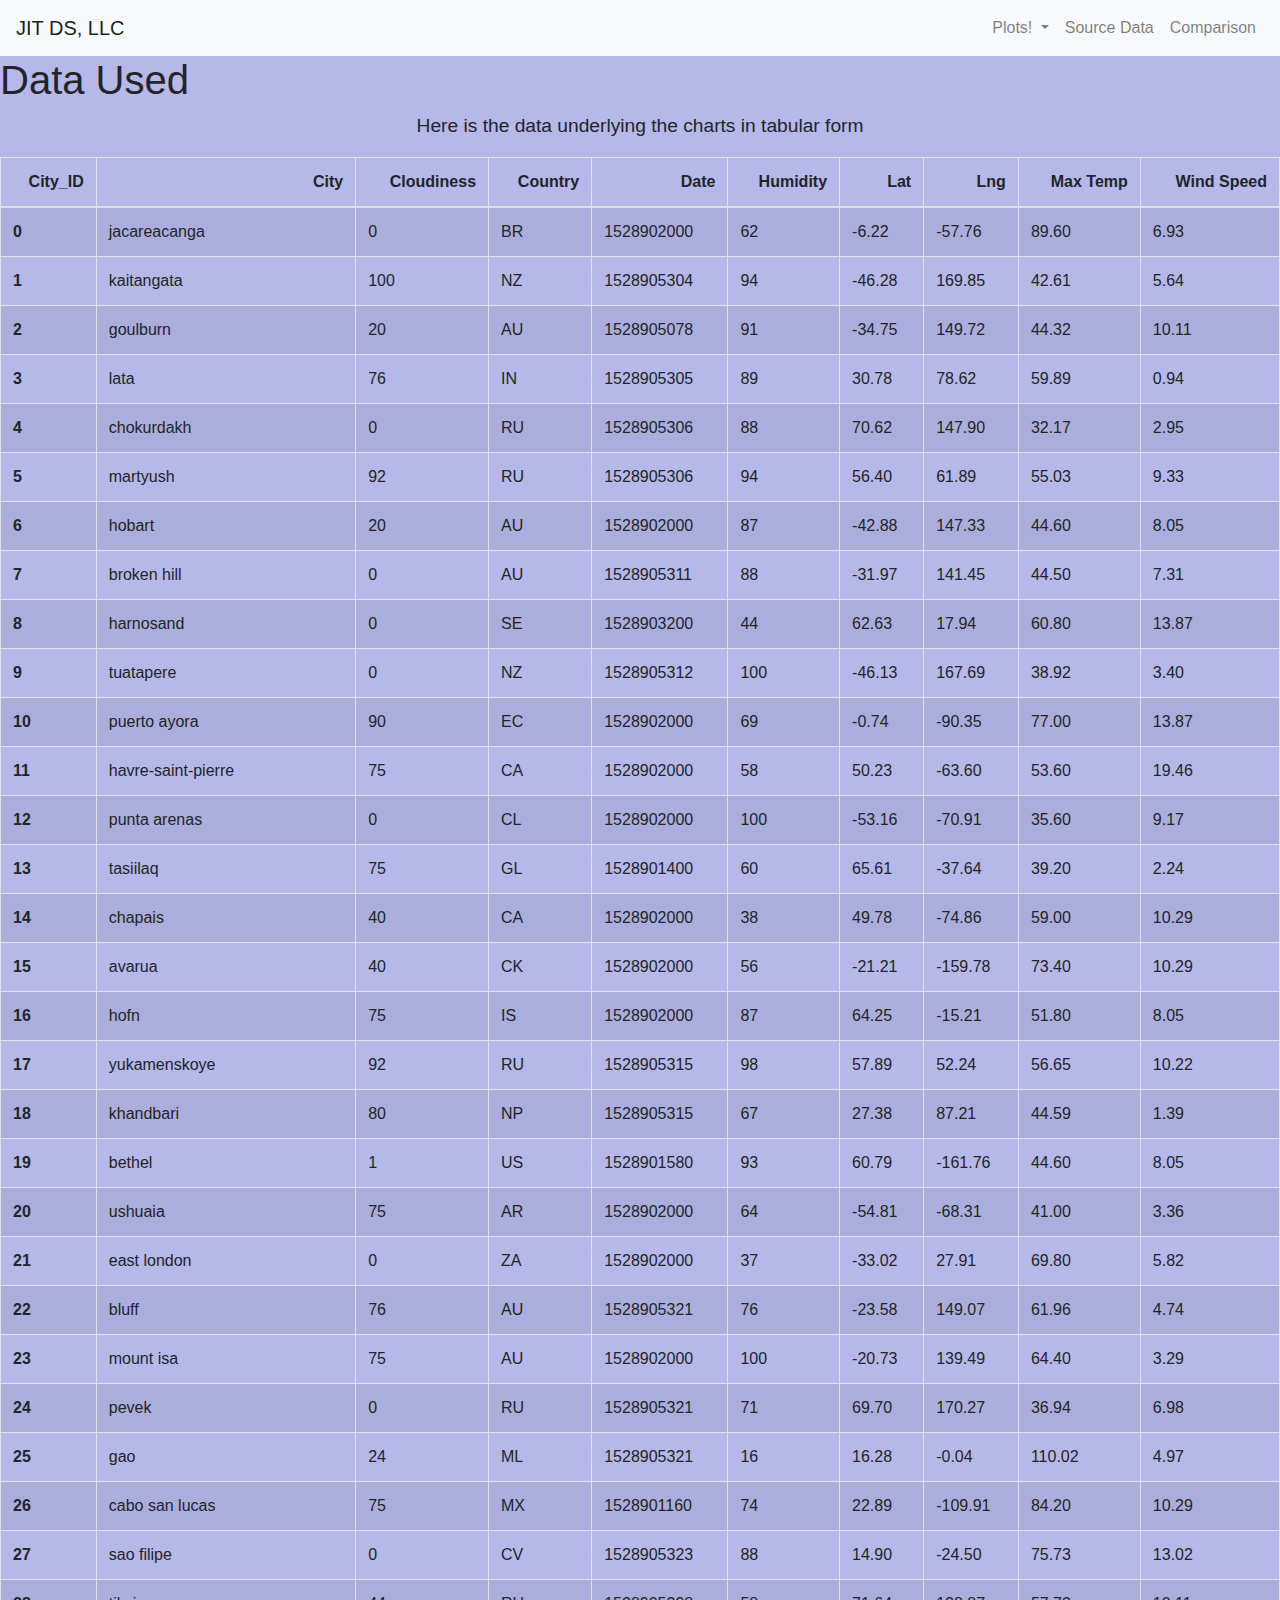
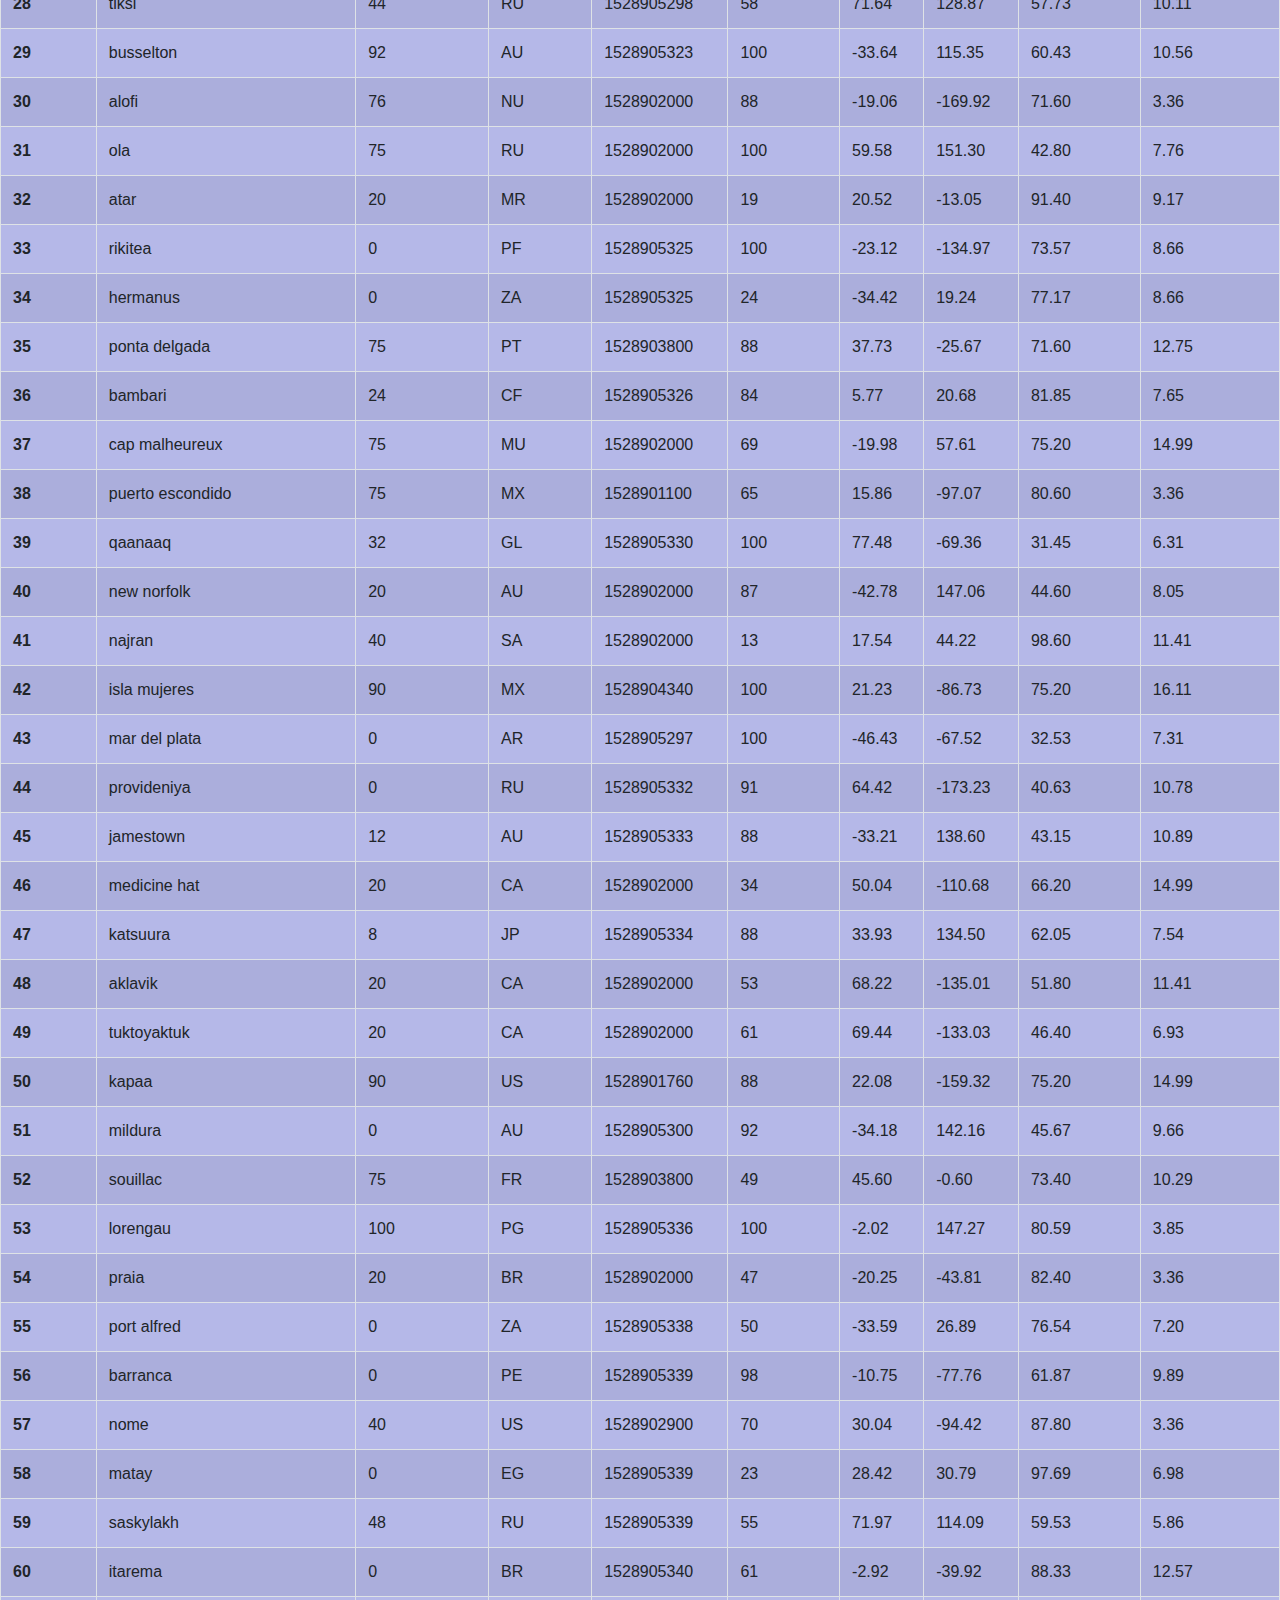
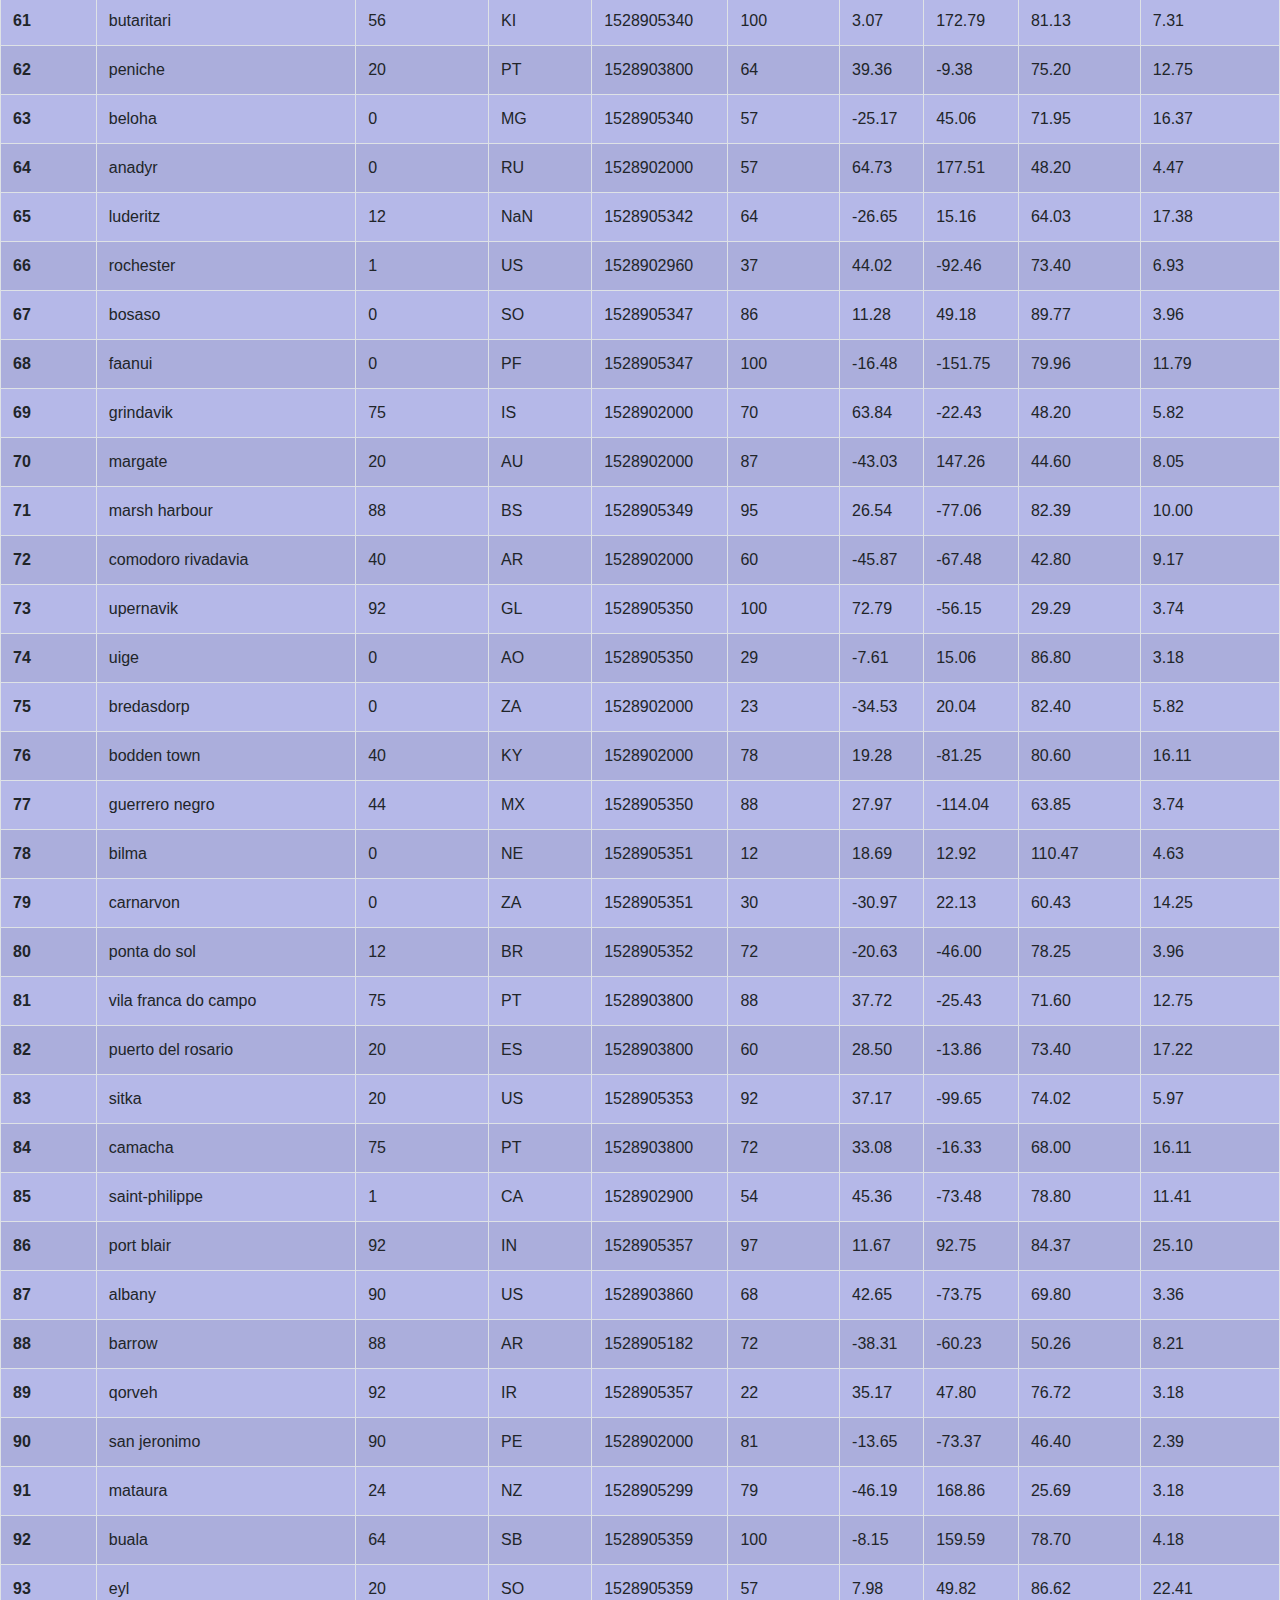
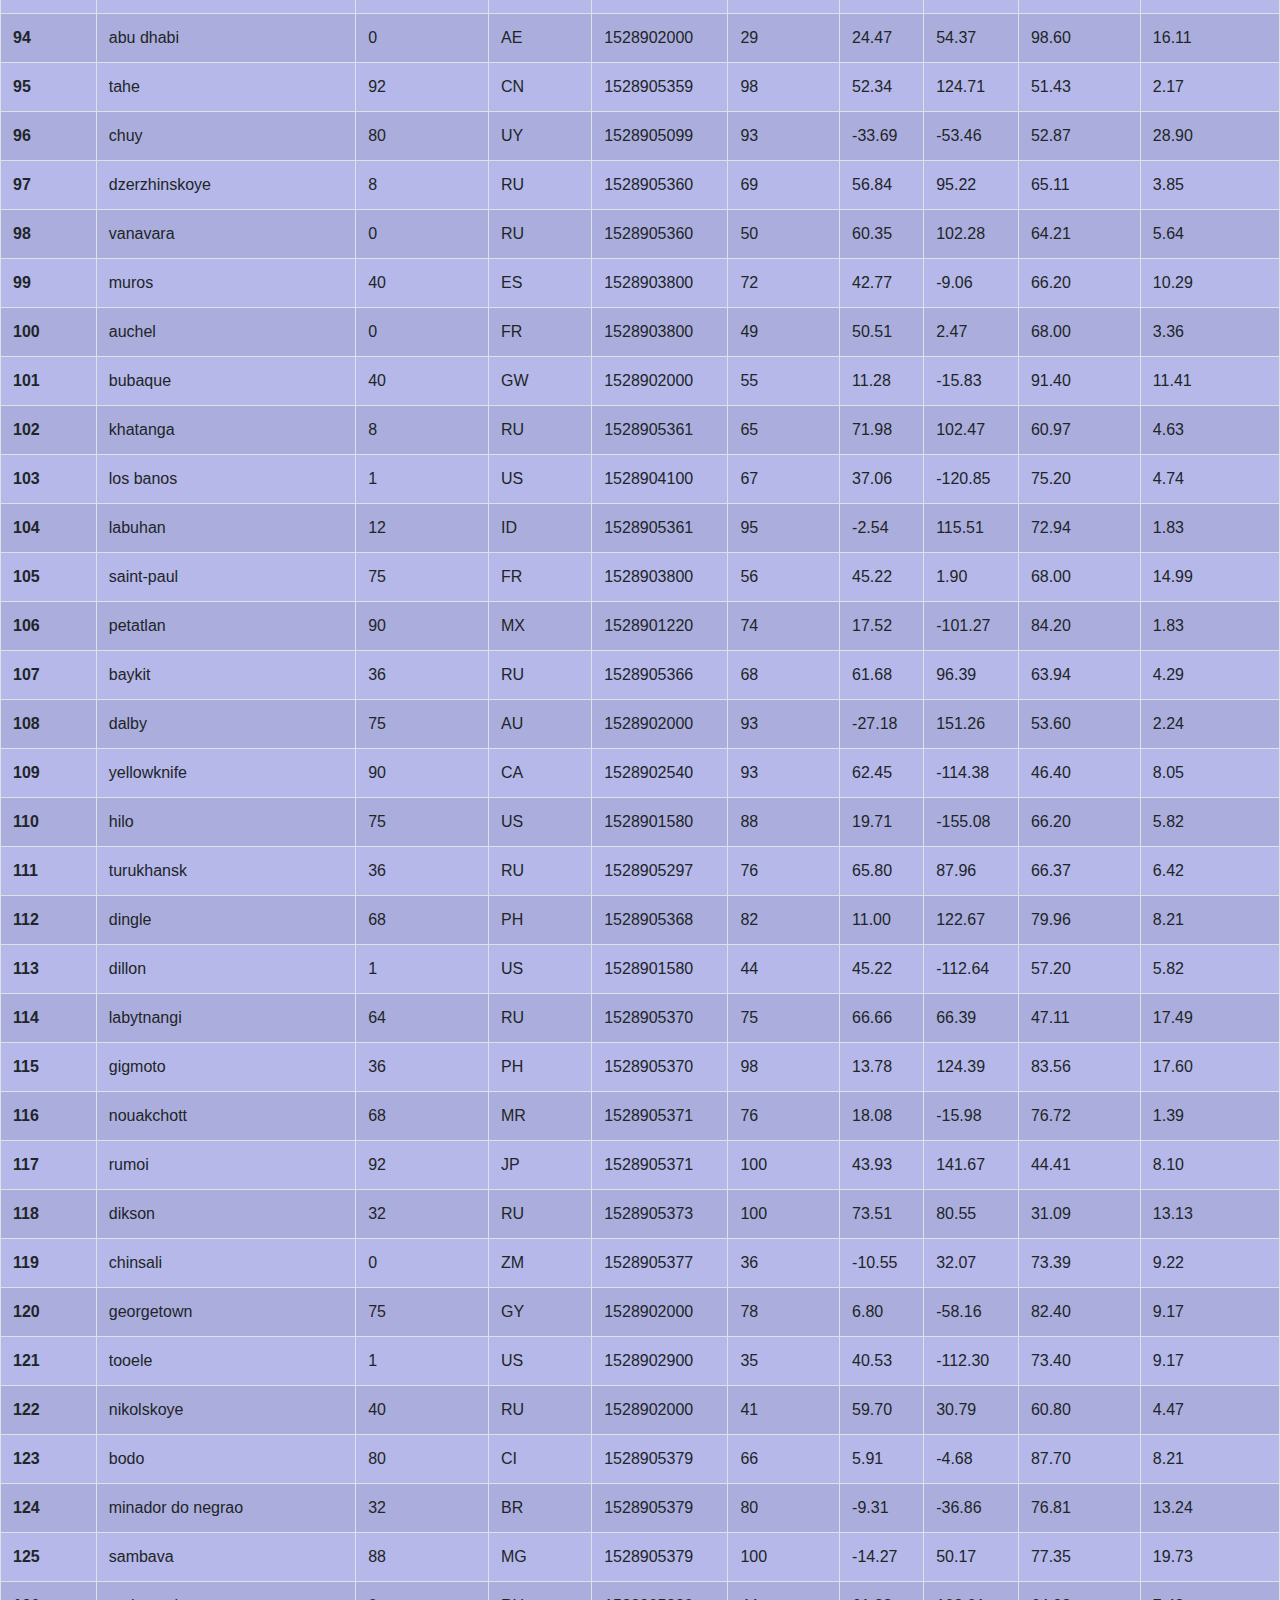
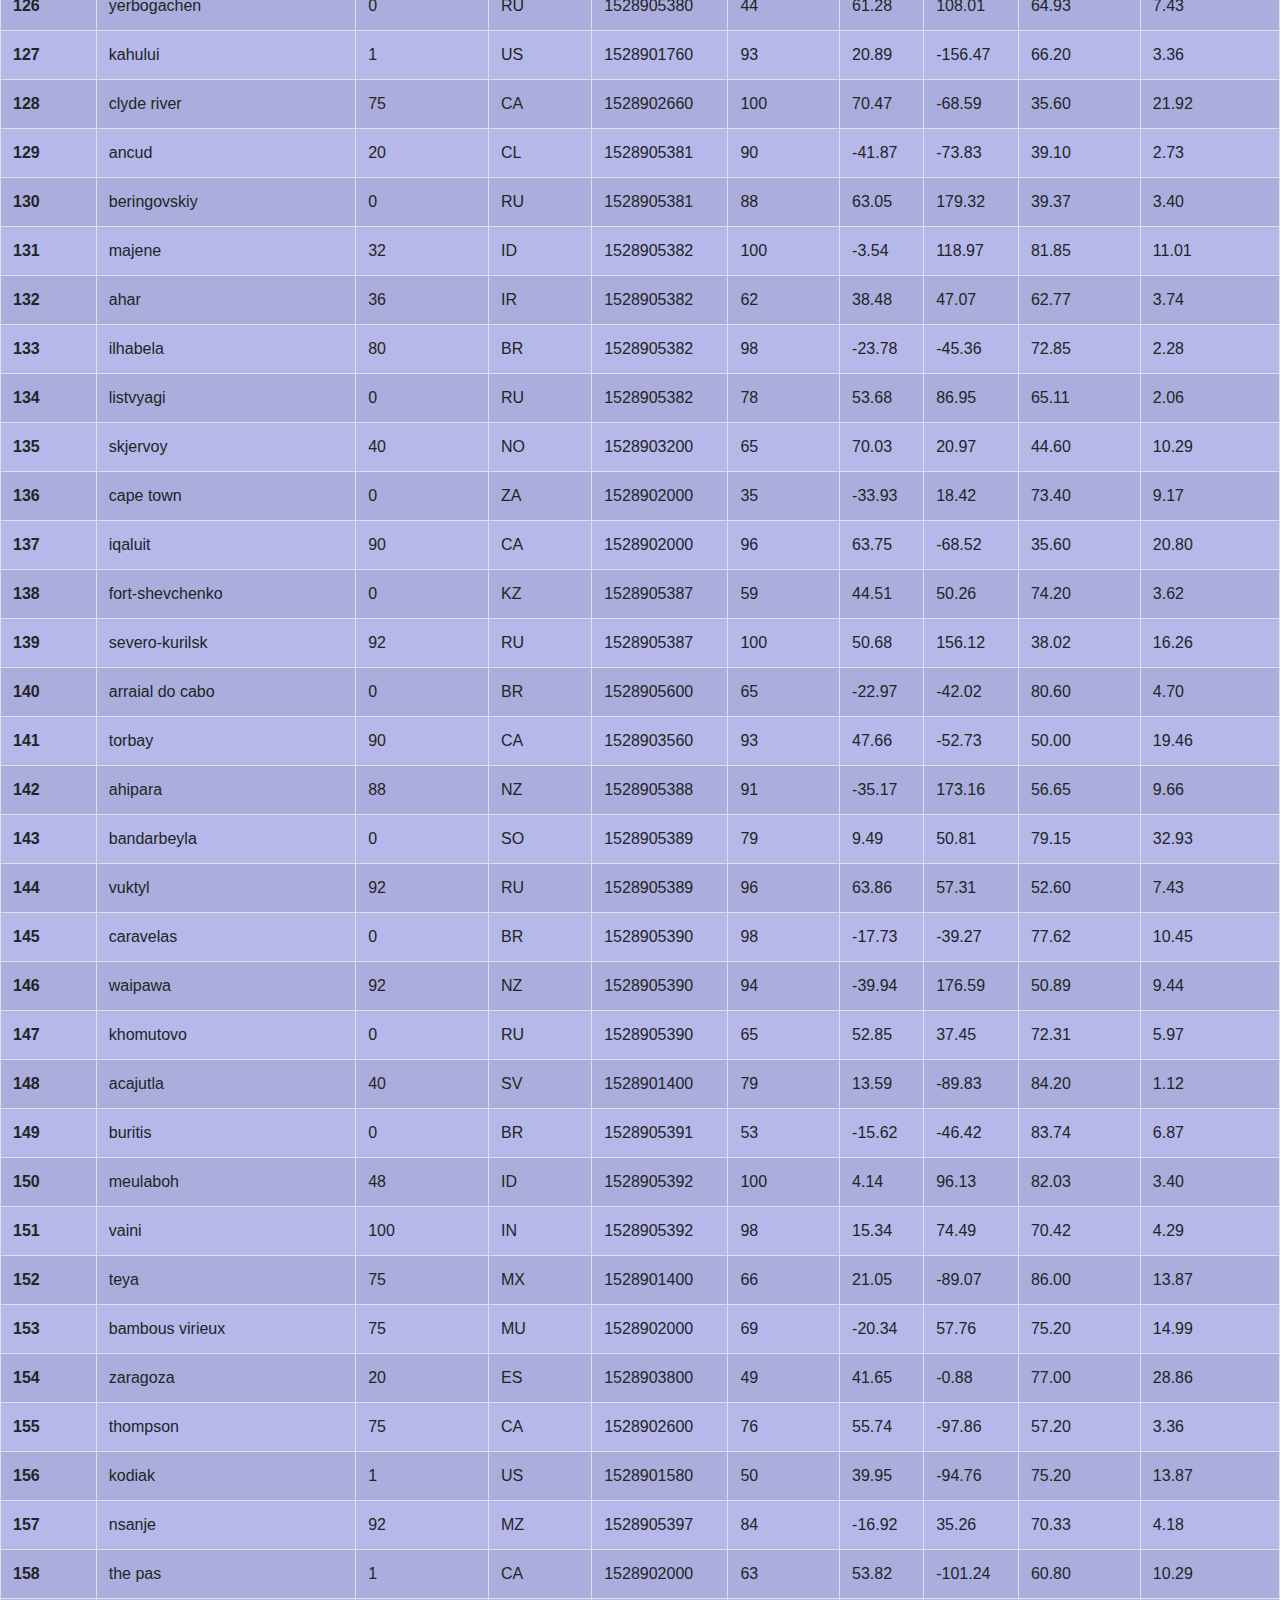
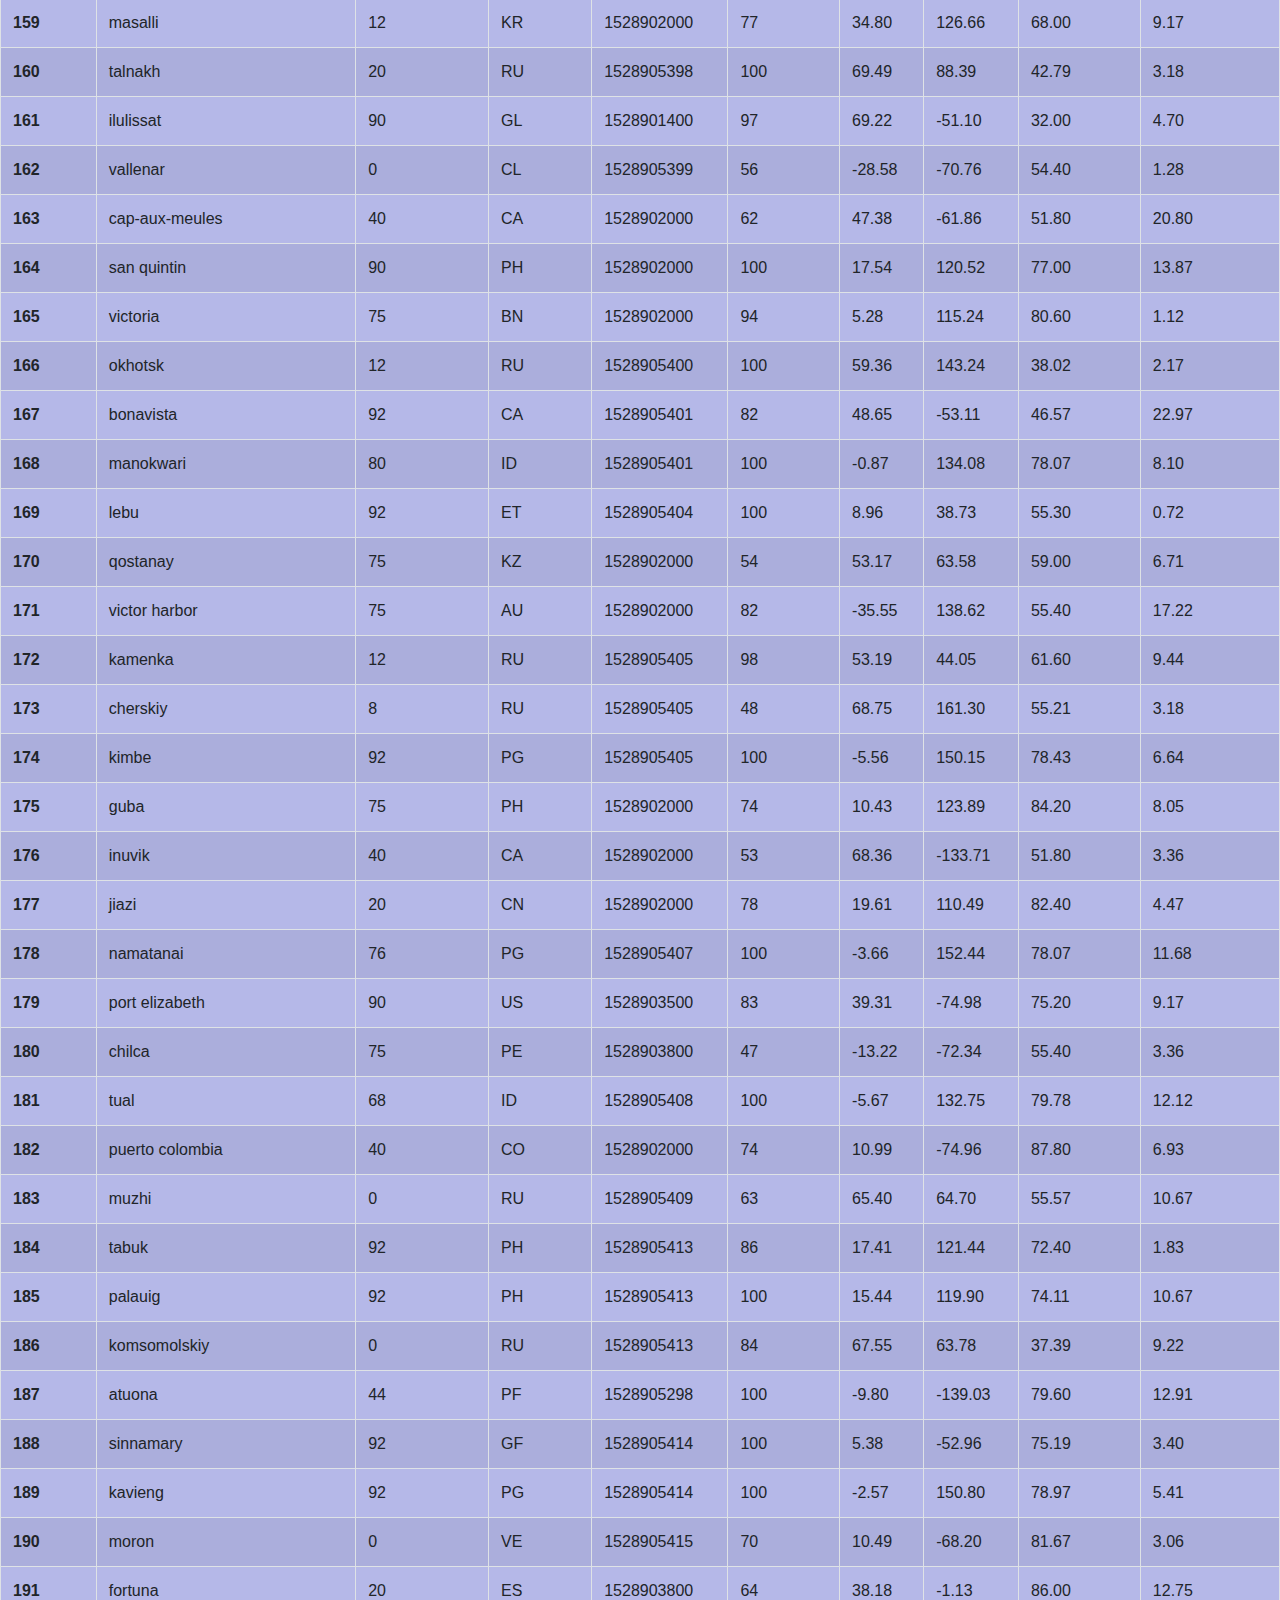
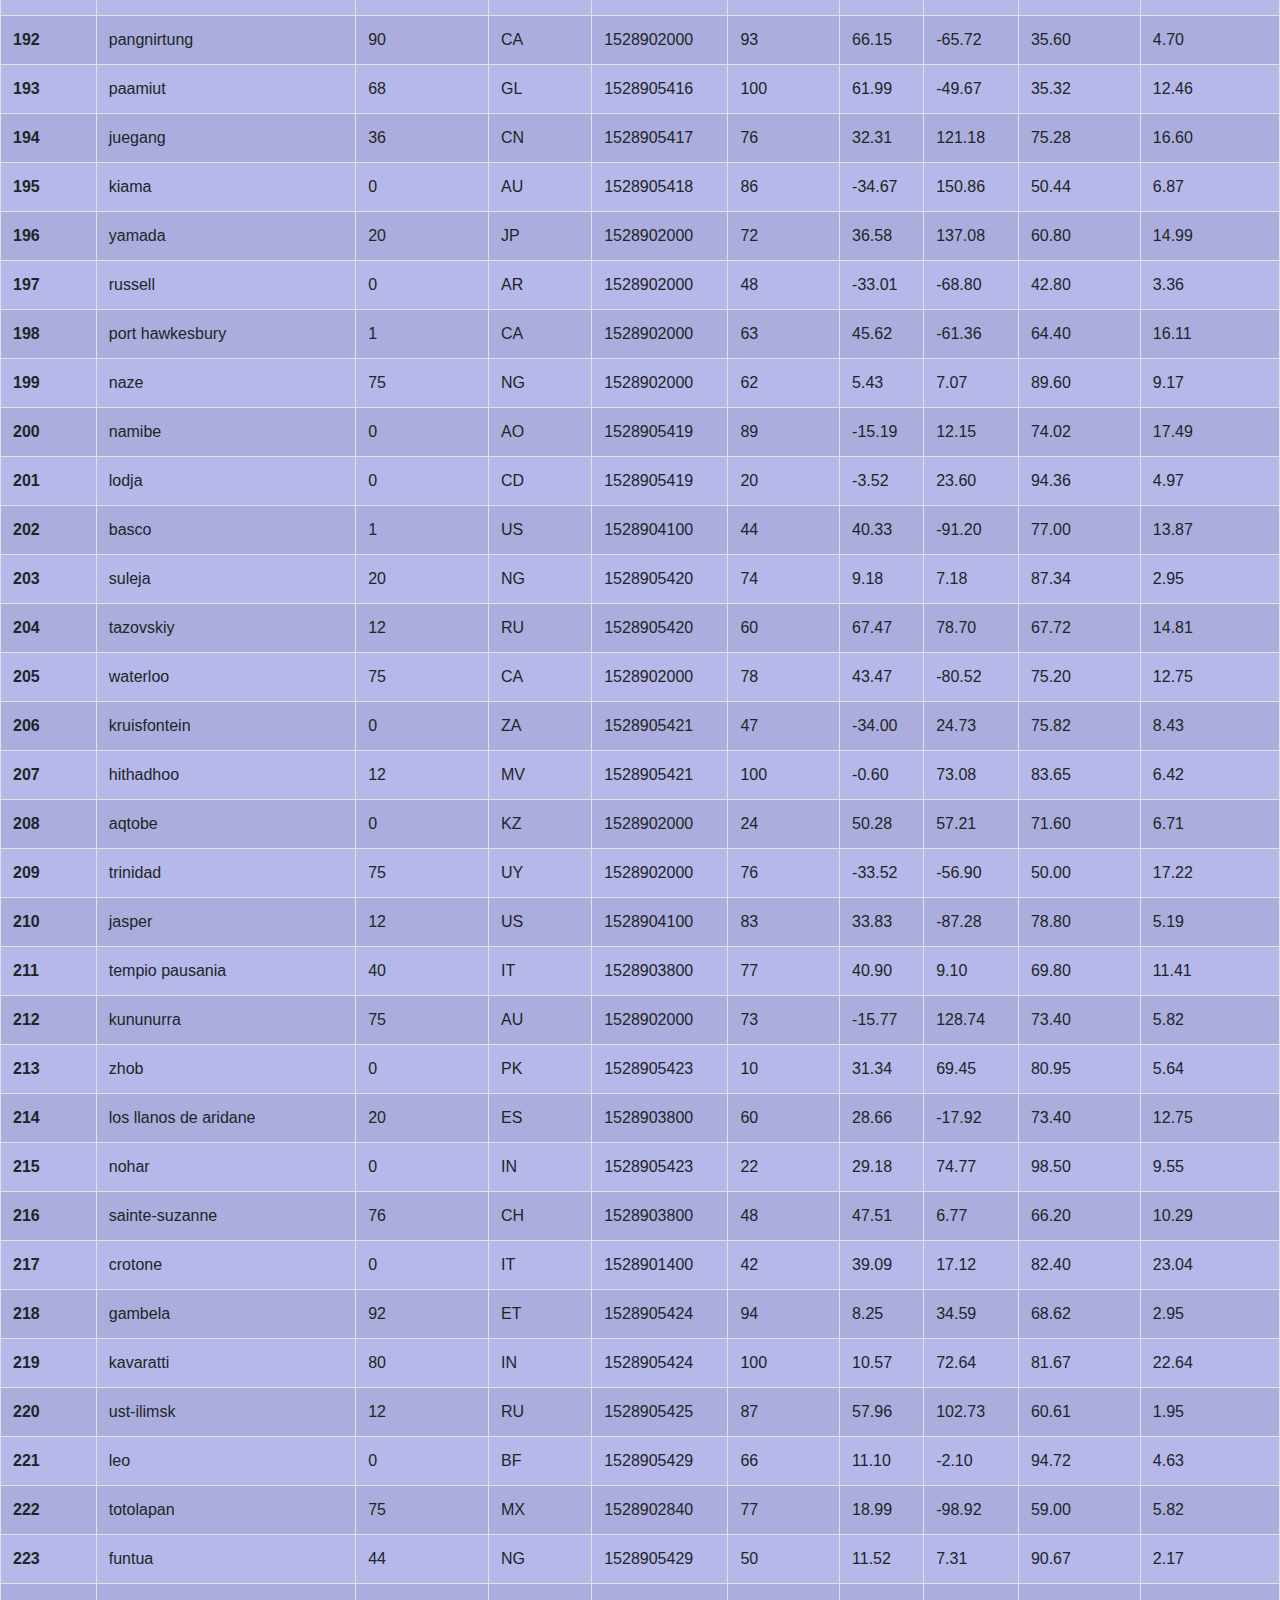
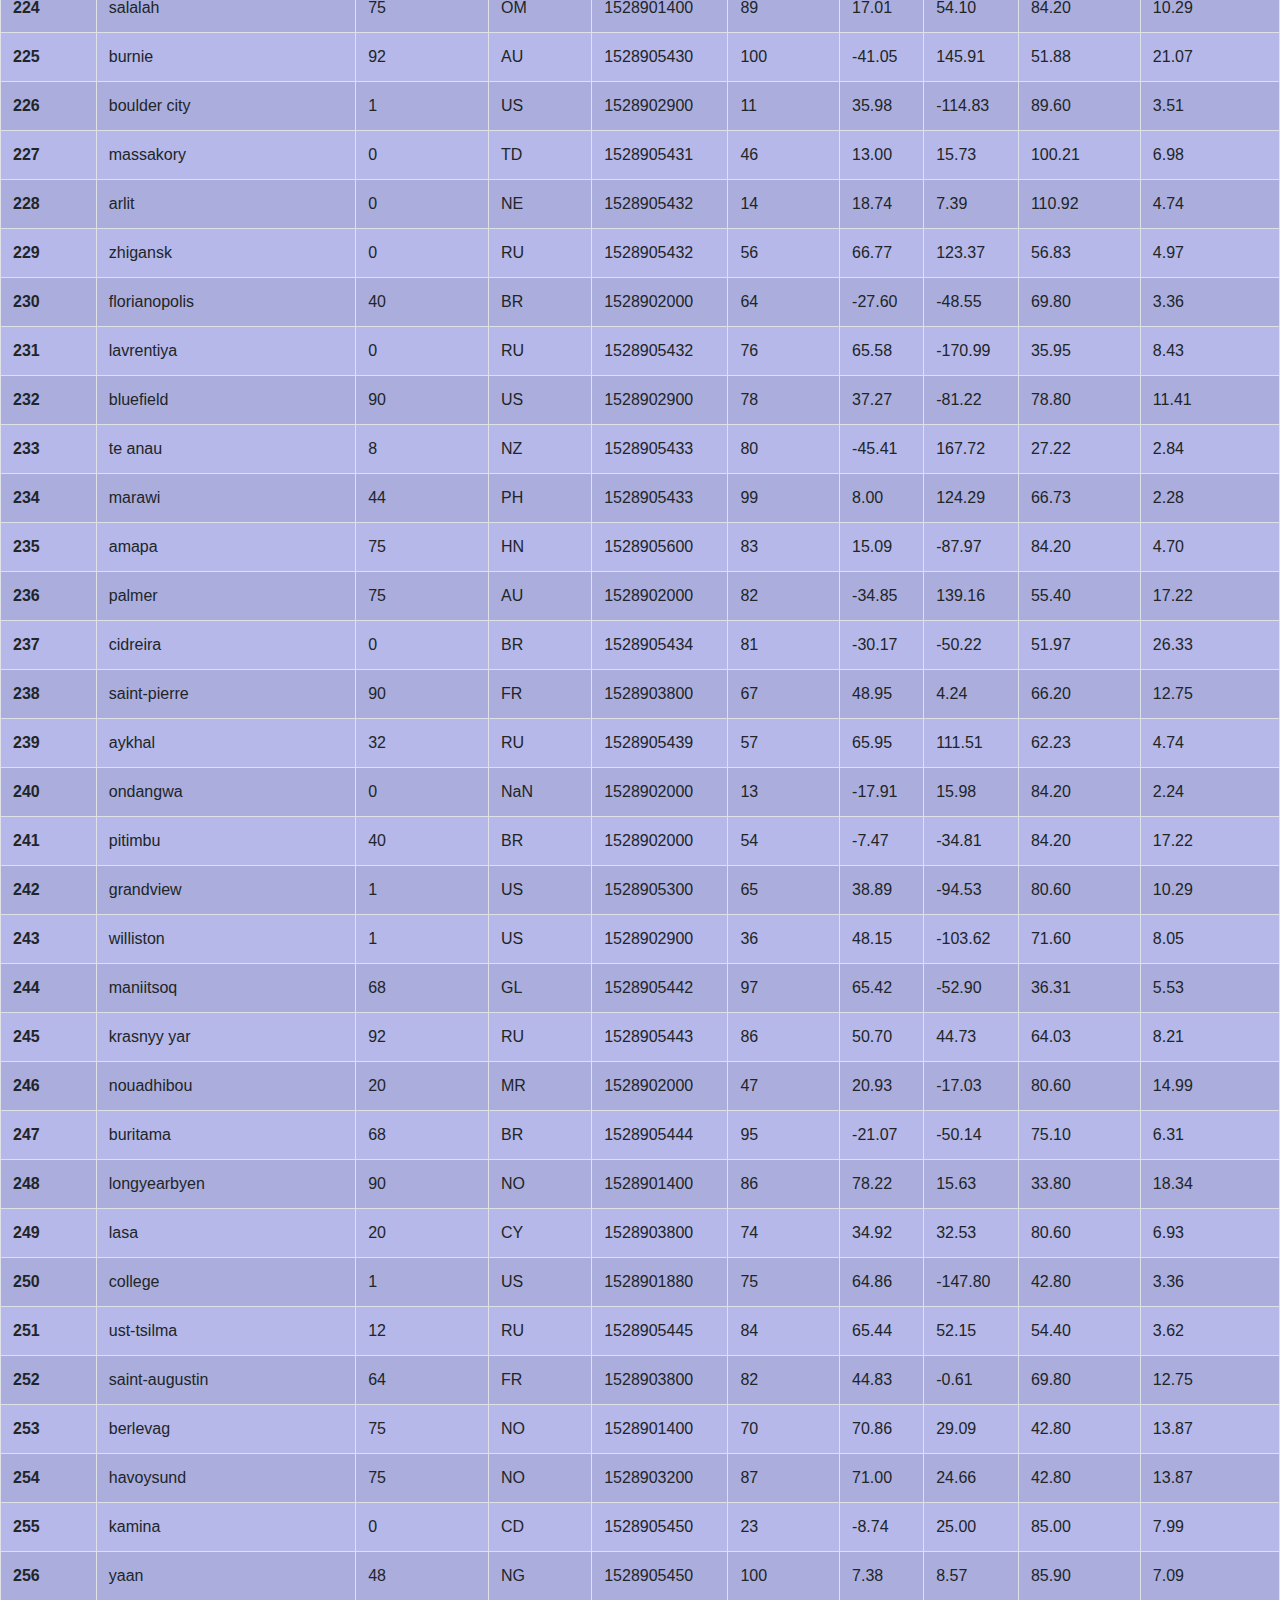
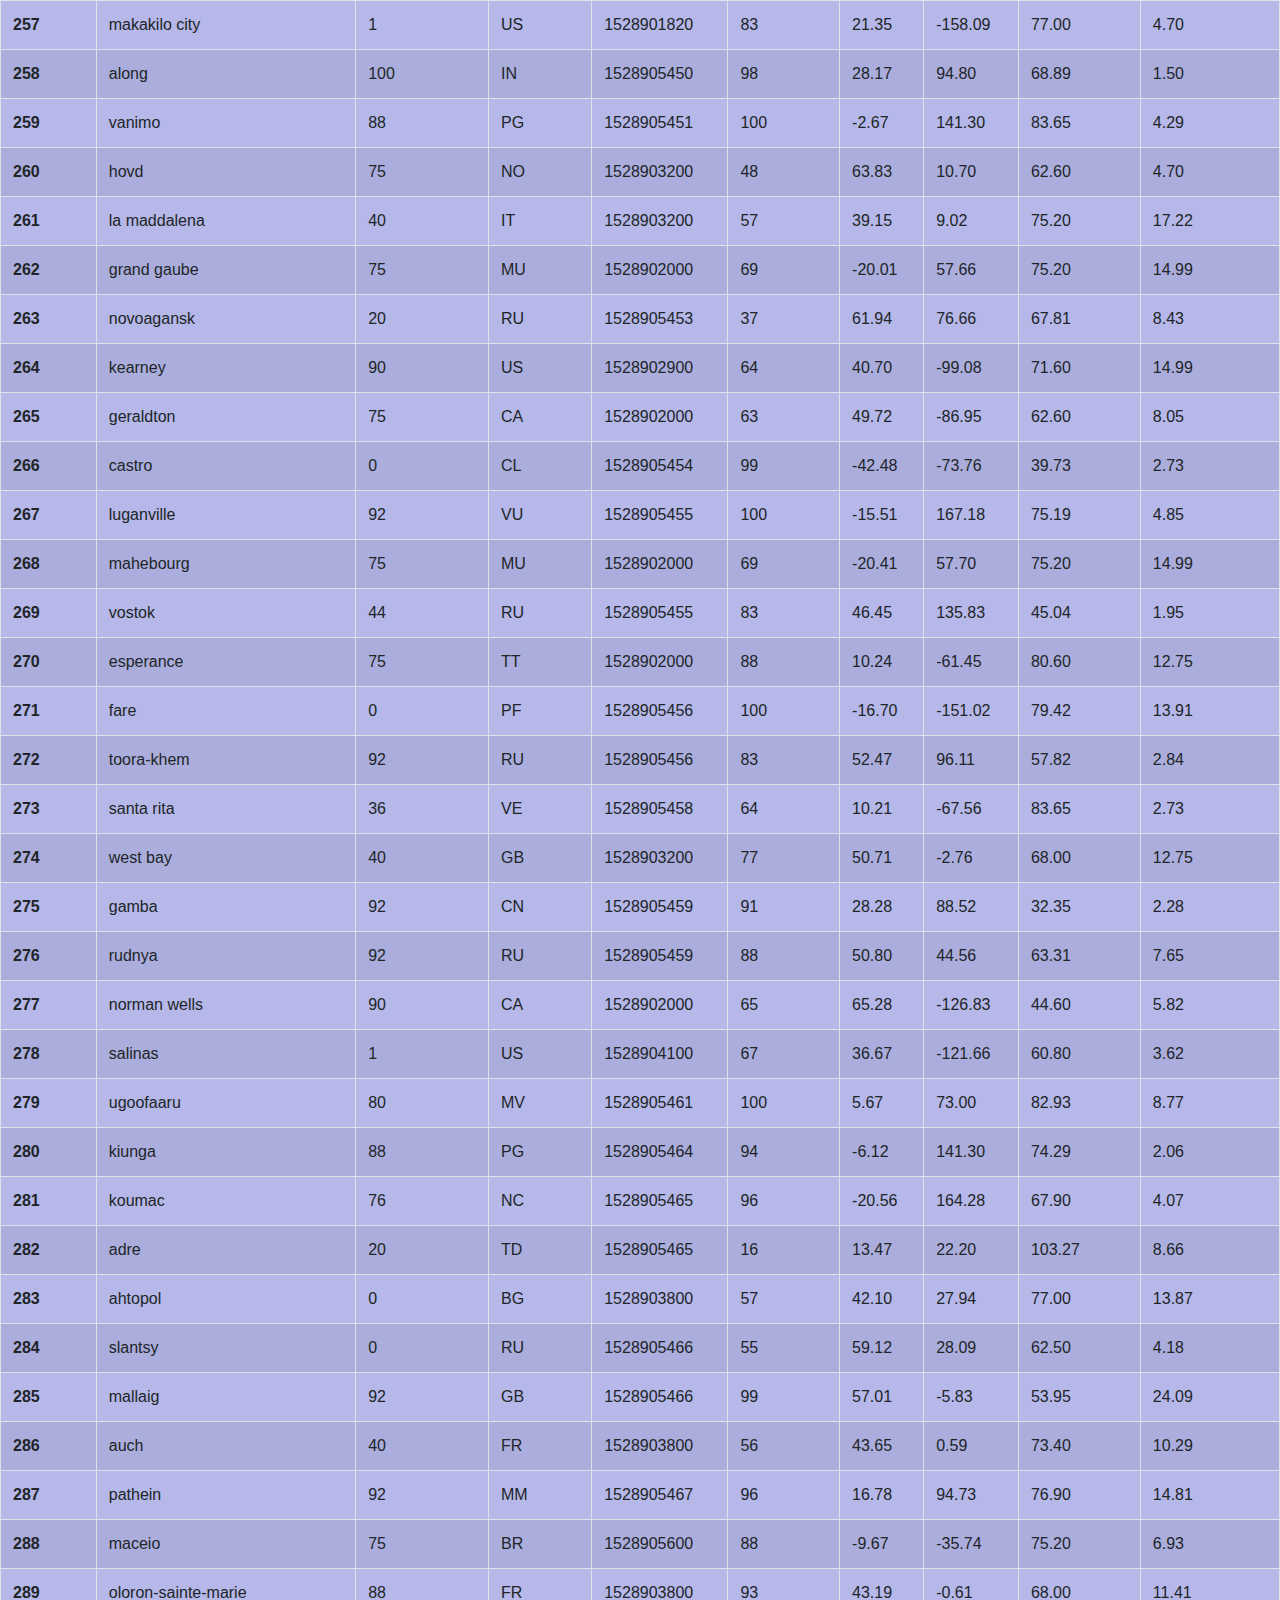
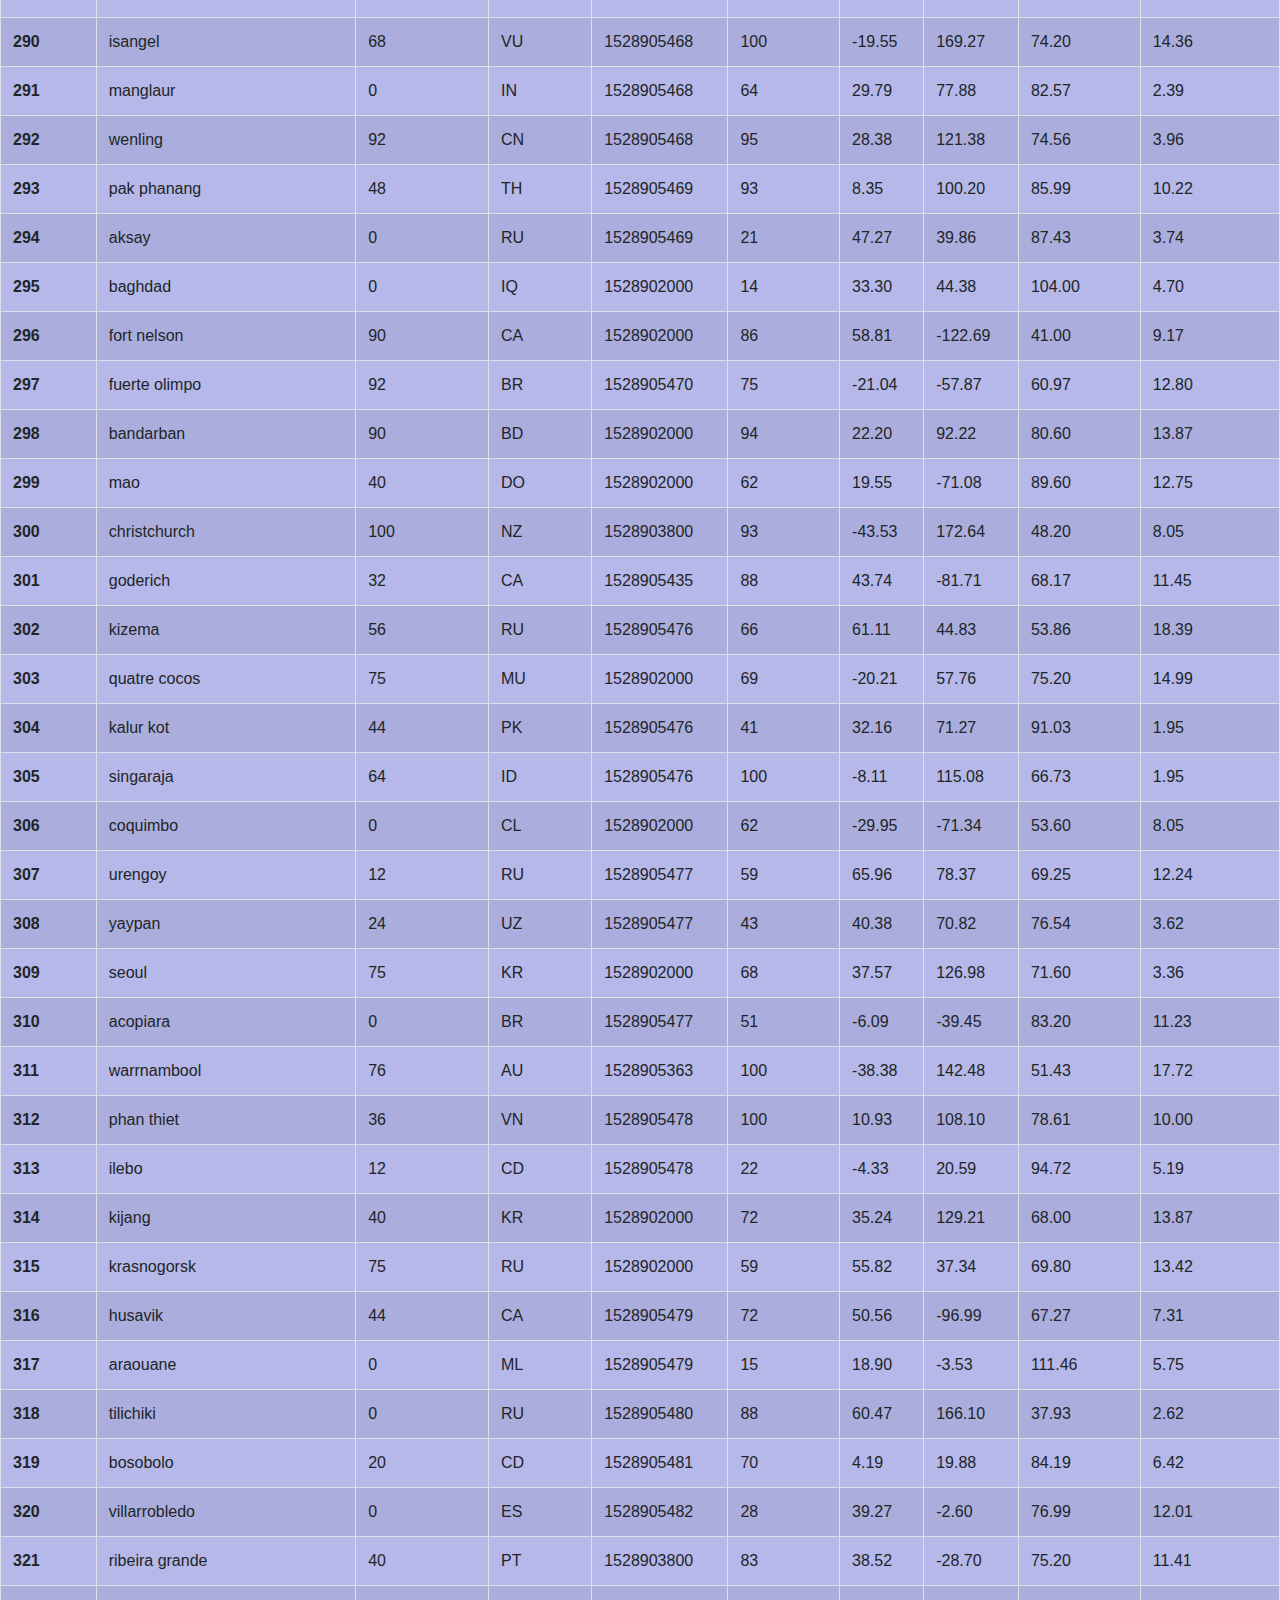
==== commit 78fe40e7: "Good morning!" ====
--- a/data.html
+++ b/data.html
@@ -14,17 +14,57 @@
     <link rel="stylesheet" href="https://stackpath.bootstrapcdn.com/bootstrap/4.3.1/css/bootstrap.min.css" integrity="sha384-ggOyR0iXCbMQv3Xipma34MD+dH/1fQ784/j6cY/iJTQUOhcWr7x9JvoRxT2MZw1T" crossorigin="anonymous">  
 
 <!--Custom styles-->
-    <link rel="stylesheet" href="style.css">
+<link rel="stylesheet" href="style.css">
 </head>
 
-    <body>
+<body>
+  <nav class="navbar navbar-expand-lg navbar-light bg-light">
+    <a class="navbar-brand" href="index.html">JIT DS, LLC</a>
+    <button class="navbar-toggler" type="button" data-toggle="collapse" data-target="#navbarSupportedContent" aria-controls="navbarSupportedContent" aria-expanded="false" aria-label="Toggle navigation">
+      <span class="navbar-toggler-icon"></span>
+    </button>
+    <div class="collapse navbar-collapse" id="navbarSupportedContent">
+      <ul class="navbar-nav mr-auto">
+      </ul>
+        
+    </div>
+    <!--Need separate division to align some links on the right. cf, https://stackoverflow.com/questions/19733447/bootstrap-navbar-with-left-center-or-right-aligned-items/20362024-->
+    <div class="collapse navbar-collapse" id="navbarSupportedContent">
+      <ul class="navbar-nav ml-auto">
+        <li class="nav-item dropdown">
+          <a class="nav-link dropdown-toggle" href="#" id="navbarDropdown" role="button" data-toggle="dropdown" aria-haspopup="true" aria-expanded="false">
+            Plots!
+          </a>
+          <div class="dropdown-menu" aria-labelledby="navbarDropdown">
+            <a class="dropdown-item" href="vClouds.html">Clouds</a>
+            <a class="dropdown-item" href="vHumidity.html">Humidity</a>
+            <a class="dropdown-item" href="vMax-temp.html">Maximum Temp</a>
+            <a class="dropdown-item" href="vWind-speed.html">Wind Speed</a>
+              
+        
+        
+        <li class="nav-item">
+          <a class="nav-link" href="data.html">Source Data</a>
+        </li>
+        <li class="nav-item">
+          <a class="nav-link" href="comparison.html">Comparison</a>
+        </li>
+      </ul>
+  </div>
+  </nav>
+  <header class="header">
+    <h1>Data Used</h1>
+    <p class="explain">
+            Here is the data underlying the charts in tabular form
+    </p>
+  </header>
         <main>
             <div class="table-responsive">
                 <!--Table generated by csv to Pandas df to html, cf export_dataframe_as_html.ipynb-->
                 <table class="table table-striped table-bordered">
                     <thead>
                         <tr style="text-align: right;">
-                          <th></th>
+                          <th>City_ID</th>
                           <th>City</th>
                           <th>Cloudiness</th>
                           <th>Country</th>
@@ -34,18 +74,6 @@
                           <th>Lng</th>
                           <th>Max Temp</th>
                           <th>Wind Speed</th>
-                        </tr>
-                        <tr>
-                          <th>City_ID</th>
-                          <th></th>
-                          <th></th>
-                          <th></th>
-                          <th></th>
-                          <th></th>
-                          <th></th>
-                          <th></th>
-                          <th></th>
-                          <th></th>
                         </tr>
                       </thead>
                       <tbody>
@@ -6617,5 +6645,8 @@
                     </table>             
             </div>
         </main>
+      <!--Scripts required to make the navbar dropdown menu functional, pulled from bootstrap instructor demo (activity 11-3-5)-->
+        <script src="https://code.jquery.com/jquery-3.3.1.slim.min.js" integrity="sha384-q8i/X+965DzO0rT7abK41JStQIAqVgRVzpbzo5smXKp4YfRvH+8abtTE1Pi6jizo" crossorigin="anonymous"></script>
+        <script src="https://stackpath.bootstrapcdn.com/bootstrap/4.3.1/js/bootstrap.min.js" integrity="sha384-JjSmVgyd0p3pXB1rRibZUAYoIIy6OrQ6VrjIEaFf/nJGzIxFDsf4x0xIM+B07jRM" crossorigin="anonymous"></script>
       </body>
 </html>--- a/style.css
+++ b/style.css
@@ -36,12 +36,49 @@
 
 
 
-/* Giving the body a pleasing background color, adding font sizes for the h1 and h3 elements we'll be using */
+/* Giving the body a pleasing background color*/
 
-body {
-    background: #A5A8D8;
-  
+body {background: #B5B8E8;}
+
+/*aligning explanatory text to center*/
+.explain {
+    text-align: center;
+    font-size: larger;
+}
+
+/*floating image to left and resizing relative to container, so it fits within column*/
+.image img {
+    float:left;
+    max-width: 50%;
+    max-height: Auto;
+}
+
+.sidebar_image img {
+    float:right;
+    max-width: 80%;
+    max-height: Auto;
 }
 
 
-
+/*Media queries for responsive text, source: https://getbootstrap.com/docs/4.0/content/typography/   */
+html {
+    font-size: 1rem;
+  }
+  
+  @include media-breakpoint-up(sm) {
+    html {
+      font-size: 1.2rem;
+    }
+  }
+  
+  @include media-breakpoint-up(md) {
+    html {
+      font-size: 1.4rem;
+    }
+  }
+  
+  @include media-breakpoint-up(lg) {
+    html {
+      font-size: 1.6rem;
+    }
+  }
